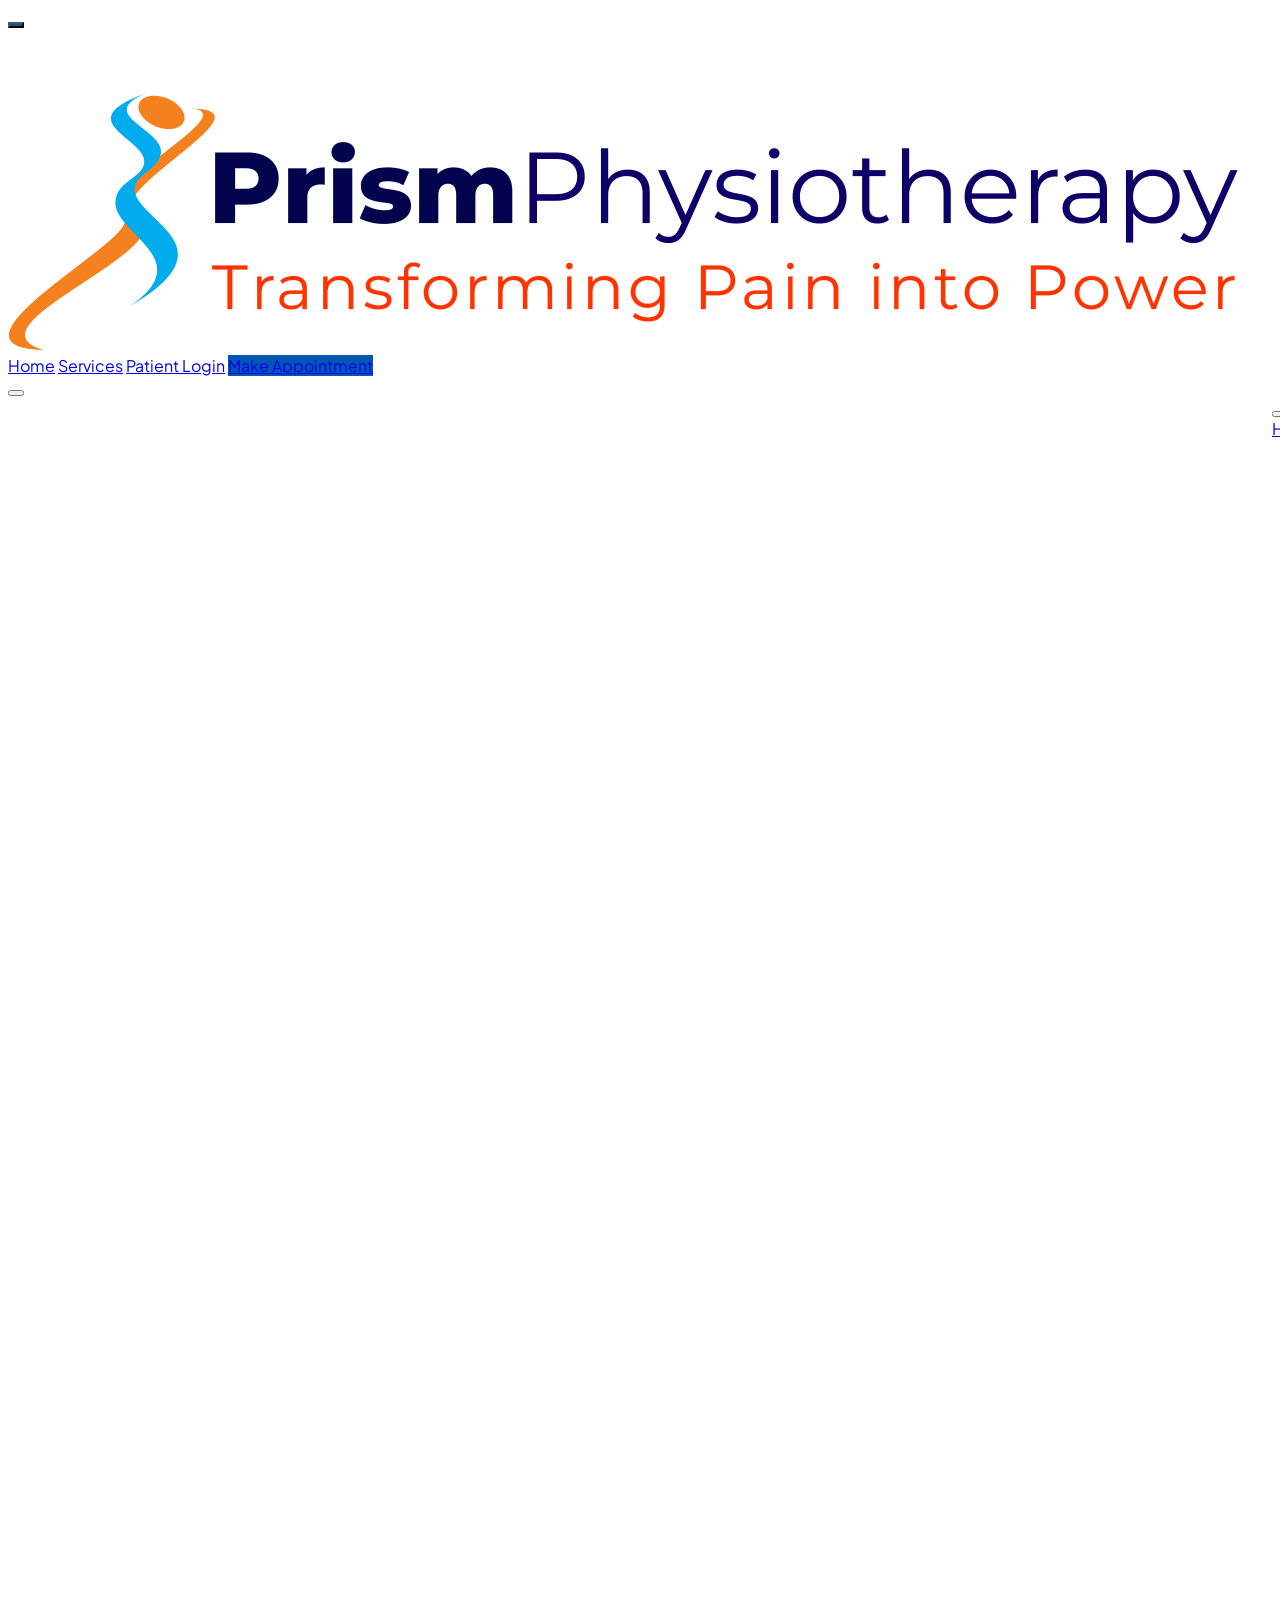
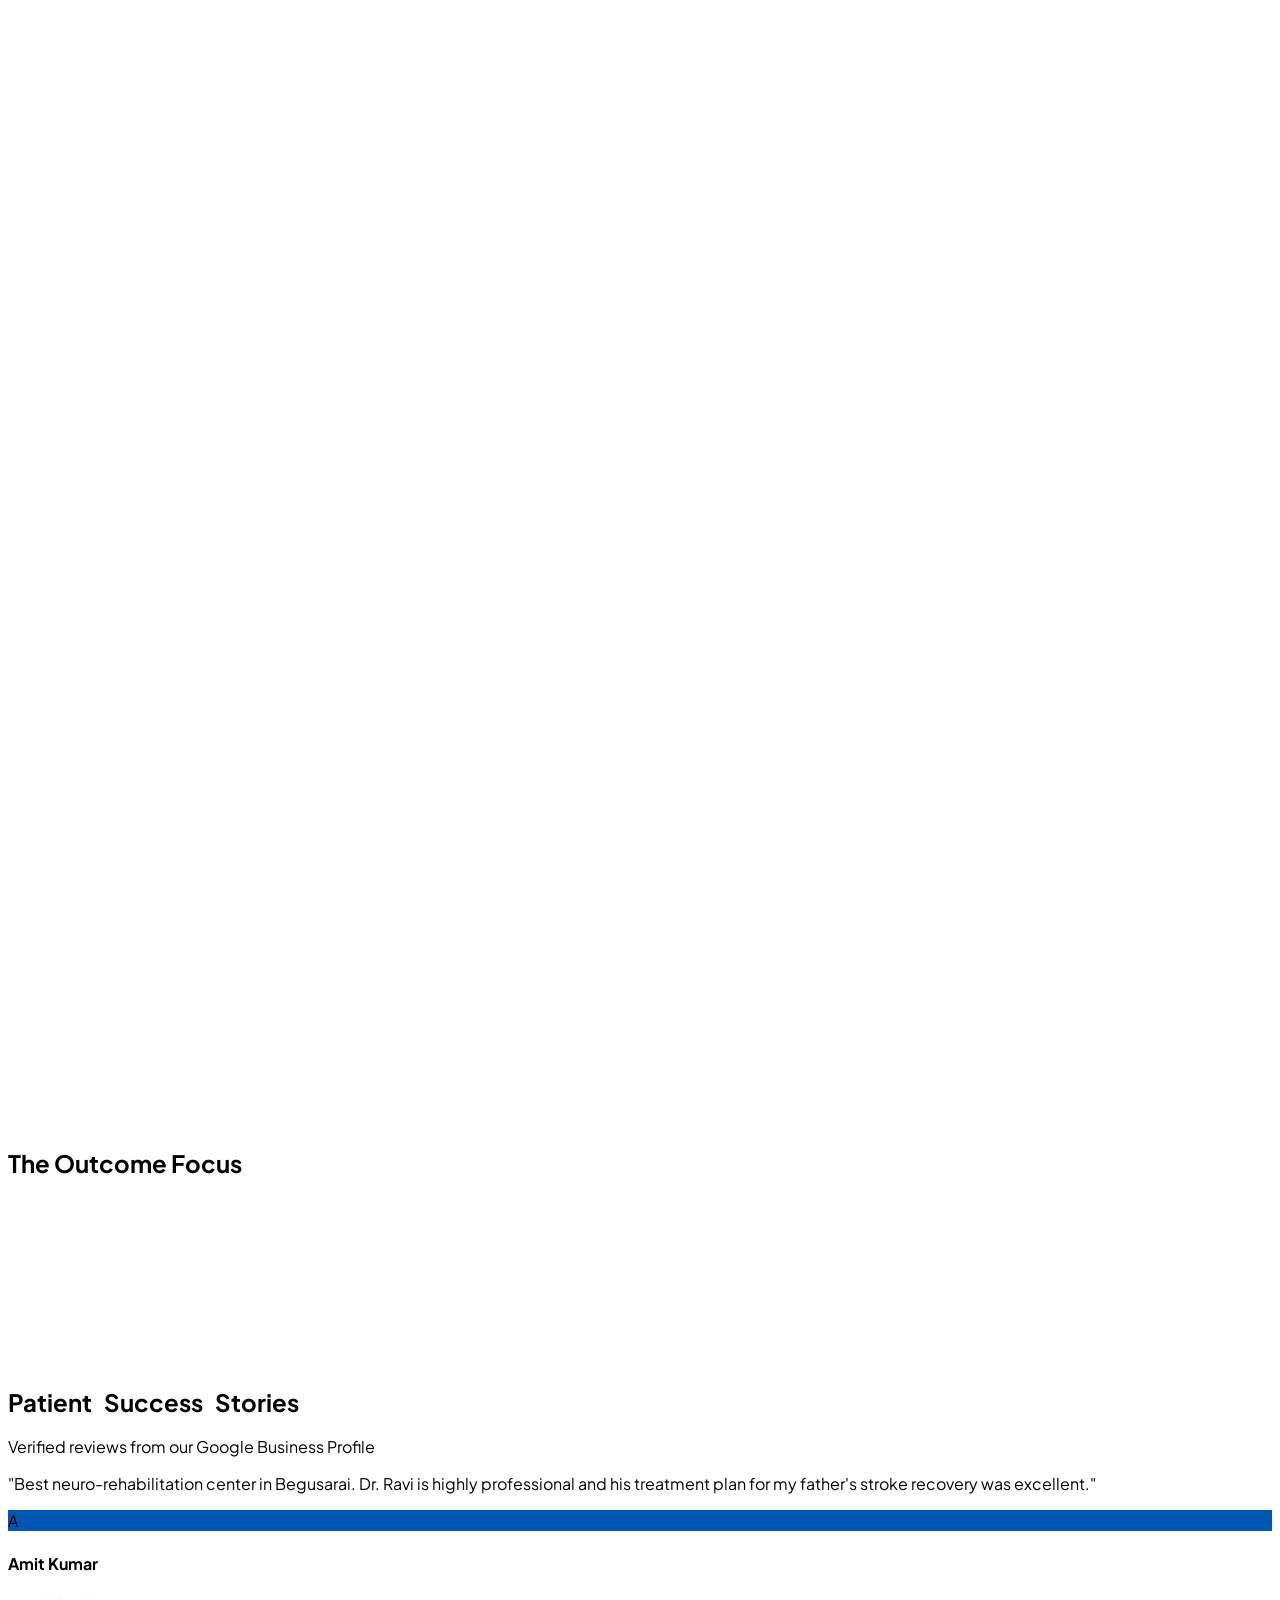
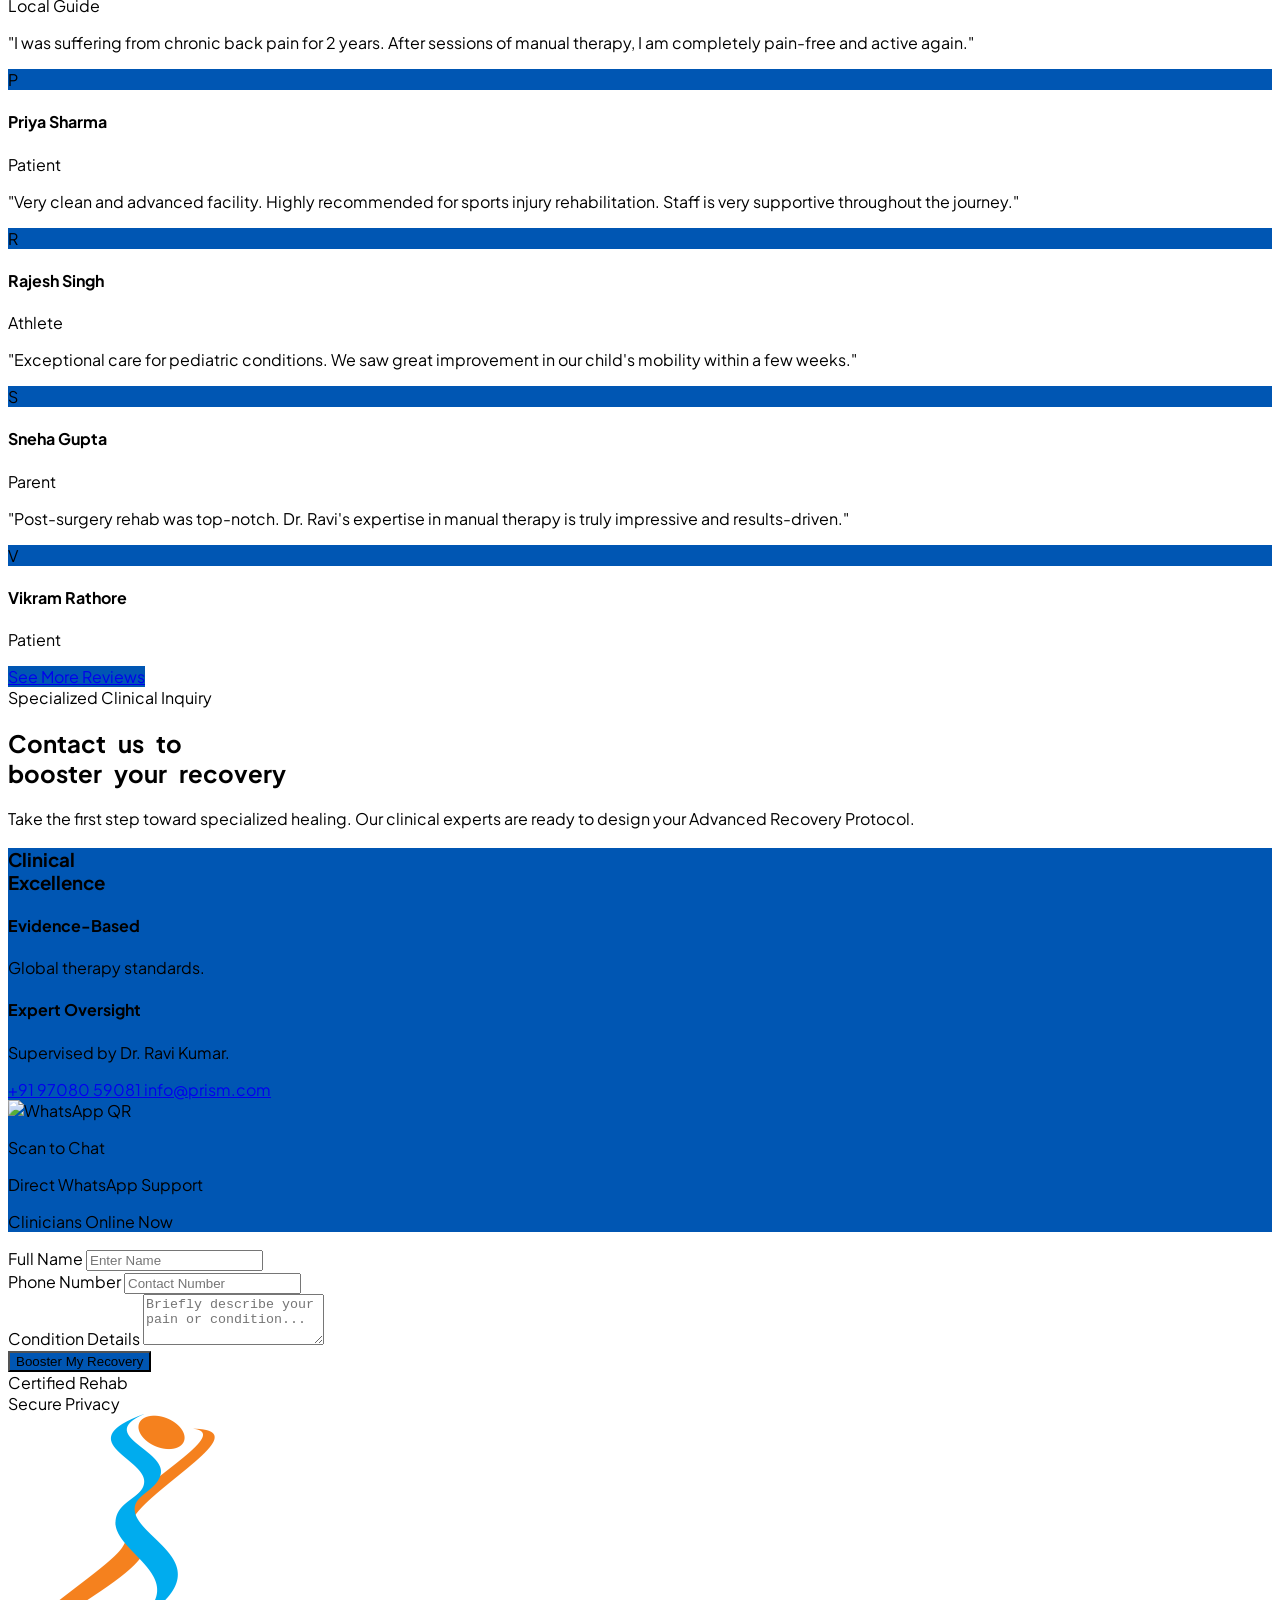
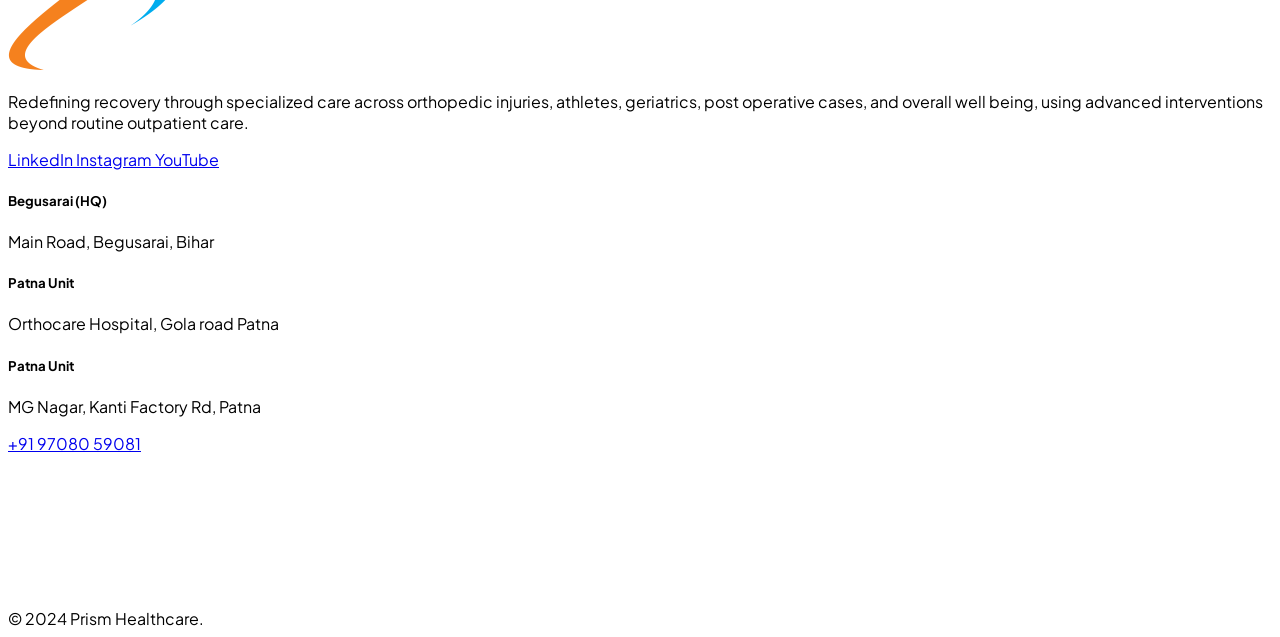
==== index.html @ 381f9679 "Update index.html" ====
<!DOCTYPE html>
<html lang="en" class="scroll-smooth">

<head>
    <meta charset="UTF-8">
    <meta name="viewport" content="width=device-width, initial-scale=1.0">
    <title>Best Physiotherapy Center in Patna | Neuro, Ortho & Advanced Rehab | Prism Physiotherapy</title>
<meta name="description" content="Prism Physiotherapy is a leading physiotherapy center in Patna (Gola Road) offering expert neuro physiotherapy, orthopaedic rehabilitation, stroke rehab, and sciatica pain management by Dr. Ravi Kumar. Book your appointment today!">
<meta name="keywords" content="best physiotherapy center in Patna, physiotherapy near me Patna, neuro physiotherapy Patna, orthopaedic physiotherapy Patna, pain management clinic Patna, back pain treatment Patna, stroke rehabilitation Patna, Dr. Ravi Kumar physiotherapist Patna, Prism Physiotherapy Patna, Gola Road physiotherapy, home physiotherapy Patna, manual therapy Patna">
<link rel="canonical" href="https://prismhealthcare.in/">

<!-- Geo Location Tags -->
<meta name="geo.region" content="IN-BR" />
<meta name="geo.placename" content="Patna" />
<meta name="geo.position" content="25.612674;85.064562" />
<meta name="ICBM" content="25.612674, 85.064562" />

<!-- Open Graph / Social Media -->
<meta property="og:type" content="website">
<meta property="og:url" content="https://prismhealthcare.in/">
<meta property="og:title" content="Best Physiotherapy Center in Patna | Prism Physiotherapy">
<meta property="og:description" content="Super Speciality Physiotherapy Clinic in Gola Road, Patna. Transforming pain into power with expert neurological & orthopaedic clinical care.">
<meta property="og:image" content="Prism logo.jpeg">
<meta property="og:site_name" content="Prism Physiotherapy">

<!-- Structured Data (JSON-LD) -->
<script type="application/ld+json">
{
  "@context": "https://schema.org",
  "@type": "PhysiotherapyClinic",
  "name": "Prism Physiotherapy",
  "image": "https://prismhealthcare.in/PrismLogo.png",
  "@id": "https://prismhealthcare.in/",
  "url": "https://prismhealthcare.in/",
  "telephone": "+919708059081",
  "address": {
    "@type": "PostalAddress",
    "streetAddress": "Orthocare Hospital, Gola Road",
    "addressLocality": "Patna",
    "addressRegion": "Bihar",
    "postalCode": "801503",
    "addressCountry": "IN"
  },
  "geo": {
    "@type": "GeoCoordinates",
    "latitude": 25.612674,
    "longitude": 85.064562
  },
  "openingHoursSpecification": {
    "@type": "OpeningHoursSpecification",
    "dayOfWeek": ["Monday", "Tuesday", "Wednesday", "Thursday", "Friday", "Saturday"],
    "opens": "09:00",
    "closes": "20:00"
  },
  "medicalSpecialty": ["Neurological Rehabilitation", "Orthopaedic Physiotherapy", "Pain Management", "Pediatric Physiotherapy", "Sports Injury"],
  "founder": { "@type": "Person", "name": "Dr. Ravi Kumar" },
  "areaServed": "Patna, Bihar"
}
</script>

<link rel="icon" type="image/jpg" href="Logo3.jpg">
<script src="https://cdn.tailwindcss.com"></script>
<link href="https://fonts.googleapis.com/css2?family=Plus+Jakarta+Sans:wght@300;400;500;600;700;800&display=swap" rel="stylesheet">
<script src="https://unpkg.com/lucide@latest"></script>
<style>
    body { font-family: 'Plus Jakarta Sans', sans-serif; }
    .clinical-blue { color: #0056b3; }
    .bg-clinical-blue { background-color: #0056b3; }
    .reveal { opacity: 0; transform: translateY(30px); transition: all 0.8s ease-out; }
    .reveal.active { opacity: 1; transform: translateY(0); }
    .whatsapp-float { animation: bounce 2s infinite; }
    @keyframes bounce { 0%, 20%, 50%, 80%, 100% { transform: translateY(0); } 40% { transform: translateY(-10px); } 60% { transform: translateY(-5px); } }
    #chat-window { transition: all 0.4s cubic-bezier(0.175, 0.885, 0.32, 1.275); transform: translateY(20px) scale(0.9); opacity: 0; pointer-events: none; }
    #chat-window.open { transform: translateY(0) scale(1); opacity: 1; pointer-events: auto; }
    .chat-bubble { max-width: 85%; padding: 12px 16px; border-radius: 18px; font-size: 14px; margin-bottom: 10px; }
    .bot-msg { background: #f1f5f9; color: #1e293b; border-bottom-left-radius: 4px; }
    .user-msg { background: #0056b3; color: white; border-bottom-right-radius: 4px; align-self: flex-end; }
    #mobile-menu { transition: 0.4s cubic-bezier(0.4, 0, 0.2, 1); transform: translateX(100%); }
    #mobile-menu.open { transform: translateX(0); }
</style>
</head>

<body class="bg-white text-slate-900 overflow-x-hidden">

    <!-- WhatsApp Button -->
    <a href="https://wa.me/919708059081?text=Hi%20Prism%20Physiotherapy,%20I%20would%20like%20to%20book%20an%20appointment."
        class="fixed bottom-6 right-6 z-[100] bg-green-500 text-white p-4 rounded-full shadow-2xl whatsapp-float flex items-center justify-center hover:scale-110 transition-transform">
        <i data-lucide="message-circle" class="w-8 h-8"></i>
    </a>

    <!-- Bot Toggle -->
    <div class="fixed bottom-6 left-6 z-[100]">
        <button id="chat-toggle" class="bg-clinical-blue text-white p-4 rounded-full shadow-2xl hover:rotate-12 transition-all">
            <i data-lucide="bot" class="w-8 h-8"></i>
        </button>
    </div>

    <!-- Chatbot Window -->
    <div id="chat-window" class="fixed bottom-24 left-6 w-[350px] h-[550px] bg-white shadow-2xl rounded-2xl z-[100] flex flex-col border border-slate-100 overflow-hidden">
        <div class="bg-clinical-blue p-4 text-white flex justify-between items-center shadow-md">
            <div class="flex items-center gap-3">
                <div class="w-8 h-8 bg-white/20 rounded-full flex items-center justify-center"><i data-lucide="shield-check" class="w-5 h-5"></i></div>
                <span class="font-bold text-sm uppercase">Prism Assistant</span>
            </div>
            <button id="close-chat"><i data-lucide="x" class="w-5 h-5"></i></button>
        </div>
        <div id="chat-content" class="flex-1 overflow-y-auto p-4 flex flex-col bg-slate-50"></div>
        <div id="chat-input-area" class="hidden p-3 bg-white border-t flex gap-2">
            <input type="text" id="bot-input" class="flex-1 text-sm p-3 bg-slate-100 rounded-xl outline-none border" placeholder="Type here...">
            <button id="send-btn" class="bg-clinical-blue text-white p-3 rounded-xl"><i data-lucide="send" class="w-4 h-4"></i></button>
        </div>
    </div>

    <!-- Sticky Navbar -->
    <nav class="fixed w-full z-50 bg-white/90 backdrop-blur-md border-b border-slate-100 h-20 flex items-center">
        <div class="max-w-7xl mx-auto px-4 w-full flex justify-between items-center">
            <a href="index.html" class="flex items-center group">
                <img src="prism1.png" alt="Prism Physiotherapy Logo" class="h-14 md:h-16 w-auto object-contain transition-transform duration-300 group-hover:scale-105">
            </a>
            <div class="hidden lg:flex space-x-8 items-center font-bold text-sm text-slate-600">
                <a href="index.html" class="text-clinical-blue hover:opacity-80 transition-all border-b-2 border-clinical-blue pb-11">Home</a>
                <a href="about.html" class="hover:text-clinical-blue transition-all>About</a>
                <a href="services.html" class="hover:text-clinical-blue transition-all">Services</a>
                <a href="careers.html" class="hover:text-clinical-blue transition-all>Careers</a>
                <a href="Patient Login.html" class="hover:text-clinical-blue transition-all">Patient Login</a>
                <a href="appointment.html" class="bg-clinical-blue text-white px-6 py-3 rounded-full shadow-lg hover:bg-blue-700 transition transform hover:-translate-y-0.5 active:scale-95">Make Appointment</a>
            </div>
            <button id="menu-btn" class="lg:hidden p-2 text-slate-700 hover:bg-slate-100 rounded-lg transition-colors focus:outline-none"><i data-lucide="menu" class="w-8 h-8"></i></button>
        </div>
    </nav>

    <!-- Mobile Menu Slide-out -->
    <div id="mobile-menu" class="fixed inset-0 z-[60] bg-white flex flex-col p-8 lg:hidden">
        <div class="flex justify-end">
            <button id="close-menu" class="p-2 text-slate-500"><i data-lucide="x" class="w-10 h-10"></i></button>
        </div>
        <div class="flex flex-col gap-8 mt-12 text-3xl font-bold">
            <a href="index.html" class="mobile-link text-clinical-blue underline">Home</a>
            <a href="about.html" class="mobile-link">About</a>
            <a href="services.html" class="mobile-link">Services</a>
            <a href="careers.html" class="mobile-link">Careers</a>
            <a href="Patient Login.html" class="mobile-link">Patient Login</a>
            <a href="appointment.html" class="bg-clinical-blue text-white p-4 rounded-2xl text-center text-lg">Make Appointment</a>
            <a href="https://wa.me/919708059081" class="text-green-600 flex items-center gap-2">WhatsApp Us <i data-lucide="external-link"></i></a>
        </div>
    </div>


<!-- Hero Section: Modern & Advanced Layout -->
<section id="home" class="relative min-h-[95vh] flex items-center pt-24 overflow-hidden bg-slate-50">
    
    <!-- Background Decor Elements -->
    <div class="absolute top-0 right-0 w-1/2 h-full bg-blue-50/50 -skew-x-12 translate-x-20 z-0 hidden lg:block"></div>
    <div class="absolute top-20 left-10 w-72 h-72 bg-clinical-blue/5 rounded-full blur-[100px] animate-pulse"></div>
    <div class="absolute bottom-10 right-10 w-96 h-96 bg-blue-400/10 rounded-full blur-[120px]"></div>

    <div class="max-w-7xl mx-auto px-4 sm:px-6 lg:px-8 relative z-10">
        <div class="grid lg:grid-cols-2 gap-12 items-center">
            
            <!-- Left Column: Content -->
            <div class="reveal">
                <div class="inline-flex items-center gap-2 py-1.5 px-4 rounded-full bg-white shadow-sm border border-slate-100 mb-6">
                    <span class="relative flex h-2 w-2">
                        <span class="animate-ping absolute inline-flex h-full w-full rounded-full bg-green-400 opacity-75"></span>
                        <span class="relative inline-flex rounded-full h-2 w-2 bg-green-500"></span>
                    </span>
                    <span class="text-[11px] font-bold uppercase tracking-wider text-slate-500">Super Speciality Clinic • Patna</span>
                    <div class="h-4 w-px bg-slate-200 mx-1"></div>
                    <span class="text-[11px] font-bold text-blue-600 uppercase tracking-wider">Top Rated 2024</span>
                </div>

                <h1 class="text-5xl lg:text-7xl font-extrabold text-slate-900 leading-[1.05] mb-6 tracking-tight">
                    Advanced <span class="text-transparent bg-clip-text bg-gradient-to-r from-blue-600 to-cyan-500">Neurological</span> &<span class="text-transparent bg-clip-text bg-gradient-to-r from-blue-600 to-cyan-500">
                        Orthopaedic</span> Rehabilitation in patna.</span>
                </h1>
                    
                <div class="space-y-4">
                    <p class="text-lg text-slate-600 leading-relaxed max-w-xl">
                        <strong class="text-slate-900">Prism Physiotherapy</strong> is a leading center in Patna delivering globally standard, evidence-based care. We specialize in <span class="clinical-blue font-semibold">Neuro, Ortho,musculoskeletal, and Pediatric rehab</span> through precise assessment and individualized recovery plans.
                    </p>

                    <!-- Modern Feature Chips -->
                    <div class="flex flex-wrap gap-2 pt-2">
                        <span class="px-3 py-1 bg-blue-100/50 border border-blue-200 text-clinical-blue text-[10px] font-bold rounded-lg uppercase">Dry Needling</span>
                        <span class="px-3 py-1 bg-blue-100/50 border border-blue-200 text-clinical-blue text-[10px] font-bold rounded-lg uppercase">Cupping</span>
                        <span class="px-3 py-1 bg-blue-100/50 border border-blue-200 text-clinical-blue text-[10px] font-bold rounded-lg uppercase">IASTM</span>
                        <span class="px-3 py-1 bg-blue-100/50 border border-blue-200 text-clinical-blue text-[10px] font-bold rounded-lg uppercase">Imported Modalities</span>
                    </div>

                    <p class="text-base text-slate-500 leading-relaxed pt-2">
                        We prioritize <span class="font-bold">one-on-one sessions</span> with <span class="font-bold">Personalized treatment programs</span> ensuring every patient receives focused attention and high-quality care. aligned with <span class="text-slate-900 font-semibold underline decoration-blue-400 underline-offset-4">global standard physiotherapy treatment</span> in patna.
                    </p>
                </div>

                <div class="flex flex-col sm:flex-row gap-4 mt-10">
                    <a href="https://wa.me/919708059081" class="group bg-clinical-blue text-white px-8 py-5 rounded-2xl font-bold shadow-2xl shadow-blue-200 hover:-translate-y-1 transition-all flex items-center justify-center gap-3">
                        Book via WhatsApp 
                        <i data-lucide="arrow-right" class="w-5 h-5 group-hover:translate-x-1 transition-transform"></i>
                    </a>
                    <button onclick="document.getElementById('chat-toggle').click()" class="bg-white border border-slate-200 text-slate-700 px-8 py-5 rounded-2xl font-bold shadow-lg hover:bg-slate-50 transition-all flex items-center justify-center gap-3">
                        <i data-lucide="bot" class="w-5 h-5 text-clinical-blue"></i>
                        Clinical Assistant
                    </button>
                </div>
                
                <!-- Trust Badges -->
                <div class="mt-12 flex items-center gap-8 border-t border-slate-200 pt-8 opacity-70">
                    <div class="flex flex-col">
                        <span class="text-xl font-bold text-slate-900">1-on-1</span>
                        <span class="text-[10px] uppercase font-bold text-slate-400 tracking-widest">Focused Care</span>
                    </div>
                    <div class="w-px h-8 bg-slate-200"></div>
                    <div class="flex flex-col">
                        <span class="text-xl font-bold text-slate-900">100%</span>
                        <span class="text-[10px] uppercase font-bold text-slate-400 tracking-widest">Evidence Based</span>
                    </div>
                    <div class="w-px h-8 bg-slate-200"></div>
                    <div class="flex flex-col">
                        <span class="text-xl font-bold text-slate-900">Elite</span>
                        <span class="text-[10px] uppercase font-bold text-slate-400 tracking-widest">Home Service</span>
                    </div>
                </div>
            </div>

            <!-- Right Column: Visual Component -->
            <div class="relative lg:block reveal">
                <div class="relative z-10 rounded-[3rem] overflow-hidden shadow-[0_50px_100px_-15px_rgba(0,0,0,0.1)] border-[12px] border-white">
                    <img src="geriatrics.png" 
                         alt="Advanced Physiotherapy Treatment Patna" 
                         class="w-full h-[550px] object-cover">
                    
                    <!-- Floating Glass Card -->
                    <div class="absolute bottom-6 left-6 right-6 backdrop-blur-xl bg-white/70 p-6 rounded-3xl border border-white/50 shadow-2xl">
                        <div class="flex items-center gap-4">
                            <div class="bg-clinical-blue text-white p-3 rounded-2xl shadow-inner">
                                <i data-lucide="shield-check" class="w-6 h-6"></i>
                            </div>
                            <div>
                                <p class="text-sm font-bold text-slate-900 leading-tight">Result-Oriented Treatment</p>
                                <p class="text-xs text-slate-500">Regain mobility with confidence.</p>
                            </div>
                        </div>
                    </div>
                </div>

                <!-- Floating Abstract Shape -->
                <div class="absolute -top-10 -right-10 w-40 h-40 bg-clinical-blue/10 rounded-full flex items-center justify-center border border-clinical-blue/20 rotate-12">
                     <i data-lucide="activity" class="w-12 h-12 text-clinical-blue opacity-40"></i>
                </div>
            </div>

        </div>
    </div>
</section>

<!-- Elite Service Portfolio Section -->
    <section id="services" class="py-32 bg-white relative overflow-hidden">
        <!-- Decorative subtle background elements -->
        <div class="absolute top-0 left-0 w-full h-24 bg-gradient-to-b from-slate-50 to-transparent opacity-50"></div>
        
        <div class="max-w-7xl mx-auto px-4 sm:px-6 lg:px-8 relative z-10">
            <!-- Section Header -->
            <div class="flex flex-col items-center text-center mb-24 reveal">
                <div class="flex items-center gap-3 mb-6">
                    <span class="w-8 h-[2px] bg-clinical-blue"></span>
                    <span class="text-xs font-black uppercase tracking-[0.4em] text-clinical-blue">Our Specializations</span>
                    <span class="w-8 h-[2px] bg-clinical-blue"></span>
                </div>
                <h2 class="text-4xl md:text-6xl font-black text-slate-900 tracking-tighter leading-none mb-8 uppercase italic">
                    Comprehensive &nbsp; Clinical &nbsp; <span class="text-clinical-blue">Portfolio</span>
                </h2>
                <div class="w-24 h-1.5 bg-clinical-blue rounded-full mb-8"></div>
                <p class="text-lg text-slate-500 max-w-3xl mx-auto font-medium leading-relaxed">
                    Utilizing globally accepted evidence-based protocols and <span class="text-slate-900">advanced clinical expertise</span> to restore functional mobility for the residents of <strong>Patna and Danapur</strong>.
                </p>
            </div>

            <div class="grid md:grid-cols-3 gap-10">
                <!-- 1. Neurological Rehab -->
                <div class="reveal group relative bg-white p-10 rounded-[3rem] border border-slate-100 shadow-sm hover:shadow-[0_30px_60px_-15px_rgba(0,86,179,0.15)] hover:border-blue-100 hover:-translate-y-3 transition-all duration-500">
                    <div class="w-16 h-16 bg-blue-50 text-clinical-blue rounded-2xl flex items-center justify-center mb-8 group-hover:bg-clinical-blue group-hover:text-white group-hover:shadow-[0_0_20px_rgba(0,86,179,0.4)] transition-all duration-500">
                        <i data-lucide="brain-circuit" class="w-8 h-8"></i>
                    </div>
                    <h3 class="text-2xl font-black text-slate-900 mb-4 tracking-tight">Neurological Rehab</h3>
                    <p class="text-slate-500 text-sm leading-relaxed mb-8">
                        Specialized <strong>stroke rehabilitation</strong>, Parkinson’s care, and SCI recovery using NDT and PNF protocols for neuro-plasticity.
                    </p>
                    <a href="services.html#neuro" class="inline-flex items-center gap-2 text-clinical-blue font-bold text-xs uppercase tracking-widest group-hover:gap-4 transition-all">
                        Clinical Details <i data-lucide="arrow-right" class="w-4 h-4"></i>
                    </a>
                </div>

                <!-- 2. Orthopaedic Rehab -->
                <div class="reveal group relative bg-white p-10 rounded-[3rem] border border-slate-100 shadow-sm hover:shadow-[0_30px_60px_-15px_rgba(0,86,179,0.15)] hover:border-blue-100 hover:-translate-y-3 transition-all duration-500" style="transition-delay: 100ms;">
                    <div class="w-16 h-16 bg-blue-50 text-clinical-blue rounded-2xl flex items-center justify-center mb-8 group-hover:bg-clinical-blue group-hover:text-white group-hover:shadow-[0_0_20px_rgba(0,86,179,0.4)] transition-all duration-500">
                        <i data-lucide="bone" class="w-8 h-8"></i>
                    </div>
                    <h3 class="text-2xl font-black text-slate-900 mb-4 tracking-tight">Orthopaedic Therapy</h3>
                    <p class="text-slate-500 text-sm leading-relaxed mb-8">
                        Elite <strong>sciatica treatment</strong>, slip disc management, and post-surgical rehab focused on structural alignment and strength.
                    </p>
                    <a href="services.html#ortho" class="inline-flex items-center gap-2 text-clinical-blue font-bold text-xs uppercase tracking-widest group-hover:gap-4 transition-all">
                        Clinical Details <i data-lucide="arrow-right" class="w-4 h-4"></i>
                    </a>
                </div>

                <!-- 3. Pediatric Care -->
                <div class="reveal group relative bg-white p-10 rounded-[3rem] border border-slate-100 shadow-sm hover:shadow-[0_30px_60px_-15px_rgba(0,86,179,0.15)] hover:border-blue-100 hover:-translate-y-3 transition-all duration-500" style="transition-delay: 200ms;">
                    <div class="w-16 h-16 bg-blue-50 text-clinical-blue rounded-2xl flex items-center justify-center mb-8 group-hover:bg-clinical-blue group-hover:text-white group-hover:shadow-[0_0_20px_rgba(0,86,179,0.4)] transition-all duration-500">
                        <i data-lucide="baby" class="w-8 h-8"></i>
                    </div>
                    <h3 class="text-2xl font-black text-slate-900 mb-4 tracking-tight">Pediatric Care</h3>
                    <p class="text-slate-500 text-sm leading-relaxed mb-8">
                        Specialized milestone tracking and therapy for Cerebral Palsy, Autism, and ADHD. Premier <strong>child physio in Patna</strong>.
                    </p>
                    <a href="services.html#pediatric" class="inline-flex items-center gap-2 text-clinical-blue font-bold text-xs uppercase tracking-widest group-hover:gap-4 transition-all">
                        Clinical Details <i data-lucide="arrow-right" class="w-4 h-4"></i>
                    </a>
                </div>

                <!-- 4. Sports Injury -->
                <div class="reveal group relative bg-white p-10 rounded-[3rem] border border-slate-100 shadow-sm hover:shadow-[0_30px_60px_-15px_rgba(0,86,179,0.15)] hover:border-blue-100 hover:-translate-y-3 transition-all duration-500">
                    <div class="w-16 h-16 bg-blue-50 text-clinical-blue rounded-2xl flex items-center justify-center mb-8 group-hover:bg-clinical-blue group-hover:text-white group-hover:shadow-[0_0_20px_rgba(0,86,179,0.4)] transition-all duration-500">
                        <i data-lucide="trophy" class="w-8 h-8"></i>
                    </div>
                    <h3 class="text-2xl font-black text-slate-900 mb-4 tracking-tight">Sports Physio</h3>
                    <p class="text-slate-500 text-sm leading-relaxed mb-8">
                        ACL reconstruction rehab, ligament management, and performance conditioning for high-level <strong>athletes and sports professionals</strong>.
                    </p>
                    <a href="services.html#sports" class="inline-flex items-center gap-2 text-clinical-blue font-bold text-xs uppercase tracking-widest group-hover:gap-4 transition-all">
                        Clinical Details <i data-lucide="arrow-right" class="w-4 h-4"></i>
                    </a>
                </div>

                <!-- 5. Advanced Modalities -->
                <div class="reveal group relative bg-white p-10 rounded-[3rem] border border-slate-100 shadow-sm hover:shadow-[0_30px_60px_-15px_rgba(0,86,179,0.15)] hover:border-blue-100 hover:-translate-y-3 transition-all duration-500" style="transition-delay: 100ms;">
                    <div class="w-16 h-16 bg-blue-50 text-clinical-blue rounded-2xl flex items-center justify-center mb-8 group-hover:bg-clinical-blue group-hover:text-white group-hover:shadow-[0_0_20px_rgba(0,86,179,0.4)] transition-all duration-500">
                        <i data-lucide="zap" class="w-8 h-8"></i>
                    </div>
                    <h3 class="text-2xl font-black text-slate-900 mb-4 tracking-tight">Clinical Modalities</h3>
                    <p class="text-slate-500 text-sm leading-relaxed mb-8">
                        Precision treatment using <strong>Dry Needling</strong>, IASTM, and imported high-tech equipment for instant pain modulation.
                    </p>
                    <a href="services.html#modalities" class="inline-flex items-center gap-2 text-clinical-blue font-bold text-xs uppercase tracking-widest group-hover:gap-4 transition-all">
                        Clinical Details <i data-lucide="arrow-right" class="w-4 h-4"></i>
                    </a>
                </div>

                <!-- Image Card Optimized -->
                <div class="reveal rounded-[3rem] overflow-hidden shadow-xl relative group h-full min-h-[300px] border-8 border-white">
                    <img src="https://images.unsplash.com/photo-1579684385127-1ef15d508118?auto=format&fit=crop&q=80&w=800"
                        class="absolute inset-0 w-full h-full object-cover transition duration-700 group-hover:scale-110"
                        alt="Advanced physiotherapy equipment in Patna clinic">
                    <div class="absolute inset-0 bg-gradient-to-t from-slate-900/90 via-transparent to-transparent flex items-end p-8">
                        <div>
                            <p class="text-white font-black text-xl tracking-tight leading-tight mb-2 italic">Evidence-Based <br>Treatment</p>
                            <p class="text-white/60 text-[10px] font-bold uppercase tracking-widest">Super Speciality Care • Patna</p>
                        </div>
                    </div>
                </div>
            </div>
        </div>
    </section>

    <!-- Outcome Focus Section -->
    <section class="py-24 bg-white text-center">
        <div class="max-w-7xl mx-auto px-4">
            <h2 class="text-3xl font-extrabold mb-4 uppercase italic tracking-tighter">The Outcome Focus</h2>
            <div class="w-20 h-1.5 bg-clinical-blue mx-auto rounded-full mb-16"></div>
            <div class="grid grid-cols-2 lg:grid-cols-5 gap-12">
                <div class="reveal group cursor-pointer">
                    <div class="w-20 h-20 bg-blue-50 text-clinical-blue rounded-full flex items-center justify-center mx-auto mb-6 transition-all group-hover:scale-125 group-hover:bg-clinical-blue group-hover:text-white group-hover:shadow-lg"><i data-lucide="heart" class="w-8 h-8"></i></div>
                    <p class="font-black text-[10px] uppercase tracking-widest text-slate-400 group-hover:text-clinical-blue">Pain Relief</p>
                </div>
                <div class="reveal group cursor-pointer" style="transition-delay: 100ms;">
                    <div class="w-20 h-20 bg-blue-50 text-clinical-blue rounded-full flex items-center justify-center mx-auto mb-6 transition-all group-hover:scale-125 group-hover:bg-clinical-blue group-hover:text-white"><i data-lucide="move" class="w-8 h-8"></i></div>
                    <p class="font-black text-[10px] uppercase tracking-widest text-slate-400 group-hover:text-clinical-blue">Mobility</p>
                </div>
                <div class="reveal group cursor-pointer" style="transition-delay: 200ms;">
                    <div class="w-20 h-20 bg-blue-50 text-clinical-blue rounded-full flex items-center justify-center mx-auto mb-6 transition-all group-hover:scale-125 group-hover:bg-clinical-blue group-hover:text-white"><i data-lucide="zap" class="w-8 h-8"></i></div>
                    <p class="font-black text-[10px] uppercase tracking-widest text-slate-400 group-hover:text-clinical-blue">Strength</p>
                </div>
                <div class="reveal group cursor-pointer" style="transition-delay: 300ms;">
                    <div class="w-20 h-20 bg-blue-50 text-clinical-blue rounded-full flex items-center justify-center mx-auto mb-6 transition-all group-hover:scale-125 group-hover:bg-clinical-blue group-hover:text-white"><i data-lucide="smile" class="w-8 h-8"></i></div>
                    <p class="font-black text-[10px] uppercase tracking-widest text-slate-400 group-hover:text-clinical-blue">Independence</p>
                </div>
                <div class="reveal group cursor-pointer" style="transition-delay: 400ms;">
                    <div class="w-20 h-20 bg-blue-50 text-clinical-blue rounded-full flex items-center justify-center mx-auto mb-6 transition-all group-hover:scale-125 group-hover:bg-clinical-blue group-hover:text-white"><i data-lucide="bike" class="w-8 h-8"></i></div>
                    <p class="font-black text-[10px] uppercase tracking-widest text-slate-400 group-hover:text-clinical-blue">Recovery</p>
                </div>
            </div>
        </div>
    </section>

    <!-- Testimonials Slider -->
    <section id="testimonials" class="py-24 lg:py-32 bg-white overflow-hidden">
        <div class="max-w-7xl mx-auto px-4">
            <div class="text-center mb-20">
                <h2 class="text-3xl lg:text-4xl font-black text-gray-900 mb-4 uppercase tracking-tighter italic">Patient
                    &nbsp;
                    Success &nbsp; Stories</h2>
                <div class="w-20 h-1.5 bg-clinical-blue mx-auto rounded-full mb-6"></div>
                <p class="text-gray-500 font-medium">Verified reviews from our Google Business Profile</p>
            </div>

            <div class="relative px-4">
                <div id="testimonial-track"
                    class="flex transition-transform duration-700 ease-[cubic-bezier(0.4,0,0.2,1)] gap-8">
                    <!-- Cards -->
                    <div
                        class="w-full md:w-[calc(33.333%-22px)] shrink-0 bg-slate-50 p-10 rounded-[2.5rem] border border-slate-100 flex flex-col justify-between">
                        <div>
                            <div class="flex gap-1 text-yellow-400 mb-6"><i data-lucide="star"
                                    class="fill-current w-4 h-4"></i><i data-lucide="star"
                                    class="fill-current w-4 h-4"></i><i data-lucide="star"
                                    class="fill-current w-4 h-4"></i><i data-lucide="star"
                                    class="fill-current w-4 h-4"></i><i data-lucide="star"
                                    class="fill-current w-4 h-4"></i></div>
                            <p class="text-gray-600 italic mb-10 leading-relaxed font-medium">"Best neuro-rehabilitation
                                center in Begusarai. Dr. Ravi is highly professional and his treatment plan for my
                                father's stroke recovery was excellent."</p>
                        </div>
                        <div class="flex items-center gap-4">
                            <div
                                class="w-12 h-12 bg-clinical-blue text-white rounded-2xl flex items-center justify-center font-bold">
                                A</div>
                            <div>
                                <h4 class="font-bold">Amit Kumar</h4>
                                <p class="text-[10px] text-slate-400 uppercase font-extrabold tracking-widest">Local
                                    Guide</p>
                            </div>
                        </div>
                    </div>

                    <div
                        class="w-full md:w-[calc(33.333%-22px)] shrink-0 bg-slate-50 p-10 rounded-[2.5rem] border border-slate-100 flex flex-col justify-between">
                        <div>
                            <div class="flex gap-1 text-yellow-400 mb-6"><i data-lucide="star"
                                    class="fill-current w-4 h-4"></i><i data-lucide="star"
                                    class="fill-current w-4 h-4"></i><i data-lucide="star"
                                    class="fill-current w-4 h-4"></i><i data-lucide="star"
                                    class="fill-current w-4 h-4"></i><i data-lucide="star"
                                    class="fill-current w-4 h-4"></i></div>
                            <p class="text-gray-600 italic mb-10 leading-relaxed font-medium">"I was suffering from
                                chronic back pain for 2 years. After sessions of manual therapy, I am completely
                                pain-free and active again."</p>
                        </div>
                        <div class="flex items-center gap-4">
                            <div
                                class="w-12 h-12 bg-clinical-blue text-white rounded-2xl flex items-center justify-center font-bold">
                                P</div>
                            <div>
                                <h4 class="font-bold">Priya Sharma</h4>
                                <p class="text-[10px] text-slate-400 uppercase font-extrabold tracking-widest">Patient
                                </p>
                            </div>
                        </div>
                    </div>

                    <div
                        class="w-full md:w-[calc(33.333%-22px)] shrink-0 bg-slate-50 p-10 rounded-[2.5rem] border border-slate-100 flex flex-col justify-between">
                        <div>
                            <div class="flex gap-1 text-yellow-400 mb-6"><i data-lucide="star"
                                    class="fill-current w-4 h-4"></i><i data-lucide="star"
                                    class="fill-current w-4 h-4"></i><i data-lucide="star"
                                    class="fill-current w-4 h-4"></i><i data-lucide="star"
                                    class="fill-current w-4 h-4"></i><i data-lucide="star"
                                    class="fill-current w-4 h-4"></i></div>
                            <p class="text-gray-600 italic mb-10 leading-relaxed font-medium">"Very clean and advanced
                                facility. Highly recommended for sports injury rehabilitation. Staff is very supportive
                                throughout the journey."</p>
                        </div>
                        <div class="flex items-center gap-4">
                            <div
                                class="w-12 h-12 bg-clinical-blue text-white rounded-2xl flex items-center justify-center font-bold">
                                R</div>
                            <div>
                                <h4 class="font-bold">Rajesh Singh</h4>
                                <p class="text-[10px] text-slate-400 uppercase font-extrabold tracking-widest">Athlete
                                </p>
                            </div>
                        </div>
                    </div>

                    <div
                        class="w-full md:w-[calc(33.333%-22px)] shrink-0 bg-slate-50 p-10 rounded-[2.5rem] border border-slate-100 flex flex-col justify-between">
                        <div>
                            <div class="flex gap-1 text-yellow-400 mb-6"><i data-lucide="star"
                                    class="fill-current w-4 h-4"></i><i data-lucide="star"
                                    class="fill-current w-4 h-4"></i><i data-lucide="star"
                                    class="fill-current w-4 h-4"></i><i data-lucide="star"
                                    class="fill-current w-4 h-4"></i><i data-lucide="star"
                                    class="fill-current w-4 h-4"></i></div>
                            <p class="text-gray-600 italic mb-10 leading-relaxed font-medium">"Exceptional care for
                                pediatric conditions. We saw great improvement in our child's mobility within a few
                                weeks."</p>
                        </div>
                        <div class="flex items-center gap-4">
                            <div
                                class="w-12 h-12 bg-clinical-blue text-white rounded-2xl flex items-center justify-center font-bold">
                                S</div>
                            <div>
                                <h4 class="font-bold">Sneha Gupta</h4>
                                <p class="text-[10px] text-slate-400 uppercase font-extrabold tracking-widest">Parent
                                </p>
                            </div>
                        </div>
                    </div>

                    <div
                        class="w-full md:w-[calc(33.333%-22px)] shrink-0 bg-slate-50 p-10 rounded-[2.5rem] border border-slate-100 flex flex-col justify-between">
                        <div>
                            <div class="flex gap-1 text-yellow-400 mb-6"><i data-lucide="star"
                                    class="fill-current w-4 h-4"></i><i data-lucide="star"
                                    class="fill-current w-4 h-4"></i><i data-lucide="star"
                                    class="fill-current w-4 h-4"></i><i data-lucide="star"
                                    class="fill-current w-4 h-4"></i><i data-lucide="star"
                                    class="fill-current w-4 h-4"></i></div>
                            <p class="text-gray-600 italic mb-10 leading-relaxed font-medium">"Post-surgery rehab was
                                top-notch. Dr. Ravi's expertise in manual therapy is truly impressive and
                                results-driven."</p>
                        </div>
                        <div class="flex items-center gap-4">
                            <div
                                class="w-12 h-12 bg-clinical-blue text-white rounded-2xl flex items-center justify-center font-bold">
                                V</div>
                            <div>
                                <h4 class="font-bold">Vikram Rathore</h4>
                                <p class="text-[10px] text-slate-400 uppercase font-extrabold tracking-widest">Patient
                                </p>
                            </div>
                        </div>
                    </div>
                </div>
            </div>

            <div class="text-center mt-20">
                <a href="https://www.google.com/search?q=prism+physiotherapy+begusarai" target="_blank"
                    class="inline-flex items-center gap-2 bg-clinical-blue text-white px-8 py-4 rounded-full font-bold uppercase text-xs tracking-widest hover:bg-blue-800 transition shadow-lg">
                    See More Reviews <i data-lucide="external-link" class="w-4 h-4"></i>
                </a>
            </div>
        </div>
    </section>

    <!-- Service Page Booster Section - Exact Match Scaling -->
    <section id="contact-section" class="py-12 md:py-24 bg-slate-50 relative overflow-hidden">
        <!-- Decorative background glow -->
        <div
            class="absolute top-1/2 left-0 w-72 h-72 md:w-96 md:h-96 bg-clinical-blue/5 rounded-full blur-[80px] md:blur-[100px] -translate-x-1/2 -translate-y-1/2">
        </div>

        <div class="max-w-6xl mx-auto px-4 relative z-10">
            <!-- Action-Oriented Heading (Matches Index Font Sizes) -->
            <div class="text-center mb-10 md:mb-16">
                <span
                    class="inline-block py-1 px-4 rounded-full bg-blue-100 text-clinical-blue text-[10px] md:text-xs font-extrabold uppercase tracking-widest mb-4">
                    Specialized Clinical Inquiry
                </span>
                <h2
                    class="text-3xl md:text-6xl font-black text-gray-900 mb-4 md:mb-6 uppercase tracking-tighter italic leading-tight md:leading-none">
                    Contact &nbsp; us &nbsp; to &nbsp; <br>
                    <span class="text-clinical-blue">booster &nbsp; your &nbsp; recovery</span>
                </h2>
                <p class="text-gray-500 max-w-2xl mx-auto text-base md:text-xl font-medium px-2">
                    Take the first step toward specialized healing. Our clinical experts are ready to design your <span
                        class="text-slate-900 font-bold">Advanced Recovery Protocol</span>.
                </p>
            </div>

            <!-- Main Container: flex-col for mobile, flex-row for desktop -->
            <div
                class="bg-white rounded-[2.5rem] md:rounded-[4rem] shadow-xl overflow-hidden flex flex-col md:flex-row border border-slate-100">

                <!-- Left Info Panel (Appears on top on mobile) -->
                <div class="md:w-2/5 bg-clinical-blue p-8 md:p-12 text-white flex flex-col justify-between">
                    <div>
                        <h3 class="text-xl md:text-2xl font-black mb-6 md:mb-8 uppercase tracking-tight">Clinical <br
                                class="hidden md:block">Excellence</h3>

                        <div class="space-y-6 md:space-y-8">
                            <!-- Points -->
                            <div class="flex gap-4">
                                <div class="w-10 h-10 bg-white/10 rounded-xl flex shrink-0 items-center justify-center">
                                    <i data-lucide="shield-check" class="w-5 h-5 text-white"></i>
                                </div>
                                <div>
                                    <h4 class="font-bold text-sm uppercase tracking-wider">Evidence-Based</h4>
                                    <p class="text-xs text-blue-100 opacity-80">Global therapy standards.</p>
                                </div>
                            </div>

                            <div class="flex gap-4">
                                <div class="w-10 h-10 bg-white/10 rounded-xl flex shrink-0 items-center justify-center">
                                    <i data-lucide="heart-pulse" class="w-5 h-5 text-white"></i>
                                </div>
                                <div>
                                    <h4 class="font-bold text-sm uppercase tracking-wider">Expert Oversight</h4>
                                    <p class="text-xs text-blue-100 opacity-80">Supervised by Dr. Ravi Kumar.</p>
                                </div>
                            </div>

                            <!-- Contact Links & WhatsApp QR -->
                            <div class="pt-6 border-t border-white/10 space-y-4">
                                <a href="tel:+919708059081" class="flex items-center gap-3 group">
                                    <i data-lucide="phone"
                                        class="w-5 h-5 text-white group-hover:scale-110 transition-transform"></i>
                                    <span class="font-bold text-base md:text-lg">+91 97080 59081</span>
                                </a>
                                <a href="mailto:info@prism.com" class="flex items-center gap-3 group">
                                    <i data-lucide="mail"
                                        class="w-5 h-5 text-white group-hover:scale-110 transition-transform"></i>
                                    <span class="font-bold text-base md:text-lg">info@prism.com</span>
                                </a>
                                
                                <div class="mt-4 flex items-center gap-4 bg-white/5 p-3 rounded-2xl border border-white/10">
                                    <img src="https://api.qrserver.com/v1/create-qr-code/?size=100x100&data=https://wa.me/919708059081" 
                                         alt="WhatsApp QR" class="w-16 h-16 rounded-lg border-2 border-white/20">
                                    <div>
                                        <p class="text-[10px] font-bold uppercase tracking-wider text-blue-100">Scan to Chat</p>
                                        <p class="text-[9px] opacity-70">Direct WhatsApp Support</p>
                                    </div>
                                </div>
                            </div>
                        </div>
                    </div>

                    <!-- Status Status -->
                    <div class="mt-8 md:mt-12">
                        <div class="bg-white/10 p-3 md:p-4 rounded-2xl inline-flex items-center gap-3">
                            <div class="w-2 h-2 md:w-3 md:h-3 bg-green-400 rounded-full animate-pulse"></div>
                            <p class="text-[9px] md:text-[10px] font-bold uppercase tracking-widest text-white">
                                Clinicians Online Now</p>
                        </div>
                    </div>
                </div>

                <!-- Right Form Panel -->
                <div class="md:w-3/5 p-8 md:p-12 bg-white">
                    <form id="homeContactForm" class="space-y-5 md:space-y-6">
                        <div class="grid grid-cols-1 md:grid-cols-2 gap-5 md:gap-6">
                            <div class="space-y-2">
                                <label class="text-[10px] font-bold uppercase tracking-[0.2em] text-slate-400 ml-2">Full
                                    Name</label>
                                <input type="text" id="fc-name" placeholder="Enter Name" required
                                    class="w-full p-4 bg-slate-50 border border-slate-100 rounded-2xl outline-none focus:ring-4 focus:ring-blue-500/10 focus:border-clinical-blue transition-all text-sm">
                            </div>
                            <div class="space-y-2">
                                <label
                                    class="text-[10px] font-bold uppercase tracking-[0.2em] text-slate-400 ml-2">Phone
                                    Number</label>
                                <input type="tel" id="fc-phone" placeholder="Contact Number" required
                                    class="w-full p-4 bg-slate-50 border border-slate-100 rounded-2xl outline-none focus:ring-4 focus:ring-blue-500/10 focus:border-clinical-blue transition-all text-sm">
                            </div>
                        </div>

                        <div class="space-y-2">
                            <label
                                class="text-[10px] font-bold uppercase tracking-[0.2em] text-slate-400 ml-2">Condition
                                Details</label>
                            <textarea id="fc-message" rows="3 md:4"
                                placeholder="Briefly describe your pain or condition..."
                                class="w-full p-4 bg-slate-50 border border-slate-100 rounded-2xl outline-none focus:ring-4 focus:ring-blue-500/10 focus:border-clinical-blue transition-all text-sm"></textarea>
                        </div>

                        <button type="submit"
                            class="group w-full bg-clinical-blue text-white font-black py-4 md:py-5 rounded-2xl shadow-xl hover:bg-blue-800 transition transform hover:-translate-y-1 active:scale-95 flex items-center justify-center gap-3 uppercase tracking-widest text-xs md:text-sm">
                            Booster My Recovery
                            <i data-lucide="rocket"
                                class="w-4 h-4 md:w-5 md:h-5 group-hover:translate-x-1 group-hover:-translate-y-1 transition-transform"></i>
                        </button>

                        <!-- Trust Badges -->
                        <div class="flex items-center justify-center gap-4 md:gap-8 mt-4 md:mt-6">
                            <div class="flex items-center gap-1.5 opacity-40">
                                <i data-lucide="award" class="w-3 h-3"></i>
                                <span class="text-[9px] font-bold uppercase tracking-tighter">Certified Rehab</span>
                            </div>
                            <div class="flex items-center gap-1.5 opacity-40">
                                <i data-lucide="lock" class="w-3 h-3"></i>
                                <span class="text-[9px] font-bold uppercase tracking-tighter">Secure Privacy</span>
                            </div>
                        </div>
                    </form>
                </div>
            </div>
        </div>
    </section>
    <!-- Map & Footer -->
    <footer class="bg-slate-900 text-white pt-20 pb-12 rounded-t-[4rem]">
<div class="max-w-7xl mx-auto px-6">
    <div class="grid lg:grid-cols-3 gap-12 mb-16">
        <div>
            <!-- Wrap the image in a link -->
            <a href="about.html" class="inline-block transition-transform duration-300 hover:scale-110 active:scale-95">
                <img src="PrismLogo.png" alt="Prism Logo" class="w-42 h-auto rounded-md">
            </a>

            <p class="text-slate-400 text-sm leading-relaxed mb-8 italic mt-4">
                Redefining recovery through specialized care across orthopedic injuries, athletes, geriatrics, post operative cases, and overall well being, using advanced interventions beyond routine outpatient care.
            </p>
            <div class="flex flex-wrap gap-3">
                        <a href="https://www.linkedin.com/company/prismphysiotherapy/?viewAsMember=true" target="_blank"
                            class="flex items-center gap-2 px-4 py-2 bg-[#1877F2] text-white rounded-xl text-xs font-bold shadow-lg hover:scale-105 transition-transform">
                            <i data-lucide="linkedin" class="w-4 h-4"></i> LinkedIn
                        </a>
                        <a href="https://instagram.com/prismphysiotherapy" target="_blank"
                            class="flex items-center gap-2 px-4 py-2 bg-gradient-to-tr from-[#f9ce34] via-[#ee2a7b] to-[#6228d7] text-white rounded-xl text-xs font-bold shadow-lg hover:scale-105 transition-transform">
                            <i data-lucide="instagram" class="w-4 h-4"></i> Instagram
                        </a>
                        <a href="#" target="_blank"
                            class="flex items-center gap-2 px-4 py-2 bg-[#FF0000] text-white rounded-xl text-xs font-bold shadow-lg hover:scale-105 transition-transform">
                            <i data-lucide="youtube" class="w-4 h-4"></i> YouTube
                        </a>
                    </div>
                </div>

                <div class="space-y-6">
                    <div>
                        <h5 class="font-bold text-xs uppercase tracking-widest text-clinical-blue mb-2 italic">Begusarai
                            (HQ)</h5>
                        <p class="text-sm text-slate-400">Main Road, Begusarai, Bihar</p>
                    </div>
                    <div>
                        <h5 class="font-bold text-xs uppercase tracking-widest text-clinical-blue mb-2 italic">Patna
                            Unit</h5>
                        <p class="text-sm text-slate-400">Orthocare Hospital, Gola road Patna</p>
                    </div>
                    <div>
                        <h5 class="font-bold text-xs uppercase tracking-widest text-clinical-blue mb-2 italic">Patna
                            Unit</h5>
                        <p class="text-sm text-slate-400">MG Nagar, Kanti Factory Rd, Patna</p>
                    </div>
                    <div class="flex items-center gap-2 text-white font-bold hover:scale-105 transition-transform">
                        <a href="tel:+919708059081"
                            class="flex items-center gap-2 text-white font-bold hover:text-clinical-blue transition-colors">
                            <i data-lucide="phone-call" class="text-clinical-blue w-5 h-5"></i>
                            <span>+91 97080 59081</span>
                        </a>
                    </div>
                </div>

                <div class="rounded-3xl overflow-hidden h-48 border border-slate-800 shadow-xl">
                    <iframe
                        src="https://www.google.com/maps/embed?pb=!1m18!1m12!1m3!1d3597.6!2d85.13!3d25.6!2m3!1f0!2f0!3f0!3m2!1i1024!2i768!4f13.1!3m3!1m2!1s0x39ed5842f03901b5%3A0x747209930f78a2!2sPatna%2C%20Bihar!5e0!3m2!1sen!2sin!4v1704543200000"
                        width="100%" height="100%" style="border:0;" allowfullscreen="" loading="lazy"></iframe>
                </div>
            </div>
            <div
                class="border-t border-slate-800 pt-10 text-center text-slate-500 text-[10px] uppercase tracking-[0.3em] font-bold">
                &copy; 2024 Prism Healthcare. 
            </div>
        </div>
    </footer>
<script>
        lucide.createIcons();

        // Navigation
        const menuBtn = document.getElementById('menu-btn');
        const closeMenu = document.getElementById('close-menu');
        const mobileMenu = document.getElementById('mobile-menu');
        if (menuBtn) menuBtn.onclick = () => mobileMenu.classList.add('open');
        if (closeMenu) closeMenu.onclick = () => mobileMenu.classList.remove('open');

        // BOT SCRIPT (Older logic)
        const SCRIPT_URL = 'https://script.google.com/macros/s/AKfycbwQmrjUara4qVeEMua8JA3jFnUguv2O0tUyF5P0arjeuFlDwfTNkCZGoLxyaCGNbLG-/exec';
        const chatWindow = document.getElementById('chat-window');
        const chatToggle = document.getElementById('chat-toggle');
        const chatContent = document.getElementById('chat-content');
        const botInputArea = document.getElementById('chat-input-area');
        const botInput = document.getElementById('bot-input');

        const prismData = {
            teamInfo: "Our clinical team is led by **Dr. Ravi Kumar (MPT Neuro)**. We specialize in advanced Neurological, Orthopaedic, and Women's health rehabilitation. Click a specialist below to view their profile:",
            services: "**Our Specializations:**\n• Neuro Rehab\n• Ortho & Spine Care\n• Pediatric Physio\n• Sports Injury\n• Women's Health",
            locations: "**Unit 1 (HQ):** Main Road, Begusarai\n**Unit 2:** Gola Road, Patna",
            treatments: {
                neuro: { title: "Neurological Rehab", info: "Specialized recovery for **Stroke, Parkinson's, and SCI** using NDT protocols." },
                ortho: { title: "Ortho & Spine", info: "Treatment for **Slip Disc and Sciatica** using McKenzie techniques." },
                peds: { title: "Pediatric Physio", info: "Helping children achieve milestones. Specialists in **CP and Autism**." },
                women: { title: "Women's Health", info: "Care for **Pelvic Floor and Post-Natal core**." }
            }
        };

        let bookingStep = 0;
        let userData = { source: 'Assistant Bot', name: '', phone: '', location: '', condition: '', paymentProof: '', message: '', visitType: '', date: '', time: '', address: '' };

        function openChat() {
            chatWindow.classList.add('open');
            if (chatContent.innerHTML === "") {
                setTimeout(() => {
                    appendMsg('bot', "Hi! 👋 I am your **Prism Assistant**. How can I help you today?");
                    showMainMenu();
                }, 400);
            }
        }
        chatToggle.onclick = openChat;
        document.getElementById('close-chat').onclick = () => chatWindow.classList.remove('open');

        function appendMsg(sender, text) {
            const div = document.createElement('div');
            div.className = `chat-bubble ${sender === 'bot' ? 'bot-msg' : 'user-msg'}`;
            div.innerHTML = text.replace(/\n/g, '<br>').replace(/\*\*(.*?)\*\*/g, '<strong>$1</strong>');
            chatContent.appendChild(div);
            chatContent.scrollTop = chatContent.scrollHeight;
        }

        function showMainMenu() {
            const div = document.createElement('div');
            div.id = "bot-options";
            div.className = "flex flex-col gap-2 mb-4 mt-2";
            div.innerHTML = `
                <button onclick="handleBotAction('book')" class="text-left text-xs bg-clinical-blue text-white p-3 rounded-xl font-bold uppercase shadow-md italic">📅 Diagnostic Booking</button>
                <button onclick="handleBotAction('doctor')" class="text-left text-xs bg-white border border-slate-200 p-3 rounded-xl font-semibold hover:border-clinical-blue transition">👨‍⚕️ Our Specialized Team</button>
                <button onclick="handleBotAction('services')" class="text-left text-xs bg-white border border-slate-200 p-3 rounded-xl font-semibold">🏥 Service Details</button>
                <button onclick="handleBotAction('browse')" class="text-left text-xs bg-white border border-slate-200 p-3 rounded-xl font-semibold">🏥 Specialized care </button>
                <button onclick="handleBotAction('loc')" class="text-left text-xs bg-white border border-slate-200 p-3 rounded-xl font-semibold">📍 Clinic Locations</button>
                <button onclick="handleBotAction('help')" class="text-left text-xs bg-slate-800 text-white p-3 rounded-xl font-bold uppercase shadow-md">💬 Need Help / Message</button>
            `;
            chatContent.appendChild(div);
            botInputArea.classList.add('hidden');
        }

        function handleBotAction(type) {
            if (document.getElementById('bot-options')) document.getElementById('bot-options').remove();

            if (type === 'doctor') {
                appendMsg('bot', prismData.teamInfo);
                const div = document.createElement('div'); div.id = "bot-options"; div.className = "flex flex-col gap-2 mt-2";
                div.innerHTML = `
                    <a href="about.html#neuro" class="text-left text-[10px] bg-slate-100 p-3 rounded-xl font-bold uppercase border border-slate-200 hover:bg-clinical-blue hover:text-white transition">👨‍⚕️ Dr. Ravi Kumar (Director)</a>
                    <a href="about.html#supriya" class="text-left text-[10px] bg-slate-100 p-3 rounded-xl font-bold uppercase border border-slate-200 hover:bg-clinical-blue hover:text-white transition">👩‍⚕️ Dr. Supriya (Consultant)</a>
                    <a href="about.html#puja" class="text-left text-[10px] bg-slate-100 p-3 rounded-xl font-bold uppercase border border-slate-200 hover:bg-clinical-blue hover:text-white transition">👩‍⚕️ Dr. Puja (Consultant)</a>
                    <button onclick="showMainMenu()" class="text-center text-[10px] font-bold text-slate-400 uppercase mt-2">🔙 Back to Menu</button>
                `;
                chatContent.appendChild(div);
            }
            else if (type === 'services') { appendMsg('bot', prismData.services); setTimeout(showMainMenu, 2000); }
            else if (type === 'loc') { appendMsg('bot', prismData.locations); setTimeout(showMainMenu, 2000); }
            else if (type === 'browse') {
                appendMsg('bot', "Select a category to view details:");
                const div = document.createElement('div'); div.id = "bot-options"; div.className = "grid grid-cols-2 gap-2 mt-2";
                Object.keys(prismData.treatments).forEach(k => {
                    div.innerHTML += `<button onclick="showTreatmentDetails('${k}')" class="bg-slate-100 p-2 rounded-lg text-[10px] font-bold border uppercase hover:bg-clinical-blue hover:text-white">${prismData.treatments[k].title}</button>`;
                });
                chatContent.appendChild(div);
            }
            else if (type === 'help') { appendMsg('bot', "Please type your query or message below:"); bookingStep = 50; botInputArea.classList.remove('hidden'); botInput.focus(); }
            else if (type === 'book') {
                appendMsg('bot', "Would you like to book a **Clinic Visit**, **Home Visit**, or an **Online Consultation**?");
                const div = document.createElement('div'); div.id = "bot-options"; div.className = "flex flex-col gap-2 mt-2";
                div.innerHTML = `
                    <button onclick="startBookingBranch('Clinic')" class="bg-clinical-blue text-white px-4 py-2 rounded-lg text-xs font-bold uppercase">🏥 Clinic Visit</button>
                    <button onclick="startBookingBranch('Home')" class="bg-slate-800 text-white px-4 py-2 rounded-lg text-xs font-bold uppercase">🏠 Home Visit</button>
                    <button onclick="startBookingBranch('Online')" class="bg-purple-600 text-white px-4 py-2 rounded-lg text-xs font-bold uppercase">💻 Online Consultation</button>
                `;
                chatContent.appendChild(div);
            }
        }

        function showTreatmentDetails(key) {
            if (document.getElementById('bot-options')) document.getElementById('bot-options').remove();
            const treat = prismData.treatments[key];
            appendMsg('bot', `**${treat.title}**\n\n${treat.info}\n\nWould you like to schedule a session?`);
            const div = document.createElement('div'); div.id = "bot-options"; div.className = "flex flex-col gap-2 mt-2";
            div.innerHTML = `
                <button onclick="handleBotAction('book')" class="text-left text-xs bg-clinical-blue text-white p-3 rounded-xl font-bold uppercase shadow-sm italic">📅 Start Booking Now</button>
                <button onclick="showMainMenu()" class="bg-slate-200 p-3 rounded-xl text-xs font-bold uppercase">🔙 Back to Menu</button>
            `;
            chatContent.appendChild(div);
        }

        function startBookingBranch(type) {
            if (document.getElementById('bot-options')) document.getElementById('bot-options').remove();
            userData.visitType = type;
            appendMsg('user', `I want to book a ${type}`);
            appendMsg('bot', "What is the **Patient's Full Name**?");
            bookingStep = 1; botInputArea.classList.remove('hidden'); botInput.focus();
        }

        async function processBotInput() {
            const val = botInput.value.trim();
            if (!val) return;
            appendMsg('user', val);
            botInput.value = "";
            if (bookingStep === 50) { userData.message = val; appendMsg('bot', "What is your mobile number?"); bookingStep = 51; return; }
            if (bookingStep === 51) { userData.phone = val; saveAndConfirm("Message Sent!"); return; }

            switch (bookingStep) {
                case 1: userData.name = val; appendMsg('bot', "Enter 10-digit **Mobile Number**?"); bookingStep = 2; break;
                case 2: userData.phone = val;
                    if (userData.visitType === 'Clinic') { appendMsg('bot', "Which location? (**Begusarai** or **Patna**)"); bookingStep = 3; } 
                    else if (userData.visitType === 'Online') { appendMsg('bot', "Requested Date?"); bookingStep = 4; } 
                    else { appendMsg('bot', "Provide your **Full Home Address**:"); bookingStep = 10; } break;
                case 3: userData.location = val; appendMsg('bot', "Preferred Date?"); bookingStep = 4; break;
                case 4: userData.date = val; appendMsg('bot', "Preferred Time Slot?"); bookingStep = 5; break;
                case 5: userData.time = val; appendMsg('bot', "Describe the **Condition**:"); bookingStep = 6; break;
                case 6: userData.condition = val; askPaymentUI(); break;
                case 10: userData.address = val; appendMsg('bot', "Requested Date?"); bookingStep = 11; break;
                case 11: userData.date = val; appendMsg('bot', "Describe Medical Condition?"); bookingStep = 12; break;
                case 12: userData.condition = val; askPaymentUI(); break;
                case 20: userData.paymentProof = val; saveAndConfirm("✅ Booking confirmed!"); break;
            }
        }

        function askPaymentUI() {
            const payDiv = document.createElement('div');
            payDiv.className = "bot-msg chat-bubble mb-4";
            payDiv.innerHTML = `
                <p class="mb-3">To finalize slot, pay the **₹500** booking fee.</p>
                <p class="mb-3">UPI: <strong>dr.raviphysio01@oksbi</strong></p>
                <div class="bg-white p-3 rounded-xl border border-slate-200 mb-3 flex flex-col items-center">
                    <img src="https://api.qrserver.com/v1/create-qr-code/?size=150x150&data=upi://pay?pa=dr.raviphysio01@oksbi%26pn=Prism%20Physiotherapy%26am=500%26cu=INR" alt="UPI QR" class="w-32 h-32">
                </div>
                <div class="flex flex-col gap-2">
                    <a href="upi://pay?pa=dr.raviphysio01@oksbi&pn=Prism%20Physiotherapy&am=500&cu=INR" class="bg-green-600 text-white p-3 rounded-xl text-center text-[10px] font-black uppercase">Pay via UPI App</a>
                    <button onclick="paymentPaidDone()" class="bg-clinical-blue text-white p-3 rounded-xl text-[10px] font-black uppercase">✅ I Have Paid</button>
                </div>
            `;
            chatContent.appendChild(payDiv);
            chatContent.scrollTop = chatContent.scrollHeight;
            botInputArea.classList.add('hidden');
        }

        function paymentPaidDone() { appendMsg('user', "I have paid"); appendMsg('bot', "Excellent. Enter your **12-digit UPI Transaction ID**:"); bookingStep = 20; botInputArea.classList.remove('hidden'); botInput.focus(); }

        async function saveAndConfirm(txt) {
            appendMsg('bot', "Syncing data...");
            userData.message = `Visit: ${userData.visitType} | Date: ${userData.date} | Time: ${userData.time || 'N/A'} | Problem: ${userData.condition}`;
            try { await fetch(SCRIPT_URL, { method: 'POST', mode: 'no-cors', body: JSON.stringify(userData) }); appendMsg('bot', txt); } 
            catch (e) { appendMsg('bot', "Recorded."); }
            bookingStep = 0; botInputArea.classList.add('hidden'); setTimeout(showMainMenu, 5000);
        }

        document.getElementById('send-btn').onclick = processBotInput;
        botInput.onkeypress = (e) => { if (e.key === 'Enter') processBotInput(); };

        // Scroll Reveal
        window.onscroll = () => { document.querySelectorAll('.reveal').forEach(el => { if (el.getBoundingClientRect().top < window.innerHeight - 100) el.classList.add('active'); }); };
        window.dispatchEvent(new Event('scroll'));

        // Inquiry Form
        const homeContactForm = document.getElementById('homeContactForm');
        if (homeContactForm) {
            homeContactForm.onsubmit = async (e) => {
                e.preventDefault();
                const btn = homeContactForm.querySelector('button'); btn.innerText = "Sending...";
                const formData = { source: "Inquiry", name: document.getElementById('fc-name').value, phone: document.getElementById('fc-phone').value, message: document.getElementById('fc-message').value };
                try { await fetch(SCRIPT_URL, { method: 'POST', mode: 'no-cors', body: JSON.stringify(formData) }); alert('Sent Successfully!'); homeContactForm.reset(); } catch (error) { alert('Done.'); }
                btn.innerText = "Submit Inquiry";
            };
        }

        // Testimonial Track
        const track = document.getElementById('testimonial-track');
        let currentSlide = 0;
        setInterval(() => {
            if (!track) return;
            currentSlide = (currentSlide + 1) % 2;
            const move = window.innerWidth < 768 ? (currentSlide * 100) : (currentSlide * 33.333);
            track.style.transform = `translateX(-${move}%)`;
        }, 5000);
    </script>
</body>
</html>
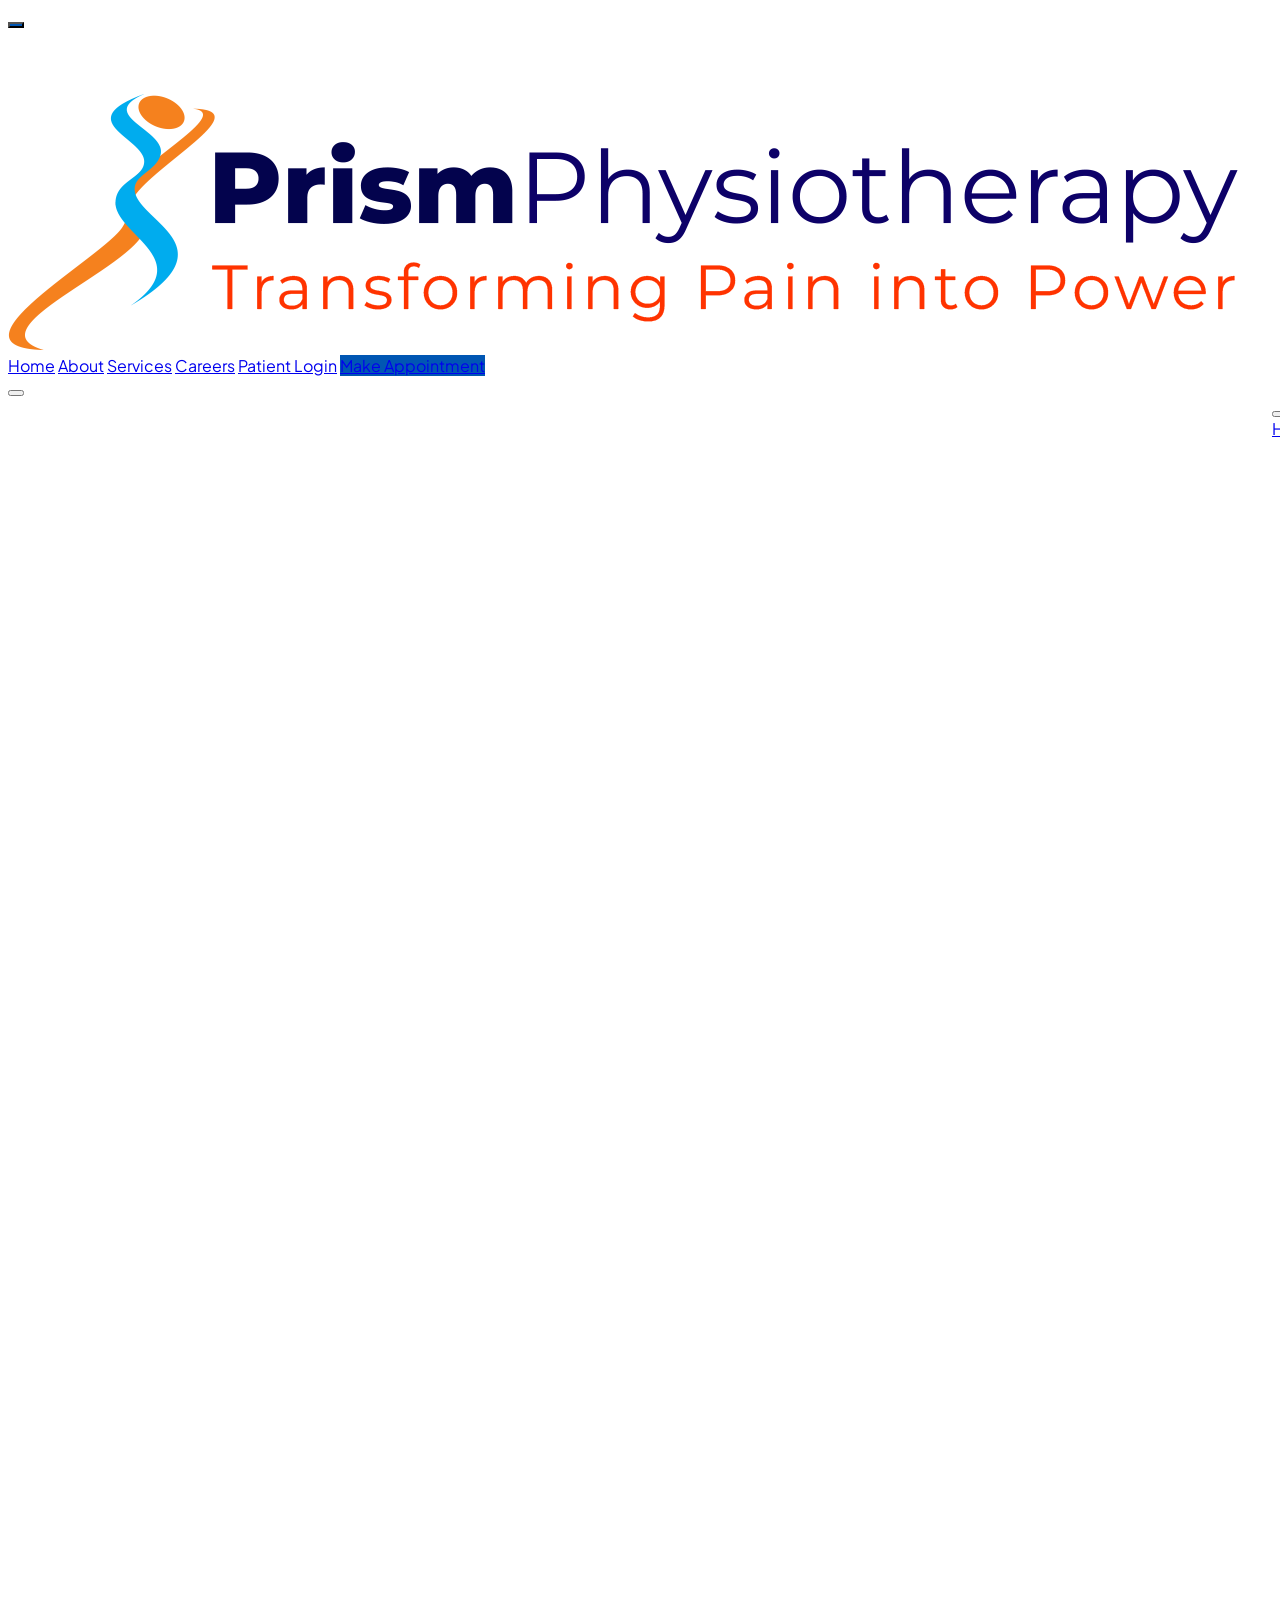
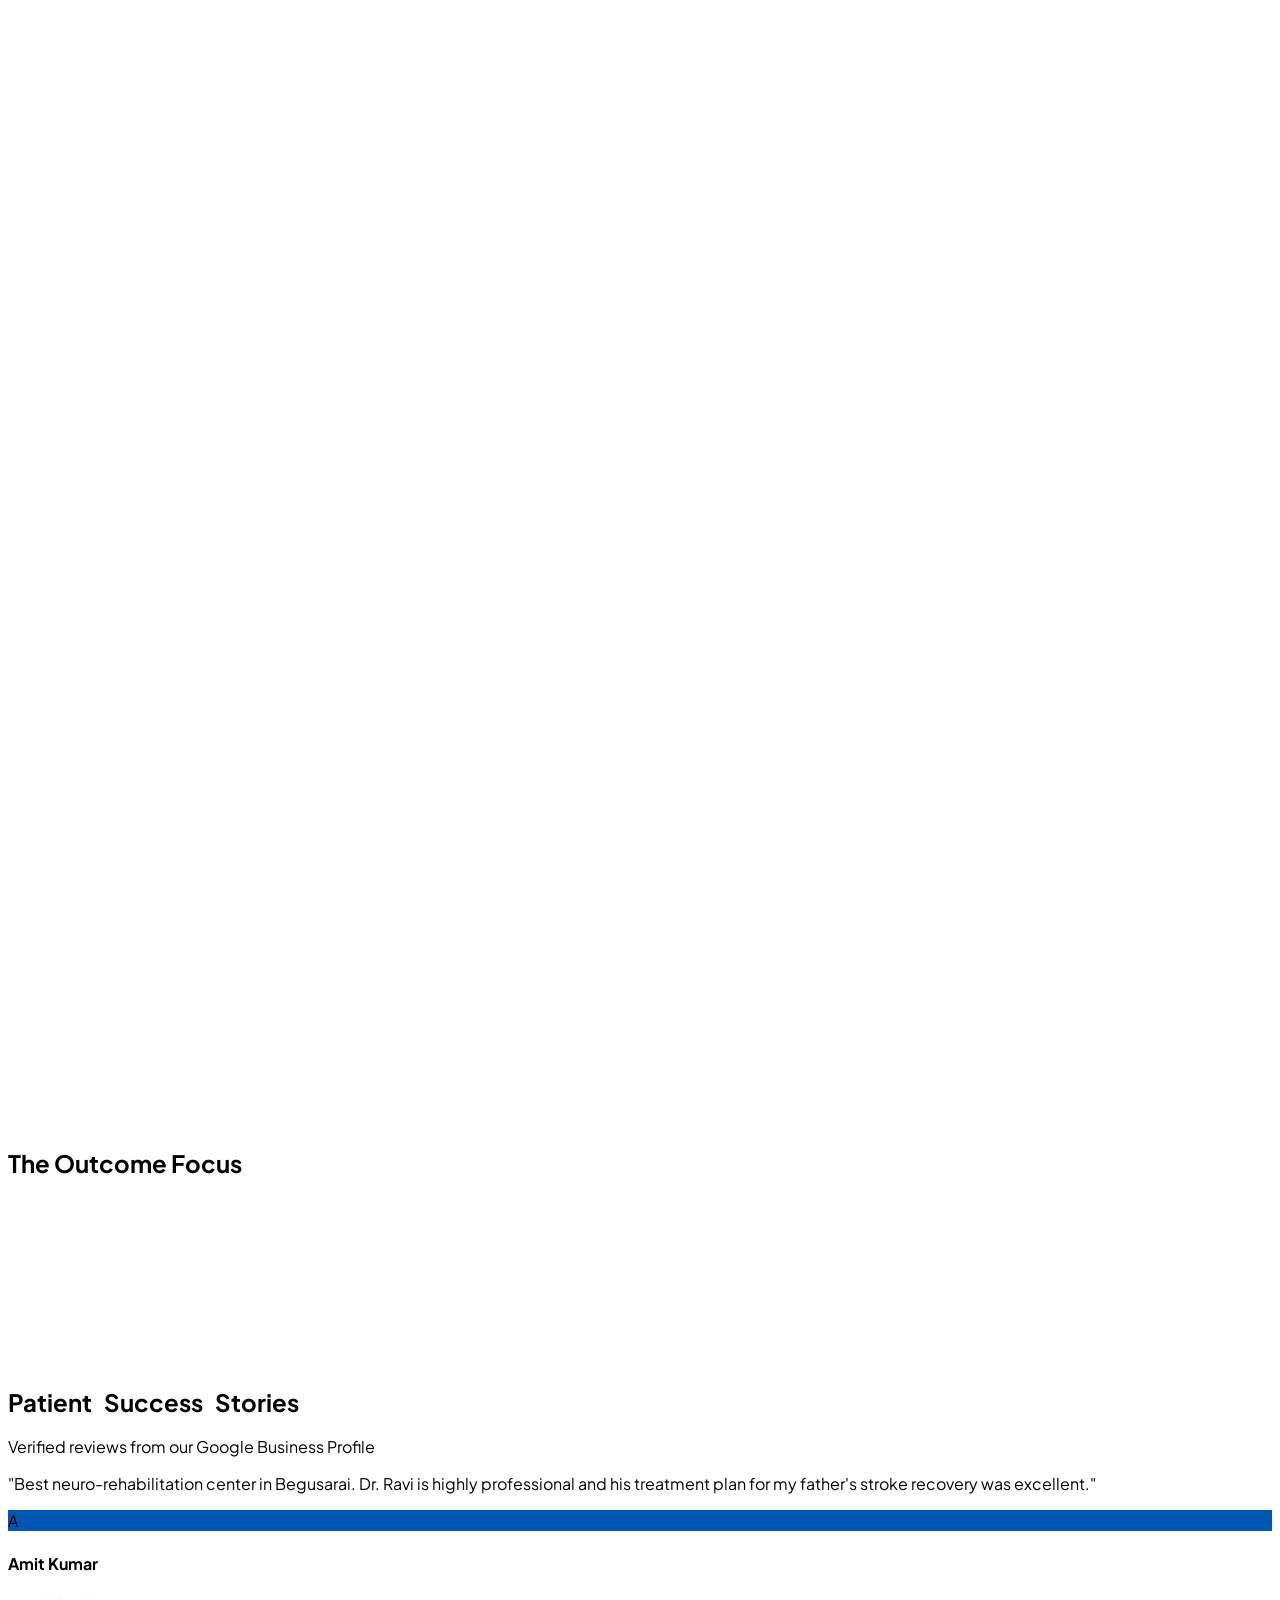
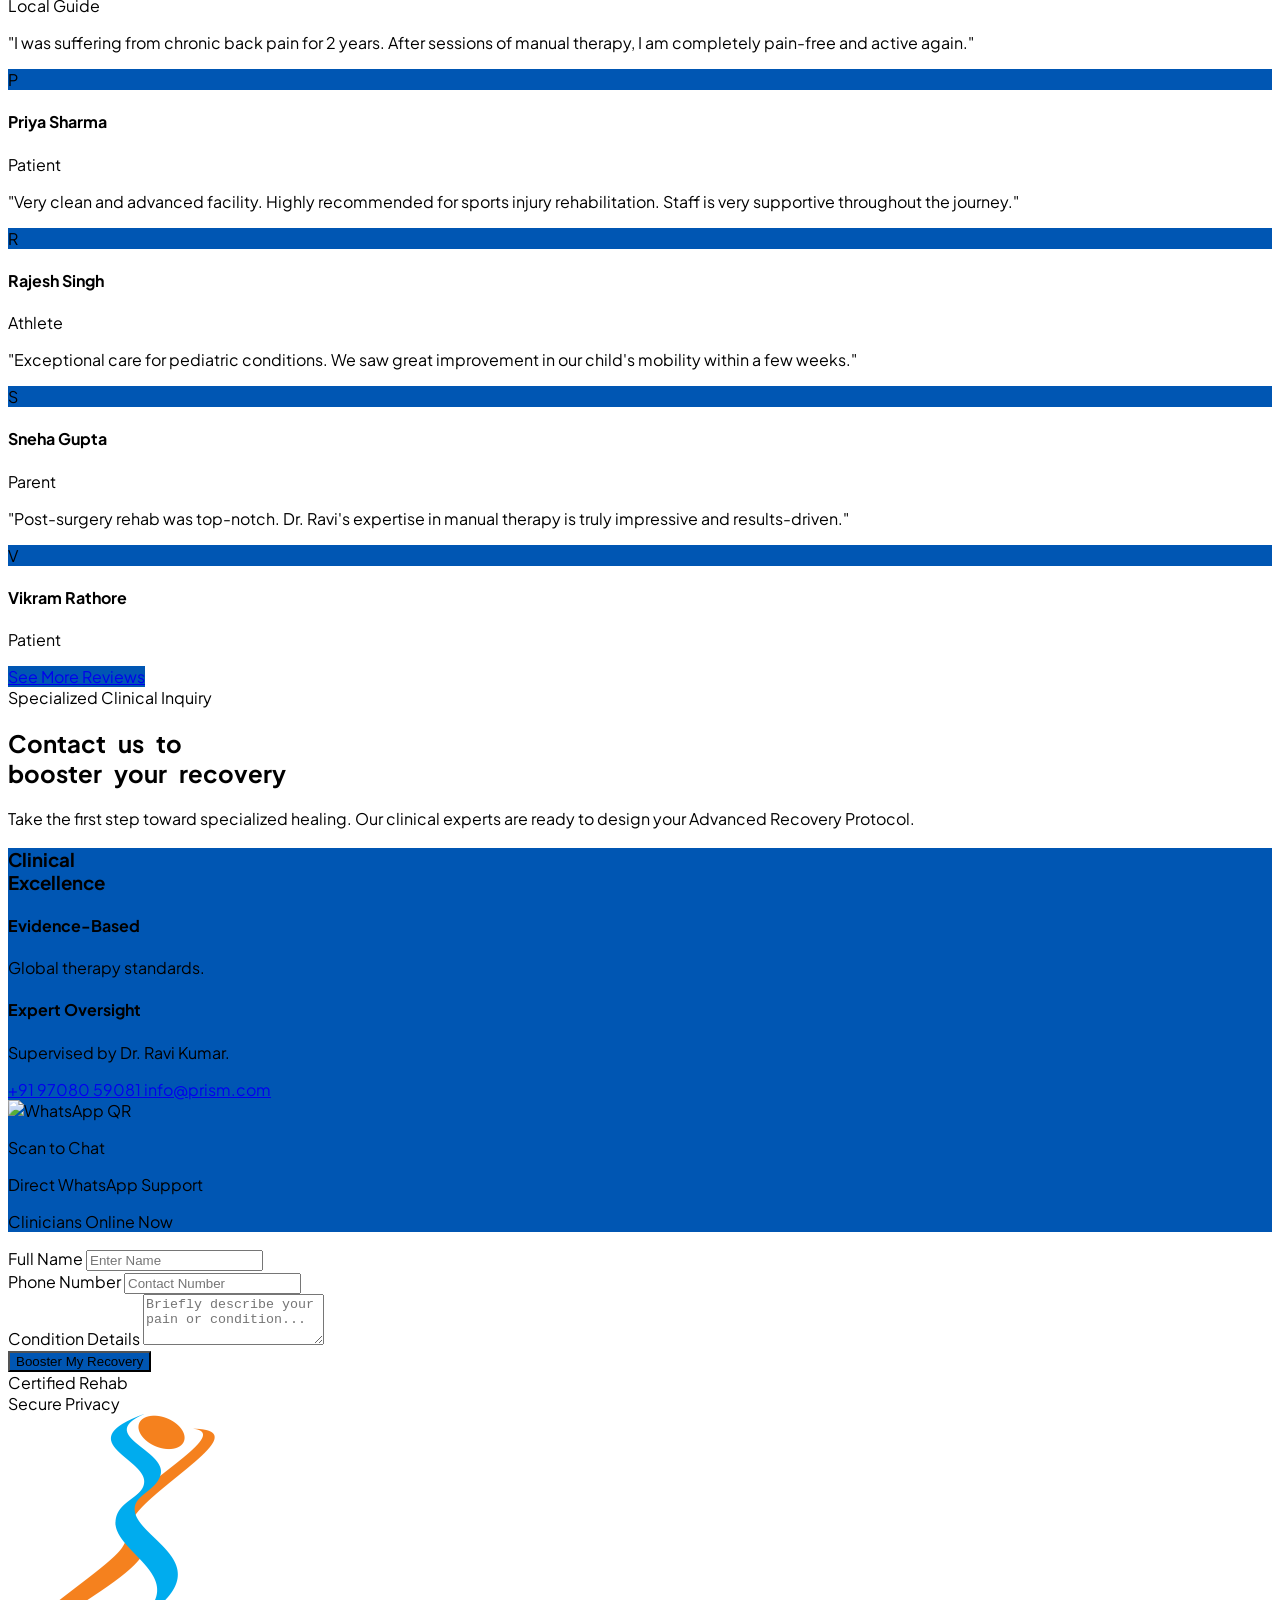
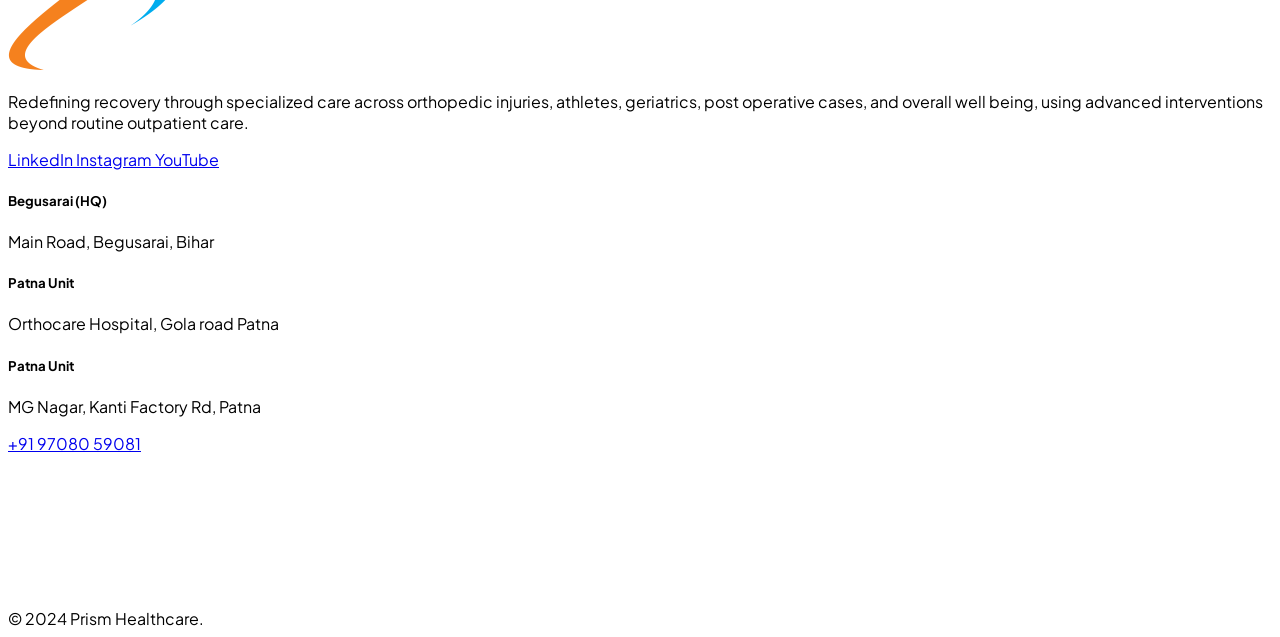
==== commit dba9938a: "Update index.html" ====
--- a/index.html
+++ b/index.html
@@ -112,22 +112,22 @@
     </div>
 
     <!-- Sticky Navbar -->
-    <nav class="fixed w-full z-50 bg-white/90 backdrop-blur-md border-b border-slate-100 h-20 flex items-center">
-        <div class="max-w-7xl mx-auto px-4 w-full flex justify-between items-center">
-            <a href="index.html" class="flex items-center group">
-                <img src="prism1.png" alt="Prism Physiotherapy Logo" class="h-14 md:h-16 w-auto object-contain transition-transform duration-300 group-hover:scale-105">
-            </a>
-            <div class="hidden lg:flex space-x-8 items-center font-bold text-sm text-slate-600">
-                <a href="index.html" class="text-clinical-blue hover:opacity-80 transition-all border-b-2 border-clinical-blue pb-11">Home</a>
-                <a href="about.html" class="hover:text-clinical-blue transition-all>About</a>
-                <a href="services.html" class="hover:text-clinical-blue transition-all">Services</a>
-                <a href="careers.html" class="hover:text-clinical-blue transition-all>Careers</a>
-                <a href="Patient Login.html" class="hover:text-clinical-blue transition-all">Patient Login</a>
-                <a href="appointment.html" class="bg-clinical-blue text-white px-6 py-3 rounded-full shadow-lg hover:bg-blue-700 transition transform hover:-translate-y-0.5 active:scale-95">Make Appointment</a>
-            </div>
-            <button id="menu-btn" class="lg:hidden p-2 text-slate-700 hover:bg-slate-100 rounded-lg transition-colors focus:outline-none"><i data-lucide="menu" class="w-8 h-8"></i></button>
-        </div>
-    </nav>
+<nav class="fixed w-full z-50 bg-white/90 backdrop-blur-md border-b border-slate-100 h-20 flex items-center">
+    <div class="max-w-7xl mx-auto px-4 w-full flex justify-between items-center">
+        <a href="index.html" class="flex items-center group">
+            <img src="prism1.png" alt="Prism Physiotherapy Logo" class="h-14 md:h-16 w-auto object-contain transition-transform duration-300 group-hover:scale-105">
+        </a>
+        <div class="hidden lg:flex space-x-8 items-center font-bold text-sm text-slate-600">
+            <a href="index.html" class="text-clinical-blue hover:opacity-80 transition-all border-b-2 border-clinical-blue pb-1">Home</a>
+            <a href="about.html" class="hover:text-clinical-blue transition-all">About</a>
+            <a href="services.html" class="hover:text-clinical-blue transition-all">Services</a>
+            <a href="careers.html" class="hover:text-clinical-blue transition-all">Careers</a>
+            <a href="Patient Login.html" class="hover:text-clinical-blue transition-all">Patient Login</a>
+            <a href="appointment.html" class="bg-clinical-blue text-white px-6 py-3 rounded-full shadow-lg hover:bg-blue-700 transition transform hover:-translate-y-0.5 active:scale-95">Make Appointment</a>
+        </div>
+        <button id="menu-btn" class="lg:hidden p-2 text-slate-700 hover:bg-slate-100 rounded-lg transition-colors focus:outline-none"><i data-lucide="menu" class="w-8 h-8"></i></button>
+    </div>
+</nav>
 
     <!-- Mobile Menu Slide-out -->
     <div id="mobile-menu" class="fixed inset-0 z-[60] bg-white flex flex-col p-8 lg:hidden">
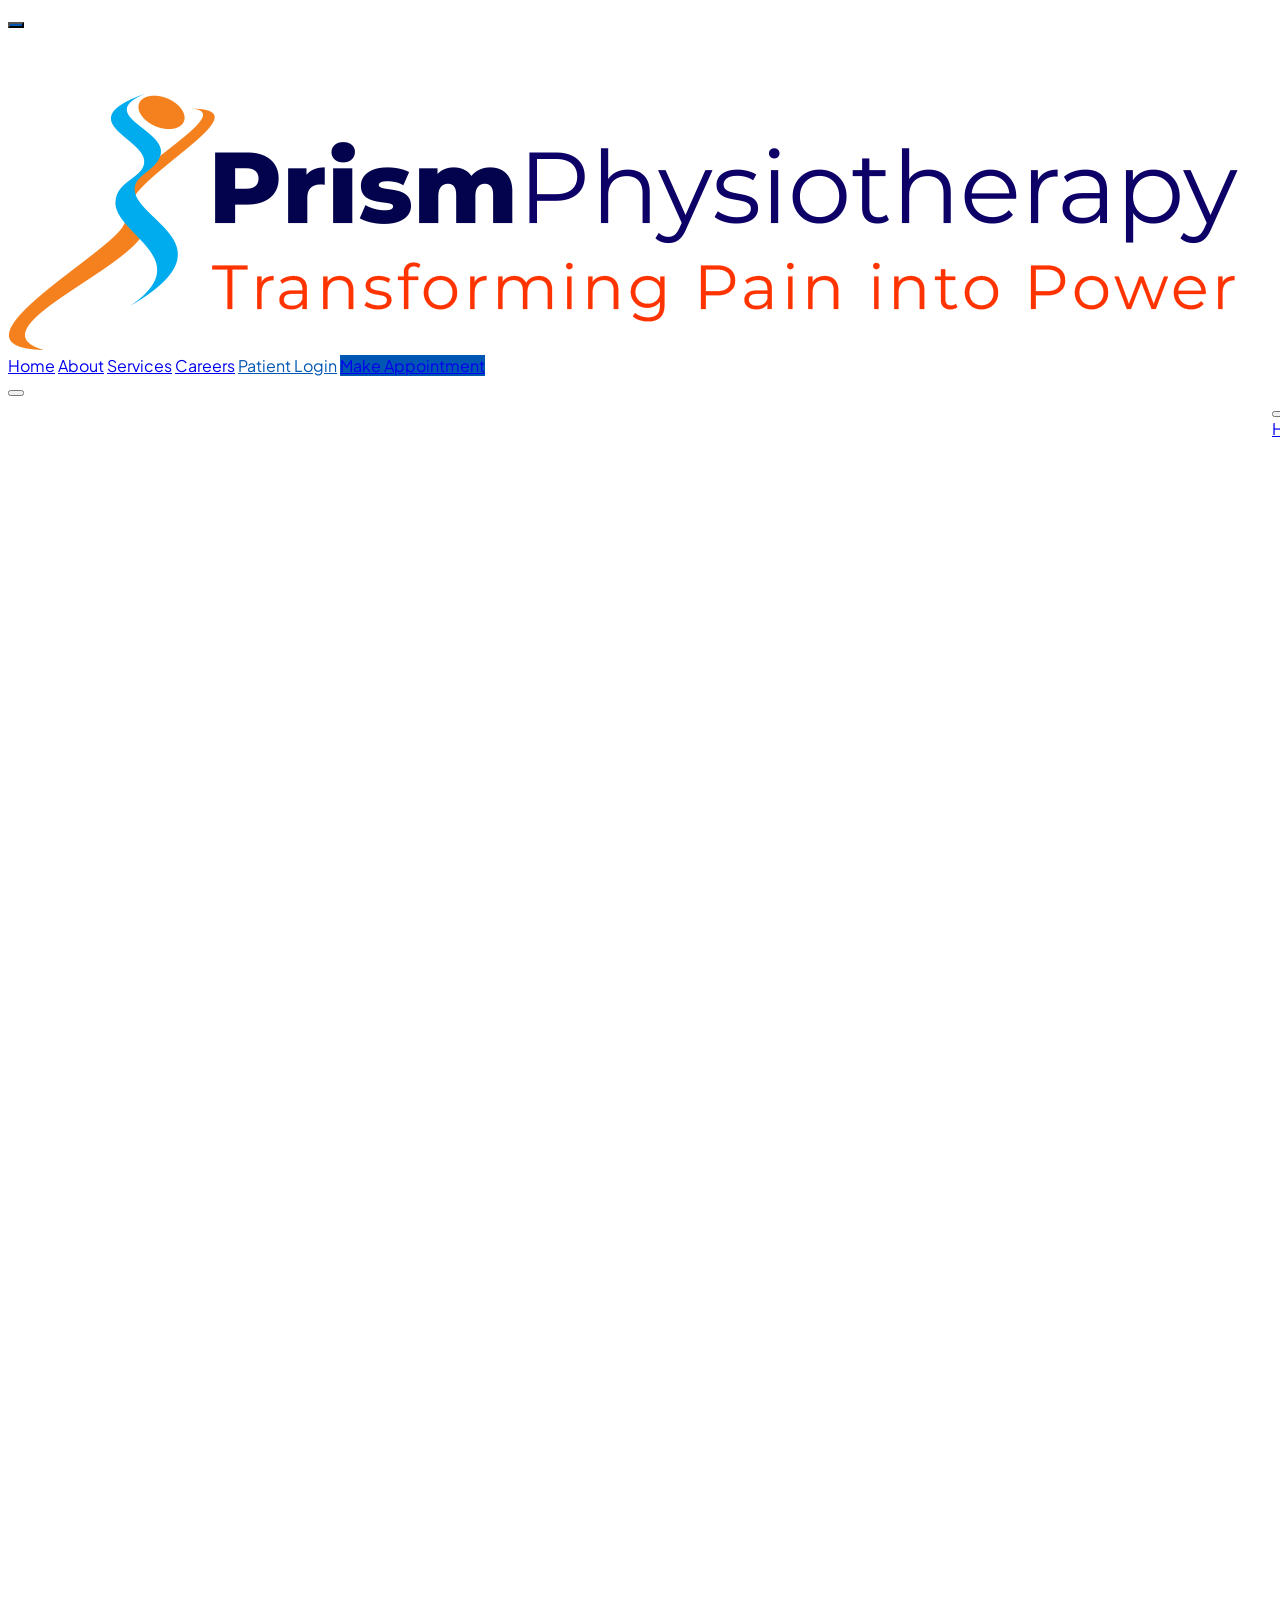
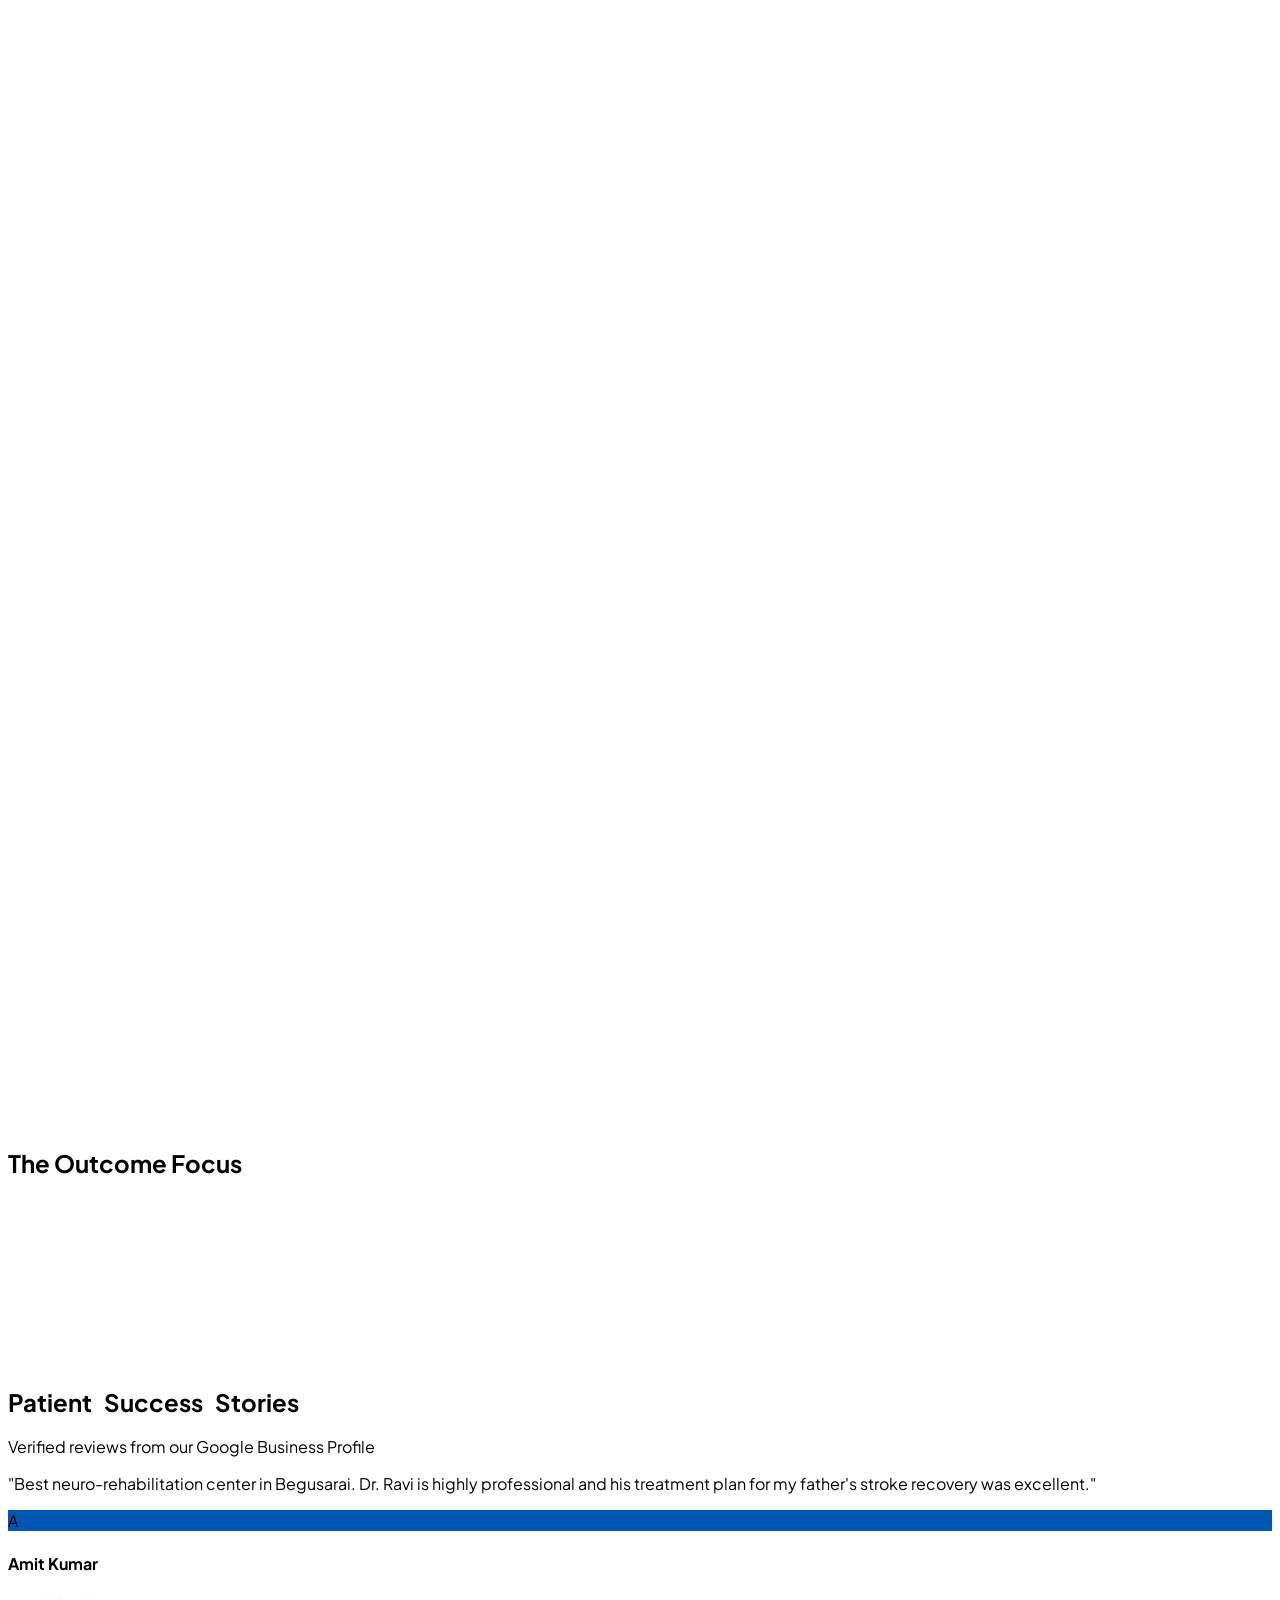
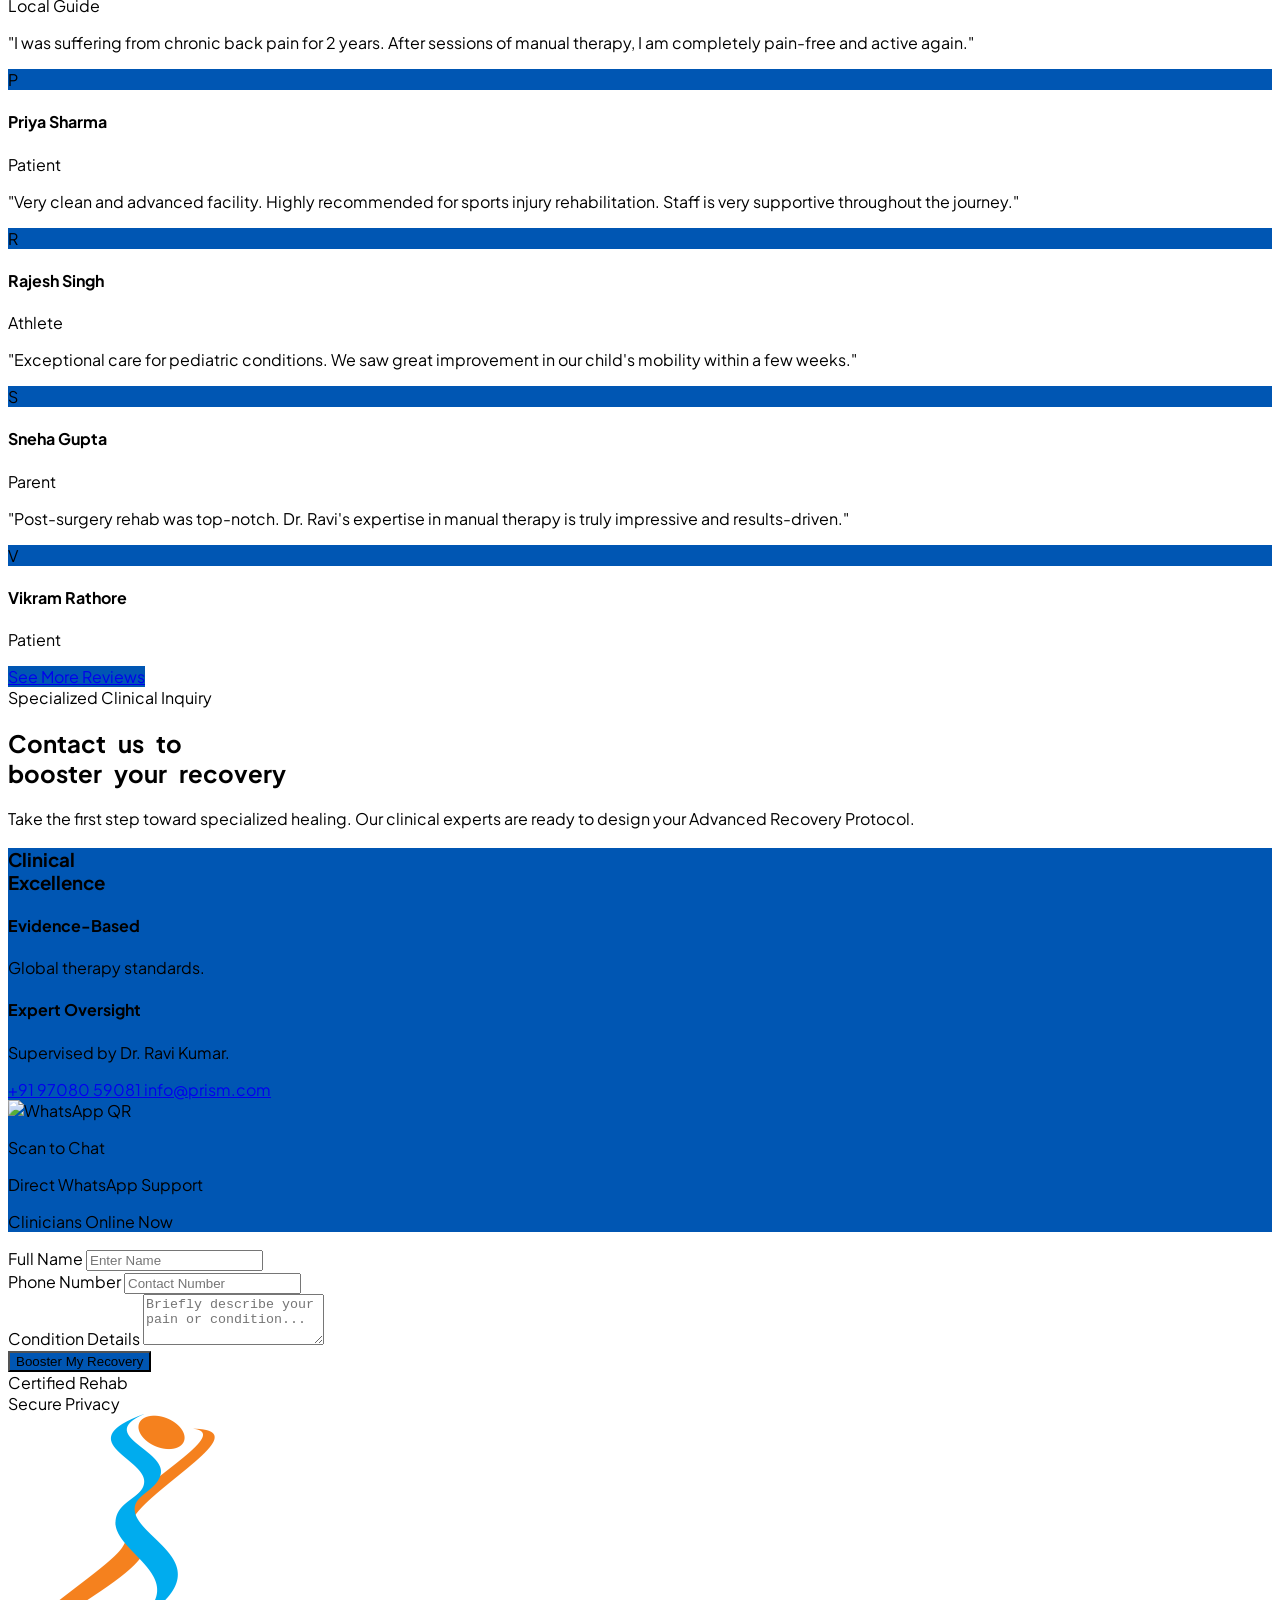
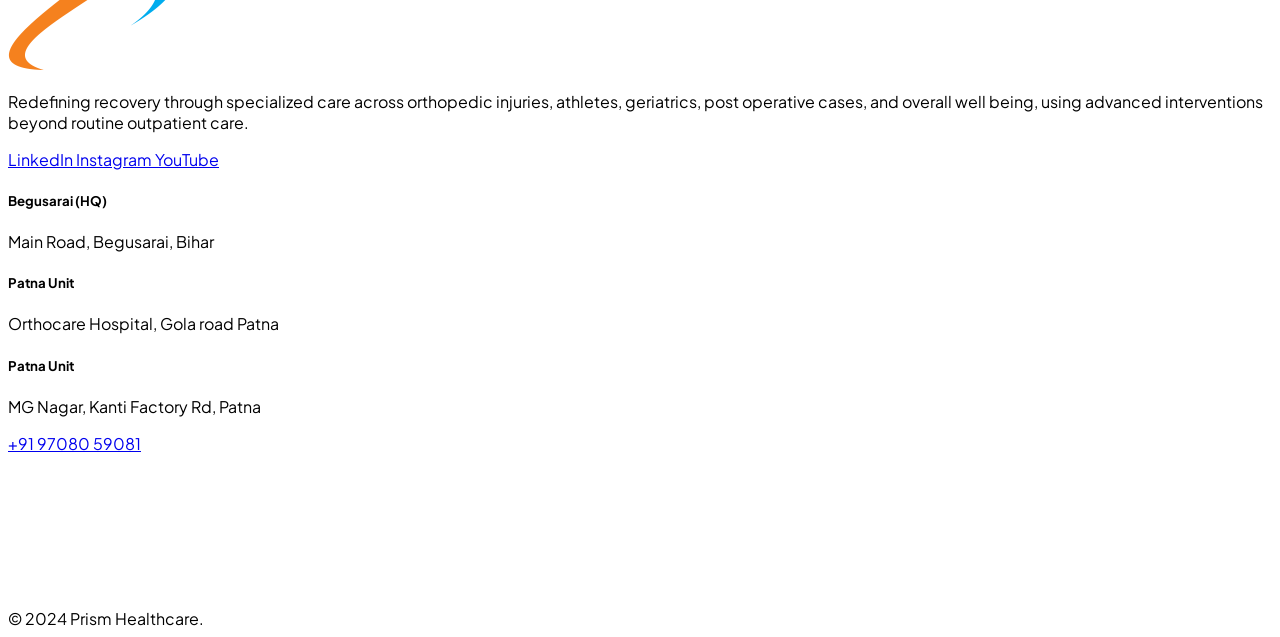
==== commit 9f5a28f7: "Update index.html" ====
--- a/index.html
+++ b/index.html
@@ -122,7 +122,7 @@
             <a href="about.html" class="hover:text-clinical-blue transition-all">About</a>
             <a href="services.html" class="hover:text-clinical-blue transition-all">Services</a>
             <a href="careers.html" class="hover:text-clinical-blue transition-all">Careers</a>
-            <a href="Patient Login.html" class="hover:text-clinical-blue transition-all">Patient Login</a>
+            <a href="Patient Login.html" class="clinical-blue transition">Patient Login</a>
             <a href="appointment.html" class="bg-clinical-blue text-white px-6 py-3 rounded-full shadow-lg hover:bg-blue-700 transition transform hover:-translate-y-0.5 active:scale-95">Make Appointment</a>
         </div>
         <button id="menu-btn" class="lg:hidden p-2 text-slate-700 hover:bg-slate-100 rounded-lg transition-colors focus:outline-none"><i data-lucide="menu" class="w-8 h-8"></i></button>
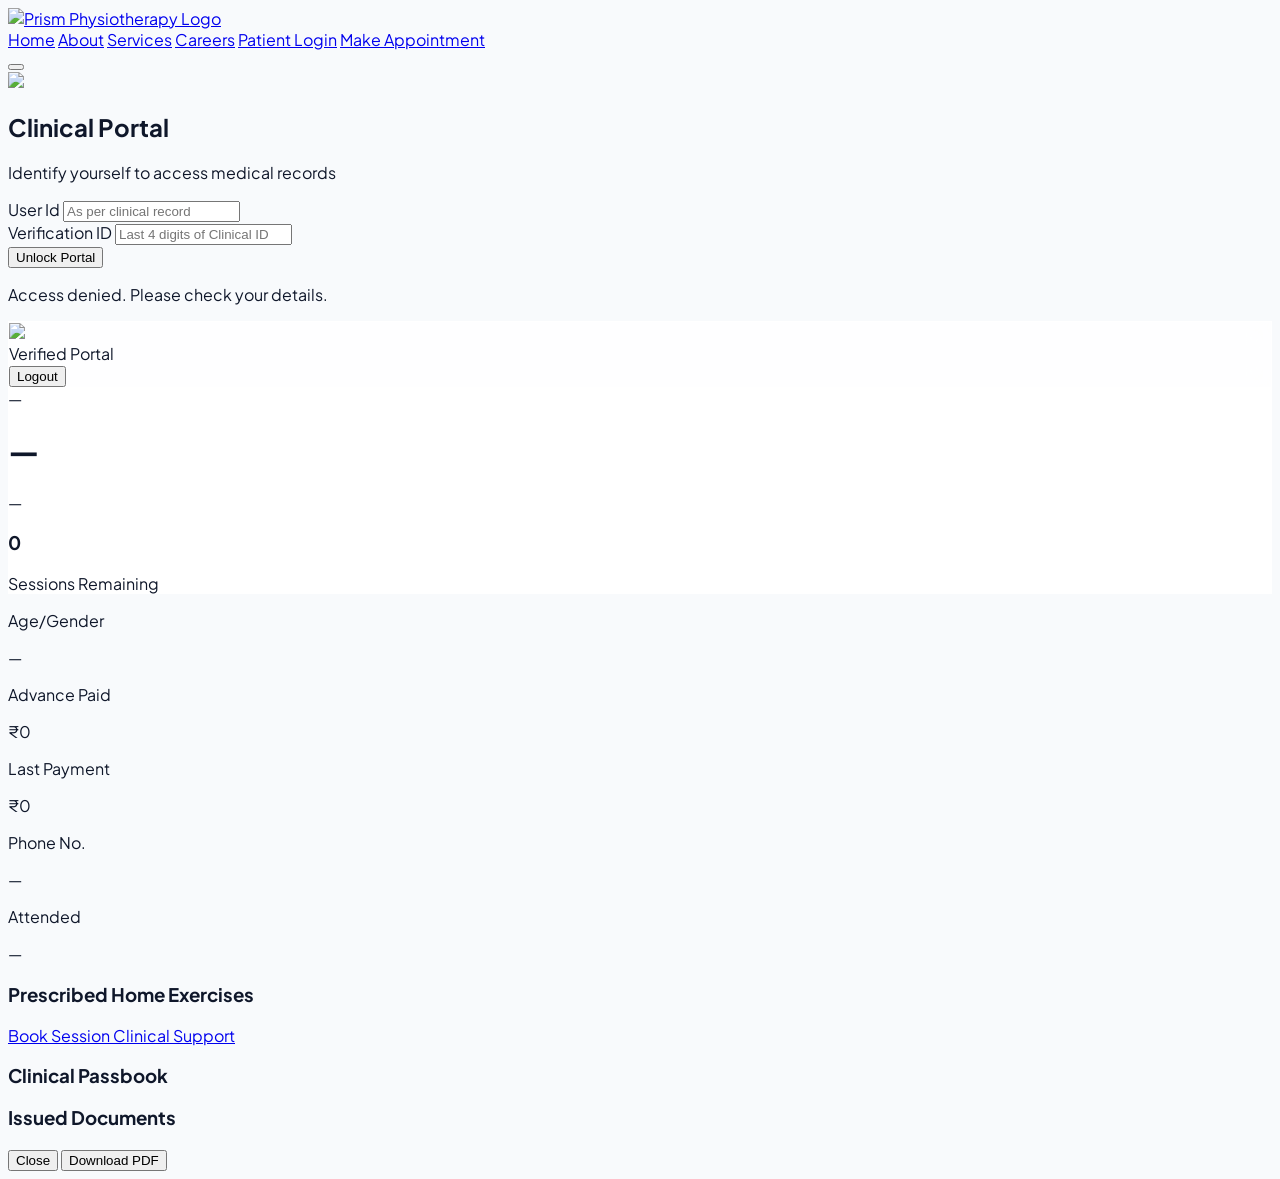
==== commit 1f9b79ad: "Update index.html" ====
--- a/index.html
+++ b/index.html
@@ -1,965 +1,393 @@
 <!DOCTYPE html>
-<html lang="en" class="scroll-smooth">
-
+<html lang="en">
 <head>
     <meta charset="UTF-8">
     <meta name="viewport" content="width=device-width, initial-scale=1.0">
-    <title>Best Physiotherapy Center in Patna | Neuro, Ortho & Advanced Rehab | Prism Physiotherapy</title>
-<meta name="description" content="Prism Physiotherapy is a leading physiotherapy center in Patna (Gola Road) offering expert neuro physiotherapy, orthopaedic rehabilitation, stroke rehab, and sciatica pain management by Dr. Ravi Kumar. Book your appointment today!">
-<meta name="keywords" content="best physiotherapy center in Patna, physiotherapy near me Patna, neuro physiotherapy Patna, orthopaedic physiotherapy Patna, pain management clinic Patna, back pain treatment Patna, stroke rehabilitation Patna, Dr. Ravi Kumar physiotherapist Patna, Prism Physiotherapy Patna, Gola Road physiotherapy, home physiotherapy Patna, manual therapy Patna">
-<link rel="canonical" href="https://prismhealthcare.in/">
-
-<!-- Geo Location Tags -->
-<meta name="geo.region" content="IN-BR" />
-<meta name="geo.placename" content="Patna" />
-<meta name="geo.position" content="25.612674;85.064562" />
-<meta name="ICBM" content="25.612674, 85.064562" />
-
-<!-- Open Graph / Social Media -->
-<meta property="og:type" content="website">
-<meta property="og:url" content="https://prismhealthcare.in/">
-<meta property="og:title" content="Best Physiotherapy Center in Patna | Prism Physiotherapy">
-<meta property="og:description" content="Super Speciality Physiotherapy Clinic in Gola Road, Patna. Transforming pain into power with expert neurological & orthopaedic clinical care.">
-<meta property="og:image" content="Prism logo.jpeg">
-<meta property="og:site_name" content="Prism Physiotherapy">
-
-<!-- Structured Data (JSON-LD) -->
-<script type="application/ld+json">
-{
-  "@context": "https://schema.org",
-  "@type": "PhysiotherapyClinic",
-  "name": "Prism Physiotherapy",
-  "image": "https://prismhealthcare.in/PrismLogo.png",
-  "@id": "https://prismhealthcare.in/",
-  "url": "https://prismhealthcare.in/",
-  "telephone": "+919708059081",
-  "address": {
-    "@type": "PostalAddress",
-    "streetAddress": "Orthocare Hospital, Gola Road",
-    "addressLocality": "Patna",
-    "addressRegion": "Bihar",
-    "postalCode": "801503",
-    "addressCountry": "IN"
-  },
-  "geo": {
-    "@type": "GeoCoordinates",
-    "latitude": 25.612674,
-    "longitude": 85.064562
-  },
-  "openingHoursSpecification": {
-    "@type": "OpeningHoursSpecification",
-    "dayOfWeek": ["Monday", "Tuesday", "Wednesday", "Thursday", "Friday", "Saturday"],
-    "opens": "09:00",
-    "closes": "20:00"
-  },
-  "medicalSpecialty": ["Neurological Rehabilitation", "Orthopaedic Physiotherapy", "Pain Management", "Pediatric Physiotherapy", "Sports Injury"],
-  "founder": { "@type": "Person", "name": "Dr. Ravi Kumar" },
-  "areaServed": "Patna, Bihar"
-}
-</script>
-
-<link rel="icon" type="image/jpg" href="Logo3.jpg">
-<script src="https://cdn.tailwindcss.com"></script>
-<link href="https://fonts.googleapis.com/css2?family=Plus+Jakarta+Sans:wght@300;400;500;600;700;800&display=swap" rel="stylesheet">
-<script src="https://unpkg.com/lucide@latest"></script>
-<style>
-    body { font-family: 'Plus Jakarta Sans', sans-serif; }
-    .clinical-blue { color: #0056b3; }
-    .bg-clinical-blue { background-color: #0056b3; }
-    .reveal { opacity: 0; transform: translateY(30px); transition: all 0.8s ease-out; }
-    .reveal.active { opacity: 1; transform: translateY(0); }
-    .whatsapp-float { animation: bounce 2s infinite; }
-    @keyframes bounce { 0%, 20%, 50%, 80%, 100% { transform: translateY(0); } 40% { transform: translateY(-10px); } 60% { transform: translateY(-5px); } }
-    #chat-window { transition: all 0.4s cubic-bezier(0.175, 0.885, 0.32, 1.275); transform: translateY(20px) scale(0.9); opacity: 0; pointer-events: none; }
-    #chat-window.open { transform: translateY(0) scale(1); opacity: 1; pointer-events: auto; }
-    .chat-bubble { max-width: 85%; padding: 12px 16px; border-radius: 18px; font-size: 14px; margin-bottom: 10px; }
-    .bot-msg { background: #f1f5f9; color: #1e293b; border-bottom-left-radius: 4px; }
-    .user-msg { background: #0056b3; color: white; border-bottom-right-radius: 4px; align-self: flex-end; }
-    #mobile-menu { transition: 0.4s cubic-bezier(0.4, 0, 0.2, 1); transform: translateX(100%); }
-    #mobile-menu.open { transform: translateX(0); }
-</style>
+    <title>Patient Portal | Prism Clinical Intelligence</title>
+    
+    <!-- Libraries -->
+    <script src="https://cdn.tailwindcss.com"></script>
+    <script>
+        tailwind.config = {
+            theme: {
+                extend: {
+                    colors: {
+                        'clinical-blue': '#4f46e5'
+                    }
+                }
+            }
+        }
+    </script>
+    <script src="https://unpkg.com/lucide@latest"></script>
+    <script src="https://cdnjs.cloudflare.com/ajax/libs/html2pdf.js/0.10.1/html2pdf.bundle.min.js"></script>
+    <link href="https://fonts.googleapis.com/css2?family=Plus+Jakarta+Sans:wght@300;400;500;600;700;800&display=swap" rel="stylesheet">
+    
+    <style>
+        body { font-family: 'Plus Jakarta Sans', sans-serif; background-color: #f8fafc; color: #0f172a; }
+        .glass-card { background: rgba(255, 255, 255, 0.8); backdrop-filter: blur(12px); border: 1px solid rgba(255, 255, 255, 0.5); }
+        .hero-gradient { background: #ffffff; }
+        
+        .bill-page { 
+            width: 210mm; min-height: 297mm; background: white; padding: 20mm; 
+            margin: 20px auto; box-shadow: 0 0 40px rgba(0,0,0,0.1); 
+            position: relative; color: #0f172a; text-align: left; 
+        }
+        .doc-header2 { display:flex; justify-content:space-between; align-items:flex-end; border-bottom:4px solid #4f46e5; padding-bottom:16px; margin-bottom:30px; }
+        .doc-meta2 { text-align:right; }
+        .meta-label { margin:0; font-size:9px; font-weight:800; color:#94a3b8; letter-spacing:1px; text-transform:uppercase; }
+        .meta-value { margin:2px 0 0; font-size:16px; font-weight:900; color:#0f172a; }
+        .section-label2 { font-size:10px; font-weight:900; letter-spacing:1px; color:#4f46e5; text-transform:uppercase; margin:0 0 6px; }
+
+        .doc-footer3 { position:absolute; bottom:14mm; left:20mm; right:20mm; display:flex; align-items:flex-start; gap:25px; border-top:1.5px solid #f1f5f9; padding-top:18px; }
+        .doc-footer3 .doc-qr-box { text-align:center; flex-shrink:0; width: 85px; }
+        .doc-footer3 .doc-qr-box .qr-slot { padding:5px; background:#fff; border:1px solid #e2e8f0; display:inline-block; border-radius:8px; }
+        .doc-footer3 .doc-qr-box small { display:block; font-size:8px; color:#94a3b8; margin-top:6px; line-height:1.2; font-weight: 700; text-transform: uppercase; }
+        .doc-footer3 .doc-cert-text { flex:1; }
+        .doc-footer3 .cert-title { font-size:10px; font-weight:900; letter-spacing:0.8px; color:#4f46e5; text-transform:uppercase; margin:0 0 4px; }
+        .doc-footer3 .cert-body { font-size:9.5px; color:#64748b; line-height:1.5; margin:0; text-align: justify; }
+        .doc-footer3 .doc-sign2 { text-align:right; flex-shrink:0; min-width:180px; }
+        .doc-footer3 .doc-sign2 strong { display:block; font-size:13px; color:#0f172a; font-weight: 900; margin-bottom: 2px; }
+        .doc-footer3 .doc-sign2 .sign-sub { display:block; font-size:8px; color:#94a3b8; font-weight: 800; letter-spacing:0.8px; text-transform: uppercase; margin-bottom: 1px; }
+        .doc-footer3 .doc-sign2 .sign-auth { display:block; font-size:9px; font-weight:900; color:#4f46e5; letter-spacing:0.5px; text-transform: uppercase; }
+
+        @media screen and (max-width: 800px) {
+            .bill-page { transform: scale(0.4); transform-origin: top center; margin-bottom: -620px; }
+        }
+    </style>
 </head>
-
-<body class="bg-white text-slate-900 overflow-x-hidden">
-
-    <!-- WhatsApp Button -->
-    <a href="https://wa.me/919708059081?text=Hi%20Prism%20Physiotherapy,%20I%20would%20like%20to%20book%20an%20appointment."
-        class="fixed bottom-6 right-6 z-[100] bg-green-500 text-white p-4 rounded-full shadow-2xl whatsapp-float flex items-center justify-center hover:scale-110 transition-transform">
-        <i data-lucide="message-circle" class="w-8 h-8"></i>
-    </a>
-
-    <!-- Bot Toggle -->
-    <div class="fixed bottom-6 left-6 z-[100]">
-        <button id="chat-toggle" class="bg-clinical-blue text-white p-4 rounded-full shadow-2xl hover:rotate-12 transition-all">
-            <i data-lucide="bot" class="w-8 h-8"></i>
-        </button>
-    </div>
-
-    <!-- Chatbot Window -->
-    <div id="chat-window" class="fixed bottom-24 left-6 w-[350px] h-[550px] bg-white shadow-2xl rounded-2xl z-[100] flex flex-col border border-slate-100 overflow-hidden">
-        <div class="bg-clinical-blue p-4 text-white flex justify-between items-center shadow-md">
-            <div class="flex items-center gap-3">
-                <div class="w-8 h-8 bg-white/20 rounded-full flex items-center justify-center"><i data-lucide="shield-check" class="w-5 h-5"></i></div>
-                <span class="font-bold text-sm uppercase">Prism Assistant</span>
-            </div>
-            <button id="close-chat"><i data-lucide="x" class="w-5 h-5"></i></button>
-        </div>
-        <div id="chat-content" class="flex-1 overflow-y-auto p-4 flex flex-col bg-slate-50"></div>
-        <div id="chat-input-area" class="hidden p-3 bg-white border-t flex gap-2">
-            <input type="text" id="bot-input" class="flex-1 text-sm p-3 bg-slate-100 rounded-xl outline-none border" placeholder="Type here...">
-            <button id="send-btn" class="bg-clinical-blue text-white p-3 rounded-xl"><i data-lucide="send" class="w-4 h-4"></i></button>
+<body class="antialiased">
+
+    <div id="login-section">
+        <nav class="fixed w-full z-50 bg-white/90 backdrop-blur-md border-b border-slate-100 h-20 flex items-center">
+            <div class="max-w-7xl mx-auto px-4 w-full flex justify-between items-center">
+                <a href="index.html" class="flex items-center group">
+                    <img src="https://prismhealthcare.in/prism1.png" alt="Prism Physiotherapy Logo" class="h-14 md:h-16 w-auto object-contain transition-transform duration-300 group-hover:scale-105">
+                </a>
+                <div class="hidden lg:flex space-x-8 items-center font-bold text-sm text-slate-600">
+                    <a href="index.html" class="hover:text-clinical-blue transition-all">Home</a>
+                    <a href="about.html" class="hover:text-clinical-blue transition-all">About</a>
+                    <a href="services.html" class="hover:text-clinical-blue transition-all">Services</a>
+                    <a href="careers.html" class="hover:text-clinical-blue transition-all">Careers</a>
+                    <a href="Patient Login.html" class="text-clinical-blue underline underline-offset-4">Patient Login</a>
+                    <a href="appointment.html" class="bg-clinical-blue text-white px-6 py-3 rounded-full shadow-lg hover:bg-blue-700 transition transform hover:-translate-y-0.5">Make Appointment</a>
+                </div>
+                <button id="menu-btn" class="lg:hidden p-2 text-slate-700 hover:bg-slate-100 rounded-lg"><i data-lucide="menu" class="w-8 h-8"></i></button>
+            </div>
+        </nav>
+
+        <div id="login-screen" class="min-h-screen bg-white flex items-center justify-center px-6 pb-6 pt-28">
+            <div class="w-full max-w-md bg-white rounded-[3rem] p-10 shadow-2xl border border-slate-100 relative overflow-hidden">
+                <div class="absolute top-0 right-0 w-32 h-32 bg-indigo-50 rounded-bl-full"></div>
+                <div class="relative z-10 text-center">
+                    <img src="https://prismhealthcare.in/prism1.png" class="h-12 mx-auto mb-6">
+                    <h2 class="text-2xl font-black tracking-tight mb-2 text-slate-800">Clinical Portal</h2>
+                    <p class="text-slate-400 text-sm mb-8 font-medium">Identify yourself to access medical records</p>
+                    
+                    <div class="space-y-4 text-left">
+                        <div class="space-y-1">
+                            <label class="text-[10px] font-black text-slate-400 uppercase ml-2 tracking-widest">User Id</label>
+                            <input type="text" id="login-name" placeholder="As per clinical record" class="w-full p-4 bg-slate-50 rounded-2xl border-none outline-none font-bold text-slate-700 ring-1 ring-slate-100 focus:ring-2 focus:ring-indigo-500/20 transition-all">
+                        </div>
+                        <div class="space-y-1">
+                            <label class="text-[10px] font-black text-slate-400 uppercase ml-2 tracking-widest">Verification ID</label>
+                            <input type="password" id="login-id" placeholder="Last 4 digits of Clinical ID" maxlength="4" class="w-full p-4 bg-slate-50 rounded-2xl border-none outline-none font-bold text-slate-700 ring-1 ring-slate-100 focus:ring-2 focus:ring-indigo-500/20 transition-all">
+                        </div>
+                        <button onclick="attemptLogin()" id="login-btn" class="w-full bg-indigo-600 text-white font-black py-4 rounded-2xl shadow-xl shadow-indigo-200 hover:bg-indigo-700 transition-all flex items-center justify-center gap-2">
+                            Unlock Portal <i data-lucide="shield-check" class="w-5 h-5"></i>
+                        </button>
+                        <p id="login-error" class="text-rose-500 text-xs font-bold text-center hidden">Access denied. Please check your details.</p>
+                    </div>
+                </div>
+            </div>
         </div>
     </div>
 
-    <!-- Sticky Navbar -->
-<nav class="fixed w-full z-50 bg-white/90 backdrop-blur-md border-b border-slate-100 h-20 flex items-center">
-    <div class="max-w-7xl mx-auto px-4 w-full flex justify-between items-center">
-        <a href="index.html" class="flex items-center group">
-            <img src="prism1.png" alt="Prism Physiotherapy Logo" class="h-14 md:h-16 w-auto object-contain transition-transform duration-300 group-hover:scale-105">
-        </a>
-        <div class="hidden lg:flex space-x-8 items-center font-bold text-sm text-slate-600">
-            <a href="index.html" class="text-clinical-blue hover:opacity-80 transition-all border-b-2 border-clinical-blue pb-1">Home</a>
-            <a href="about.html" class="hover:text-clinical-blue transition-all">About</a>
-            <a href="services.html" class="hover:text-clinical-blue transition-all">Services</a>
-            <a href="careers.html" class="hover:text-clinical-blue transition-all">Careers</a>
-            <a href="Patient Login.html" class="clinical-blue transition">Patient Login</a>
-            <a href="appointment.html" class="bg-clinical-blue text-white px-6 py-3 rounded-full shadow-lg hover:bg-blue-700 transition transform hover:-translate-y-0.5 active:scale-95">Make Appointment</a>
+    <!-- MAIN DASHBOARD -->
+    <div id="app-content" class="hidden min-h-screen">
+        <header class="glass-card sticky top-0 z-[100] px-6 py-4 flex justify-between items-center border-b border-slate-200/50">
+            <div class="flex items-center gap-3">
+                <img src="https://prismhealthcare.in/prism1.png" class="h-8">
+                <div class="h-6 w-[1px] bg-slate-200 mx-1"></div>
+                <span class="text-[10px] font-black text-indigo-600 tracking-tighter bg-indigo-50 px-2 py-1 rounded uppercase">Verified Portal</span>
+            </div>
+            <button onclick="location.reload()" class="flex items-center gap-2 text-[10px] font-black text-slate-400 hover:text-rose-500 transition-all uppercase font-bold">
+                Logout <i data-lucide="log-out" class="w-4 h-4"></i>
+            </button>
+        </header>
+
+        <main class="max-w-4xl mx-auto p-6 space-y-8">
+            <!-- Hero Patient Card -->
+            <div class="hero-gradient rounded-[3rem] p-10 shadow-2xl relative overflow-hidden border border-slate-100">
+                <div class="relative z-10 flex flex-col md:flex-row md:items-end justify-between gap-6">
+                    <div>
+                        <div class="flex items-center gap-2 mb-4">
+                            <span id="p-id-badge" class="bg-indigo-50 text-indigo-600 px-3 py-1 rounded-full text-[10px] font-black tracking-widest uppercase">—</span>
+                            <span class="bg-emerald-500 w-2 h-2 rounded-full animate-pulse"></span>
+                        </div>
+                        <h1 id="p-name" class="text-4xl font-black tracking-tight mb-2 text-slate-800">—</h1>
+                        <p id="p-diag" class="text-indigo-600 font-bold italic opacity-90">—</p>
+                    </div>
+                    <div class="flex flex-col gap-2 text-right">
+                        <div class="bg-indigo-50 backdrop-blur-md rounded-2xl p-4 border border-indigo-100 text-center min-w-[140px]">
+                            <h3 id="p-rem-sessions" class="text-3xl font-black text-emerald-600">0</h3>
+                            <p class="text-[9px] font-bold text-slate-400 uppercase">Sessions Remaining</p>
+                        </div>
+                    </div>
+                </div>
+                <i data-lucide="activity" class="absolute right-[-30px] top-[-30px] w-64 h-64 text-indigo-50"></i>
+            </div>
+
+            <!-- Stats Grid -->
+            <div class="grid grid-cols-2 md:grid-cols-5 gap-4">
+                <div class="bg-white p-5 rounded-[2rem] border border-slate-100 shadow-sm text-center">
+                    <p class="text-[9px] font-black text-slate-400 uppercase tracking-widest mb-1">Age/Gender</p>
+                    <p id="p-age-gender" class="font-black text-slate-800 text-sm">—</p>
+                </div>
+                <div class="bg-white p-5 rounded-[2rem] border border-slate-100 shadow-sm text-center">
+                    <p class="text-[9px] font-black text-slate-400 uppercase tracking-widest mb-1">Advance Paid</p>
+                    <p id="p-advance" class="font-black text-indigo-600 text-sm">₹0</p>
+                </div>
+                <div class="bg-white p-5 rounded-[2rem] border border-slate-100 shadow-sm text-center">
+                    <p class="text-[9px] font-black text-slate-400 uppercase tracking-widest mb-1">Last Payment</p>
+                    <p id="p-last-pay-amt" class="font-black text-emerald-600 text-sm">₹0</p>
+                </div>
+                <div class="bg-white p-5 rounded-[2rem] border border-slate-100 shadow-sm text-center">
+                    <p class="text-[9px] font-black text-slate-400 uppercase tracking-widest mb-1">Phone No.</p>
+                    <p id="p-phone" class="font-black text-slate-800 text-sm">—</p>
+                </div>
+                <div class="bg-white p-5 rounded-[2rem] border border-slate-100 shadow-sm text-center">
+                    <p class="text-[9px] font-black text-slate-400 uppercase tracking-widest mb-1">Attended</p>
+                    <p id="p-attended" class="font-black text-slate-800 text-sm">—</p>
+                </div>
+            </div>
+
+            <!-- Home Exercise Plan Section (New) -->
+            <section id="exercise-section" class="hidden">
+                <h3 class="text-[11px] font-black uppercase text-slate-400 tracking-widest mb-4 ml-4 flex items-center gap-2">
+                    <i data-lucide="dumbbell" class="w-4 h-4"></i> Prescribed Home Exercises
+                </h3>
+                <div id="p-exercise-list" class="grid grid-cols-1 md:grid-cols-2 gap-4"></div>
+            </section>
+
+            <!-- Integration Buttons -->
+            <div class="flex flex-wrap gap-4">
+                <a id="book-btn" href="#" target="_blank" class="flex-1 min-w-[200px] bg-indigo-600 text-white p-5 rounded-[2rem] font-black text-xs uppercase flex items-center justify-center gap-3 shadow-xl hover:scale-[1.02] transition-all">
+                    <i data-lucide="calendar-plus"></i> Book Session
+                </a>
+                <a id="wa-btn" href="#" target="_blank" class="flex-1 min-w-[200px] bg-white border border-slate-100 text-slate-800 p-5 rounded-[2rem] font-black text-xs uppercase flex items-center justify-center gap-3 shadow-sm hover:bg-slate-50 transition-all">
+                    <i data-lucide="message-circle" class="text-emerald-500"></i> Clinical Support
+                </a>
+            </div>
+
+            <div class="grid grid-cols-1 lg:grid-cols-2 gap-8 pt-4">
+                <section>
+                    <h3 class="text-[11px] font-black uppercase text-slate-400 tracking-widest mb-4 ml-4">Clinical Passbook</h3>
+                    <div id="passbook-list" class="space-y-3 max-h-[500px] overflow-y-auto pr-2"></div>
+                </section>
+                <section>
+                    <h3 class="text-[11px] font-black uppercase text-slate-400 tracking-widest mb-4 ml-4">Issued Documents</h3>
+                    <div id="bill-list" class="space-y-3"></div>
+                </section>
+            </div>
+        </main>
+    </div>
+
+    <!-- DOCUMENT MODAL -->
+    <div id="bill-modal" class="hidden fixed inset-0 bg-slate-900/95 z-[5000] overflow-y-auto flex flex-col items-center py-10 px-4">
+        <div class="sticky top-0 z-[5001] flex gap-4 mb-8">
+            <button onclick="closeModal()" class="bg-white/10 text-white px-8 py-3 rounded-2xl font-black text-xs uppercase border border-white/10">Close</button>
+            <button onclick="downloadPDF()" class="bg-indigo-600 text-white px-10 py-4 rounded-2xl font-black text-xs uppercase shadow-2xl flex items-center gap-2 hover:bg-indigo-700 transition-all">
+                <i data-lucide="download" class="w-5 h-5"></i> Download PDF
+            </button>
         </div>
-        <button id="menu-btn" class="lg:hidden p-2 text-slate-700 hover:bg-slate-100 rounded-lg transition-colors focus:outline-none"><i data-lucide="menu" class="w-8 h-8"></i></button>
+        <div id="full-document-render" class="w-full max-w-[210mm]"></div>
     </div>
-</nav>
-
-    <!-- Mobile Menu Slide-out -->
-    <div id="mobile-menu" class="fixed inset-0 z-[60] bg-white flex flex-col p-8 lg:hidden">
-        <div class="flex justify-end">
-            <button id="close-menu" class="p-2 text-slate-500"><i data-lucide="x" class="w-10 h-10"></i></button>
-        </div>
-        <div class="flex flex-col gap-8 mt-12 text-3xl font-bold">
-            <a href="index.html" class="mobile-link text-clinical-blue underline">Home</a>
-            <a href="about.html" class="mobile-link">About</a>
-            <a href="services.html" class="mobile-link">Services</a>
-            <a href="careers.html" class="mobile-link">Careers</a>
-            <a href="Patient Login.html" class="mobile-link">Patient Login</a>
-            <a href="appointment.html" class="bg-clinical-blue text-white p-4 rounded-2xl text-center text-lg">Make Appointment</a>
-            <a href="https://wa.me/919708059081" class="text-green-600 flex items-center gap-2">WhatsApp Us <i data-lucide="external-link"></i></a>
-        </div>
-    </div>
-
-
-<!-- Hero Section: Modern & Advanced Layout -->
-<section id="home" class="relative min-h-[95vh] flex items-center pt-24 overflow-hidden bg-slate-50">
-    
-    <!-- Background Decor Elements -->
-    <div class="absolute top-0 right-0 w-1/2 h-full bg-blue-50/50 -skew-x-12 translate-x-20 z-0 hidden lg:block"></div>
-    <div class="absolute top-20 left-10 w-72 h-72 bg-clinical-blue/5 rounded-full blur-[100px] animate-pulse"></div>
-    <div class="absolute bottom-10 right-10 w-96 h-96 bg-blue-400/10 rounded-full blur-[120px]"></div>
-
-    <div class="max-w-7xl mx-auto px-4 sm:px-6 lg:px-8 relative z-10">
-        <div class="grid lg:grid-cols-2 gap-12 items-center">
+
+    <script>
+        const SCRIPT_URL = 'https://script.google.com/macros/s/AKfycbyknqWUwUFsjAmFapjZBmziezQ-eedS8IpXv1A5qLu2_OXUQ1euHMWuqaZ-lyGe8F0lxQ/exec';
+        const PRISM_LOGO = "https://prismhealthcare.in/prism1.png";
+        
+        let globalData = [];
+        let exerciseData = [];
+        let loggedInPatient = null;
+        let patientLogs = [];
+
+        async function attemptLogin() {
+            const name = document.getElementById('login-name').value.trim();
+            const idLast4 = document.getElementById('login-id').value.trim();
+            const btn = document.getElementById('login-btn');
             
-            <!-- Left Column: Content -->
-            <div class="reveal">
-                <div class="inline-flex items-center gap-2 py-1.5 px-4 rounded-full bg-white shadow-sm border border-slate-100 mb-6">
-                    <span class="relative flex h-2 w-2">
-                        <span class="animate-ping absolute inline-flex h-full w-full rounded-full bg-green-400 opacity-75"></span>
-                        <span class="relative inline-flex rounded-full h-2 w-2 bg-green-500"></span>
-                    </span>
-                    <span class="text-[11px] font-bold uppercase tracking-wider text-slate-500">Super Speciality Clinic • Patna</span>
-                    <div class="h-4 w-px bg-slate-200 mx-1"></div>
-                    <span class="text-[11px] font-bold text-blue-600 uppercase tracking-wider">Top Rated 2024</span>
-                </div>
-
-                <h1 class="text-5xl lg:text-7xl font-extrabold text-slate-900 leading-[1.05] mb-6 tracking-tight">
-                    Advanced <span class="text-transparent bg-clip-text bg-gradient-to-r from-blue-600 to-cyan-500">Neurological</span> &<span class="text-transparent bg-clip-text bg-gradient-to-r from-blue-600 to-cyan-500">
-                        Orthopaedic</span> Rehabilitation in patna.</span>
-                </h1>
-                    
-                <div class="space-y-4">
-                    <p class="text-lg text-slate-600 leading-relaxed max-w-xl">
-                        <strong class="text-slate-900">Prism Physiotherapy</strong> is a leading center in Patna delivering globally standard, evidence-based care. We specialize in <span class="clinical-blue font-semibold">Neuro, Ortho,musculoskeletal, and Pediatric rehab</span> through precise assessment and individualized recovery plans.
-                    </p>
-
-                    <!-- Modern Feature Chips -->
-                    <div class="flex flex-wrap gap-2 pt-2">
-                        <span class="px-3 py-1 bg-blue-100/50 border border-blue-200 text-clinical-blue text-[10px] font-bold rounded-lg uppercase">Dry Needling</span>
-                        <span class="px-3 py-1 bg-blue-100/50 border border-blue-200 text-clinical-blue text-[10px] font-bold rounded-lg uppercase">Cupping</span>
-                        <span class="px-3 py-1 bg-blue-100/50 border border-blue-200 text-clinical-blue text-[10px] font-bold rounded-lg uppercase">IASTM</span>
-                        <span class="px-3 py-1 bg-blue-100/50 border border-blue-200 text-clinical-blue text-[10px] font-bold rounded-lg uppercase">Imported Modalities</span>
-                    </div>
-
-                    <p class="text-base text-slate-500 leading-relaxed pt-2">
-                        We prioritize <span class="font-bold">one-on-one sessions</span> with <span class="font-bold">Personalized treatment programs</span> ensuring every patient receives focused attention and high-quality care. aligned with <span class="text-slate-900 font-semibold underline decoration-blue-400 underline-offset-4">global standard physiotherapy treatment</span> in patna.
-                    </p>
-                </div>
-
-                <div class="flex flex-col sm:flex-row gap-4 mt-10">
-                    <a href="https://wa.me/919708059081" class="group bg-clinical-blue text-white px-8 py-5 rounded-2xl font-bold shadow-2xl shadow-blue-200 hover:-translate-y-1 transition-all flex items-center justify-center gap-3">
-                        Book via WhatsApp 
-                        <i data-lucide="arrow-right" class="w-5 h-5 group-hover:translate-x-1 transition-transform"></i>
-                    </a>
-                    <button onclick="document.getElementById('chat-toggle').click()" class="bg-white border border-slate-200 text-slate-700 px-8 py-5 rounded-2xl font-bold shadow-lg hover:bg-slate-50 transition-all flex items-center justify-center gap-3">
-                        <i data-lucide="bot" class="w-5 h-5 text-clinical-blue"></i>
-                        Clinical Assistant
-                    </button>
-                </div>
+            if(!name || !idLast4) return;
+            btn.disabled = true;
+            btn.innerHTML = `<span class="animate-spin border-2 border-white/20 border-t-white rounded-full h-5 w-5"></span>`;
+
+            try {
+                const res = await fetch(SCRIPT_URL, { method: 'POST', body: JSON.stringify({ action: "fetchAdminData" }) });
+                const response = await res.json();
                 
-                <!-- Trust Badges -->
-                <div class="mt-12 flex items-center gap-8 border-t border-slate-200 pt-8 opacity-70">
-                    <div class="flex flex-col">
-                        <span class="text-xl font-bold text-slate-900">1-on-1</span>
-                        <span class="text-[10px] uppercase font-bold text-slate-400 tracking-widest">Focused Care</span>
-                    </div>
-                    <div class="w-px h-8 bg-slate-200"></div>
-                    <div class="flex flex-col">
-                        <span class="text-xl font-bold text-slate-900">100%</span>
-                        <span class="text-[10px] uppercase font-bold text-slate-400 tracking-widest">Evidence Based</span>
-                    </div>
-                    <div class="w-px h-8 bg-slate-200"></div>
-                    <div class="flex flex-col">
-                        <span class="text-xl font-bold text-slate-900">Elite</span>
-                        <span class="text-[10px] uppercase font-bold text-slate-400 tracking-widest">Home Service</span>
-                    </div>
-                </div>
-            </div>
-
-            <!-- Right Column: Visual Component -->
-            <div class="relative lg:block reveal">
-                <div class="relative z-10 rounded-[3rem] overflow-hidden shadow-[0_50px_100px_-15px_rgba(0,0,0,0.1)] border-[12px] border-white">
-                    <img src="geriatrics.png" 
-                         alt="Advanced Physiotherapy Treatment Patna" 
-                         class="w-full h-[550px] object-cover">
-                    
-                    <!-- Floating Glass Card -->
-                    <div class="absolute bottom-6 left-6 right-6 backdrop-blur-xl bg-white/70 p-6 rounded-3xl border border-white/50 shadow-2xl">
-                        <div class="flex items-center gap-4">
-                            <div class="bg-clinical-blue text-white p-3 rounded-2xl shadow-inner">
-                                <i data-lucide="shield-check" class="w-6 h-6"></i>
-                            </div>
-                            <div>
-                                <p class="text-sm font-bold text-slate-900 leading-tight">Result-Oriented Treatment</p>
-                                <p class="text-xs text-slate-500">Regain mobility with confidence.</p>
-                            </div>
-                        </div>
-                    </div>
-                </div>
-
-                <!-- Floating Abstract Shape -->
-                <div class="absolute -top-10 -right-10 w-40 h-40 bg-clinical-blue/10 rounded-full flex items-center justify-center border border-clinical-blue/20 rotate-12">
-                     <i data-lucide="activity" class="w-12 h-12 text-clinical-blue opacity-40"></i>
-                </div>
-            </div>
-
-        </div>
-    </div>
-</section>
-
-<!-- Elite Service Portfolio Section -->
-    <section id="services" class="py-32 bg-white relative overflow-hidden">
-        <!-- Decorative subtle background elements -->
-        <div class="absolute top-0 left-0 w-full h-24 bg-gradient-to-b from-slate-50 to-transparent opacity-50"></div>
-        
-        <div class="max-w-7xl mx-auto px-4 sm:px-6 lg:px-8 relative z-10">
-            <!-- Section Header -->
-            <div class="flex flex-col items-center text-center mb-24 reveal">
-                <div class="flex items-center gap-3 mb-6">
-                    <span class="w-8 h-[2px] bg-clinical-blue"></span>
-                    <span class="text-xs font-black uppercase tracking-[0.4em] text-clinical-blue">Our Specializations</span>
-                    <span class="w-8 h-[2px] bg-clinical-blue"></span>
-                </div>
-                <h2 class="text-4xl md:text-6xl font-black text-slate-900 tracking-tighter leading-none mb-8 uppercase italic">
-                    Comprehensive &nbsp; Clinical &nbsp; <span class="text-clinical-blue">Portfolio</span>
-                </h2>
-                <div class="w-24 h-1.5 bg-clinical-blue rounded-full mb-8"></div>
-                <p class="text-lg text-slate-500 max-w-3xl mx-auto font-medium leading-relaxed">
-                    Utilizing globally accepted evidence-based protocols and <span class="text-slate-900">advanced clinical expertise</span> to restore functional mobility for the residents of <strong>Patna and Danapur</strong>.
-                </p>
-            </div>
-
-            <div class="grid md:grid-cols-3 gap-10">
-                <!-- 1. Neurological Rehab -->
-                <div class="reveal group relative bg-white p-10 rounded-[3rem] border border-slate-100 shadow-sm hover:shadow-[0_30px_60px_-15px_rgba(0,86,179,0.15)] hover:border-blue-100 hover:-translate-y-3 transition-all duration-500">
-                    <div class="w-16 h-16 bg-blue-50 text-clinical-blue rounded-2xl flex items-center justify-center mb-8 group-hover:bg-clinical-blue group-hover:text-white group-hover:shadow-[0_0_20px_rgba(0,86,179,0.4)] transition-all duration-500">
-                        <i data-lucide="brain-circuit" class="w-8 h-8"></i>
-                    </div>
-                    <h3 class="text-2xl font-black text-slate-900 mb-4 tracking-tight">Neurological Rehab</h3>
-                    <p class="text-slate-500 text-sm leading-relaxed mb-8">
-                        Specialized <strong>stroke rehabilitation</strong>, Parkinson’s care, and SCI recovery using NDT and PNF protocols for neuro-plasticity.
-                    </p>
-                    <a href="services.html#neuro" class="inline-flex items-center gap-2 text-clinical-blue font-bold text-xs uppercase tracking-widest group-hover:gap-4 transition-all">
-                        Clinical Details <i data-lucide="arrow-right" class="w-4 h-4"></i>
-                    </a>
-                </div>
-
-                <!-- 2. Orthopaedic Rehab -->
-                <div class="reveal group relative bg-white p-10 rounded-[3rem] border border-slate-100 shadow-sm hover:shadow-[0_30px_60px_-15px_rgba(0,86,179,0.15)] hover:border-blue-100 hover:-translate-y-3 transition-all duration-500" style="transition-delay: 100ms;">
-                    <div class="w-16 h-16 bg-blue-50 text-clinical-blue rounded-2xl flex items-center justify-center mb-8 group-hover:bg-clinical-blue group-hover:text-white group-hover:shadow-[0_0_20px_rgba(0,86,179,0.4)] transition-all duration-500">
-                        <i data-lucide="bone" class="w-8 h-8"></i>
-                    </div>
-                    <h3 class="text-2xl font-black text-slate-900 mb-4 tracking-tight">Orthopaedic Therapy</h3>
-                    <p class="text-slate-500 text-sm leading-relaxed mb-8">
-                        Elite <strong>sciatica treatment</strong>, slip disc management, and post-surgical rehab focused on structural alignment and strength.
-                    </p>
-                    <a href="services.html#ortho" class="inline-flex items-center gap-2 text-clinical-blue font-bold text-xs uppercase tracking-widest group-hover:gap-4 transition-all">
-                        Clinical Details <i data-lucide="arrow-right" class="w-4 h-4"></i>
-                    </a>
-                </div>
-
-                <!-- 3. Pediatric Care -->
-                <div class="reveal group relative bg-white p-10 rounded-[3rem] border border-slate-100 shadow-sm hover:shadow-[0_30px_60px_-15px_rgba(0,86,179,0.15)] hover:border-blue-100 hover:-translate-y-3 transition-all duration-500" style="transition-delay: 200ms;">
-                    <div class="w-16 h-16 bg-blue-50 text-clinical-blue rounded-2xl flex items-center justify-center mb-8 group-hover:bg-clinical-blue group-hover:text-white group-hover:shadow-[0_0_20px_rgba(0,86,179,0.4)] transition-all duration-500">
-                        <i data-lucide="baby" class="w-8 h-8"></i>
-                    </div>
-                    <h3 class="text-2xl font-black text-slate-900 mb-4 tracking-tight">Pediatric Care</h3>
-                    <p class="text-slate-500 text-sm leading-relaxed mb-8">
-                        Specialized milestone tracking and therapy for Cerebral Palsy, Autism, and ADHD. Premier <strong>child physio in Patna</strong>.
-                    </p>
-                    <a href="services.html#pediatric" class="inline-flex items-center gap-2 text-clinical-blue font-bold text-xs uppercase tracking-widest group-hover:gap-4 transition-all">
-                        Clinical Details <i data-lucide="arrow-right" class="w-4 h-4"></i>
-                    </a>
-                </div>
-
-                <!-- 4. Sports Injury -->
-                <div class="reveal group relative bg-white p-10 rounded-[3rem] border border-slate-100 shadow-sm hover:shadow-[0_30px_60px_-15px_rgba(0,86,179,0.15)] hover:border-blue-100 hover:-translate-y-3 transition-all duration-500">
-                    <div class="w-16 h-16 bg-blue-50 text-clinical-blue rounded-2xl flex items-center justify-center mb-8 group-hover:bg-clinical-blue group-hover:text-white group-hover:shadow-[0_0_20px_rgba(0,86,179,0.4)] transition-all duration-500">
-                        <i data-lucide="trophy" class="w-8 h-8"></i>
-                    </div>
-                    <h3 class="text-2xl font-black text-slate-900 mb-4 tracking-tight">Sports Physio</h3>
-                    <p class="text-slate-500 text-sm leading-relaxed mb-8">
-                        ACL reconstruction rehab, ligament management, and performance conditioning for high-level <strong>athletes and sports professionals</strong>.
-                    </p>
-                    <a href="services.html#sports" class="inline-flex items-center gap-2 text-clinical-blue font-bold text-xs uppercase tracking-widest group-hover:gap-4 transition-all">
-                        Clinical Details <i data-lucide="arrow-right" class="w-4 h-4"></i>
-                    </a>
-                </div>
-
-                <!-- 5. Advanced Modalities -->
-                <div class="reveal group relative bg-white p-10 rounded-[3rem] border border-slate-100 shadow-sm hover:shadow-[0_30px_60px_-15px_rgba(0,86,179,0.15)] hover:border-blue-100 hover:-translate-y-3 transition-all duration-500" style="transition-delay: 100ms;">
-                    <div class="w-16 h-16 bg-blue-50 text-clinical-blue rounded-2xl flex items-center justify-center mb-8 group-hover:bg-clinical-blue group-hover:text-white group-hover:shadow-[0_0_20px_rgba(0,86,179,0.4)] transition-all duration-500">
-                        <i data-lucide="zap" class="w-8 h-8"></i>
-                    </div>
-                    <h3 class="text-2xl font-black text-slate-900 mb-4 tracking-tight">Clinical Modalities</h3>
-                    <p class="text-slate-500 text-sm leading-relaxed mb-8">
-                        Precision treatment using <strong>Dry Needling</strong>, IASTM, and imported high-tech equipment for instant pain modulation.
-                    </p>
-                    <a href="services.html#modalities" class="inline-flex items-center gap-2 text-clinical-blue font-bold text-xs uppercase tracking-widest group-hover:gap-4 transition-all">
-                        Clinical Details <i data-lucide="arrow-right" class="w-4 h-4"></i>
-                    </a>
-                </div>
-
-                <!-- Image Card Optimized -->
-                <div class="reveal rounded-[3rem] overflow-hidden shadow-xl relative group h-full min-h-[300px] border-8 border-white">
-                    <img src="https://images.unsplash.com/photo-1579684385127-1ef15d508118?auto=format&fit=crop&q=80&w=800"
-                        class="absolute inset-0 w-full h-full object-cover transition duration-700 group-hover:scale-110"
-                        alt="Advanced physiotherapy equipment in Patna clinic">
-                    <div class="absolute inset-0 bg-gradient-to-t from-slate-900/90 via-transparent to-transparent flex items-end p-8">
-                        <div>
-                            <p class="text-white font-black text-xl tracking-tight leading-tight mb-2 italic">Evidence-Based <br>Treatment</p>
-                            <p class="text-white/60 text-[10px] font-bold uppercase tracking-widest">Super Speciality Care • Patna</p>
-                        </div>
-                    </div>
-                </div>
-            </div>
-        </div>
-    </section>
-
-    <!-- Outcome Focus Section -->
-    <section class="py-24 bg-white text-center">
-        <div class="max-w-7xl mx-auto px-4">
-            <h2 class="text-3xl font-extrabold mb-4 uppercase italic tracking-tighter">The Outcome Focus</h2>
-            <div class="w-20 h-1.5 bg-clinical-blue mx-auto rounded-full mb-16"></div>
-            <div class="grid grid-cols-2 lg:grid-cols-5 gap-12">
-                <div class="reveal group cursor-pointer">
-                    <div class="w-20 h-20 bg-blue-50 text-clinical-blue rounded-full flex items-center justify-center mx-auto mb-6 transition-all group-hover:scale-125 group-hover:bg-clinical-blue group-hover:text-white group-hover:shadow-lg"><i data-lucide="heart" class="w-8 h-8"></i></div>
-                    <p class="font-black text-[10px] uppercase tracking-widest text-slate-400 group-hover:text-clinical-blue">Pain Relief</p>
-                </div>
-                <div class="reveal group cursor-pointer" style="transition-delay: 100ms;">
-                    <div class="w-20 h-20 bg-blue-50 text-clinical-blue rounded-full flex items-center justify-center mx-auto mb-6 transition-all group-hover:scale-125 group-hover:bg-clinical-blue group-hover:text-white"><i data-lucide="move" class="w-8 h-8"></i></div>
-                    <p class="font-black text-[10px] uppercase tracking-widest text-slate-400 group-hover:text-clinical-blue">Mobility</p>
-                </div>
-                <div class="reveal group cursor-pointer" style="transition-delay: 200ms;">
-                    <div class="w-20 h-20 bg-blue-50 text-clinical-blue rounded-full flex items-center justify-center mx-auto mb-6 transition-all group-hover:scale-125 group-hover:bg-clinical-blue group-hover:text-white"><i data-lucide="zap" class="w-8 h-8"></i></div>
-                    <p class="font-black text-[10px] uppercase tracking-widest text-slate-400 group-hover:text-clinical-blue">Strength</p>
-                </div>
-                <div class="reveal group cursor-pointer" style="transition-delay: 300ms;">
-                    <div class="w-20 h-20 bg-blue-50 text-clinical-blue rounded-full flex items-center justify-center mx-auto mb-6 transition-all group-hover:scale-125 group-hover:bg-clinical-blue group-hover:text-white"><i data-lucide="smile" class="w-8 h-8"></i></div>
-                    <p class="font-black text-[10px] uppercase tracking-widest text-slate-400 group-hover:text-clinical-blue">Independence</p>
-                </div>
-                <div class="reveal group cursor-pointer" style="transition-delay: 400ms;">
-                    <div class="w-20 h-20 bg-blue-50 text-clinical-blue rounded-full flex items-center justify-center mx-auto mb-6 transition-all group-hover:scale-125 group-hover:bg-clinical-blue group-hover:text-white"><i data-lucide="bike" class="w-8 h-8"></i></div>
-                    <p class="font-black text-[10px] uppercase tracking-widest text-slate-400 group-hover:text-clinical-blue">Recovery</p>
-                </div>
-            </div>
-        </div>
-    </section>
-
-    <!-- Testimonials Slider -->
-    <section id="testimonials" class="py-24 lg:py-32 bg-white overflow-hidden">
-        <div class="max-w-7xl mx-auto px-4">
-            <div class="text-center mb-20">
-                <h2 class="text-3xl lg:text-4xl font-black text-gray-900 mb-4 uppercase tracking-tighter italic">Patient
-                    &nbsp;
-                    Success &nbsp; Stories</h2>
-                <div class="w-20 h-1.5 bg-clinical-blue mx-auto rounded-full mb-6"></div>
-                <p class="text-gray-500 font-medium">Verified reviews from our Google Business Profile</p>
-            </div>
-
-            <div class="relative px-4">
-                <div id="testimonial-track"
-                    class="flex transition-transform duration-700 ease-[cubic-bezier(0.4,0,0.2,1)] gap-8">
-                    <!-- Cards -->
-                    <div
-                        class="w-full md:w-[calc(33.333%-22px)] shrink-0 bg-slate-50 p-10 rounded-[2.5rem] border border-slate-100 flex flex-col justify-between">
-                        <div>
-                            <div class="flex gap-1 text-yellow-400 mb-6"><i data-lucide="star"
-                                    class="fill-current w-4 h-4"></i><i data-lucide="star"
-                                    class="fill-current w-4 h-4"></i><i data-lucide="star"
-                                    class="fill-current w-4 h-4"></i><i data-lucide="star"
-                                    class="fill-current w-4 h-4"></i><i data-lucide="star"
-                                    class="fill-current w-4 h-4"></i></div>
-                            <p class="text-gray-600 italic mb-10 leading-relaxed font-medium">"Best neuro-rehabilitation
-                                center in Begusarai. Dr. Ravi is highly professional and his treatment plan for my
-                                father's stroke recovery was excellent."</p>
-                        </div>
-                        <div class="flex items-center gap-4">
-                            <div
-                                class="w-12 h-12 bg-clinical-blue text-white rounded-2xl flex items-center justify-center font-bold">
-                                A</div>
-                            <div>
-                                <h4 class="font-bold">Amit Kumar</h4>
-                                <p class="text-[10px] text-slate-400 uppercase font-extrabold tracking-widest">Local
-                                    Guide</p>
-                            </div>
-                        </div>
-                    </div>
-
-                    <div
-                        class="w-full md:w-[calc(33.333%-22px)] shrink-0 bg-slate-50 p-10 rounded-[2.5rem] border border-slate-100 flex flex-col justify-between">
-                        <div>
-                            <div class="flex gap-1 text-yellow-400 mb-6"><i data-lucide="star"
-                                    class="fill-current w-4 h-4"></i><i data-lucide="star"
-                                    class="fill-current w-4 h-4"></i><i data-lucide="star"
-                                    class="fill-current w-4 h-4"></i><i data-lucide="star"
-                                    class="fill-current w-4 h-4"></i><i data-lucide="star"
-                                    class="fill-current w-4 h-4"></i></div>
-                            <p class="text-gray-600 italic mb-10 leading-relaxed font-medium">"I was suffering from
-                                chronic back pain for 2 years. After sessions of manual therapy, I am completely
-                                pain-free and active again."</p>
-                        </div>
-                        <div class="flex items-center gap-4">
-                            <div
-                                class="w-12 h-12 bg-clinical-blue text-white rounded-2xl flex items-center justify-center font-bold">
-                                P</div>
-                            <div>
-                                <h4 class="font-bold">Priya Sharma</h4>
-                                <p class="text-[10px] text-slate-400 uppercase font-extrabold tracking-widest">Patient
-                                </p>
-                            </div>
-                        </div>
-                    </div>
-
-                    <div
-                        class="w-full md:w-[calc(33.333%-22px)] shrink-0 bg-slate-50 p-10 rounded-[2.5rem] border border-slate-100 flex flex-col justify-between">
-                        <div>
-                            <div class="flex gap-1 text-yellow-400 mb-6"><i data-lucide="star"
-                                    class="fill-current w-4 h-4"></i><i data-lucide="star"
-                                    class="fill-current w-4 h-4"></i><i data-lucide="star"
-                                    class="fill-current w-4 h-4"></i><i data-lucide="star"
-                                    class="fill-current w-4 h-4"></i><i data-lucide="star"
-                                    class="fill-current w-4 h-4"></i></div>
-                            <p class="text-gray-600 italic mb-10 leading-relaxed font-medium">"Very clean and advanced
-                                facility. Highly recommended for sports injury rehabilitation. Staff is very supportive
-                                throughout the journey."</p>
-                        </div>
-                        <div class="flex items-center gap-4">
-                            <div
-                                class="w-12 h-12 bg-clinical-blue text-white rounded-2xl flex items-center justify-center font-bold">
-                                R</div>
-                            <div>
-                                <h4 class="font-bold">Rajesh Singh</h4>
-                                <p class="text-[10px] text-slate-400 uppercase font-extrabold tracking-widest">Athlete
-                                </p>
-                            </div>
-                        </div>
-                    </div>
-
-                    <div
-                        class="w-full md:w-[calc(33.333%-22px)] shrink-0 bg-slate-50 p-10 rounded-[2.5rem] border border-slate-100 flex flex-col justify-between">
-                        <div>
-                            <div class="flex gap-1 text-yellow-400 mb-6"><i data-lucide="star"
-                                    class="fill-current w-4 h-4"></i><i data-lucide="star"
-                                    class="fill-current w-4 h-4"></i><i data-lucide="star"
-                                    class="fill-current w-4 h-4"></i><i data-lucide="star"
-                                    class="fill-current w-4 h-4"></i><i data-lucide="star"
-                                    class="fill-current w-4 h-4"></i></div>
-                            <p class="text-gray-600 italic mb-10 leading-relaxed font-medium">"Exceptional care for
-                                pediatric conditions. We saw great improvement in our child's mobility within a few
-                                weeks."</p>
-                        </div>
-                        <div class="flex items-center gap-4">
-                            <div
-                                class="w-12 h-12 bg-clinical-blue text-white rounded-2xl flex items-center justify-center font-bold">
-                                S</div>
-                            <div>
-                                <h4 class="font-bold">Sneha Gupta</h4>
-                                <p class="text-[10px] text-slate-400 uppercase font-extrabold tracking-widest">Parent
-                                </p>
-                            </div>
-                        </div>
-                    </div>
-
-                    <div
-                        class="w-full md:w-[calc(33.333%-22px)] shrink-0 bg-slate-50 p-10 rounded-[2.5rem] border border-slate-100 flex flex-col justify-between">
-                        <div>
-                            <div class="flex gap-1 text-yellow-400 mb-6"><i data-lucide="star"
-                                    class="fill-current w-4 h-4"></i><i data-lucide="star"
-                                    class="fill-current w-4 h-4"></i><i data-lucide="star"
-                                    class="fill-current w-4 h-4"></i><i data-lucide="star"
-                                    class="fill-current w-4 h-4"></i><i data-lucide="star"
-                                    class="fill-current w-4 h-4"></i></div>
-                            <p class="text-gray-600 italic mb-10 leading-relaxed font-medium">"Post-surgery rehab was
-                                top-notch. Dr. Ravi's expertise in manual therapy is truly impressive and
-                                results-driven."</p>
-                        </div>
-                        <div class="flex items-center gap-4">
-                            <div
-                                class="w-12 h-12 bg-clinical-blue text-white rounded-2xl flex items-center justify-center font-bold">
-                                V</div>
-                            <div>
-                                <h4 class="font-bold">Vikram Rathore</h4>
-                                <p class="text-[10px] text-slate-400 uppercase font-extrabold tracking-widest">Patient
-                                </p>
-                            </div>
-                        </div>
-                    </div>
-                </div>
-            </div>
-
-            <div class="text-center mt-20">
-                <a href="https://www.google.com/search?q=prism+physiotherapy+begusarai" target="_blank"
-                    class="inline-flex items-center gap-2 bg-clinical-blue text-white px-8 py-4 rounded-full font-bold uppercase text-xs tracking-widest hover:bg-blue-800 transition shadow-lg">
-                    See More Reviews <i data-lucide="external-link" class="w-4 h-4"></i>
-                </a>
-            </div>
-        </div>
-    </section>
-
-    <!-- Service Page Booster Section - Exact Match Scaling -->
-    <section id="contact-section" class="py-12 md:py-24 bg-slate-50 relative overflow-hidden">
-        <!-- Decorative background glow -->
-        <div
-            class="absolute top-1/2 left-0 w-72 h-72 md:w-96 md:h-96 bg-clinical-blue/5 rounded-full blur-[80px] md:blur-[100px] -translate-x-1/2 -translate-y-1/2">
-        </div>
-
-        <div class="max-w-6xl mx-auto px-4 relative z-10">
-            <!-- Action-Oriented Heading (Matches Index Font Sizes) -->
-            <div class="text-center mb-10 md:mb-16">
-                <span
-                    class="inline-block py-1 px-4 rounded-full bg-blue-100 text-clinical-blue text-[10px] md:text-xs font-extrabold uppercase tracking-widest mb-4">
-                    Specialized Clinical Inquiry
-                </span>
-                <h2
-                    class="text-3xl md:text-6xl font-black text-gray-900 mb-4 md:mb-6 uppercase tracking-tighter italic leading-tight md:leading-none">
-                    Contact &nbsp; us &nbsp; to &nbsp; <br>
-                    <span class="text-clinical-blue">booster &nbsp; your &nbsp; recovery</span>
-                </h2>
-                <p class="text-gray-500 max-w-2xl mx-auto text-base md:text-xl font-medium px-2">
-                    Take the first step toward specialized healing. Our clinical experts are ready to design your <span
-                        class="text-slate-900 font-bold">Advanced Recovery Protocol</span>.
-                </p>
-            </div>
-
-            <!-- Main Container: flex-col for mobile, flex-row for desktop -->
-            <div
-                class="bg-white rounded-[2.5rem] md:rounded-[4rem] shadow-xl overflow-hidden flex flex-col md:flex-row border border-slate-100">
-
-                <!-- Left Info Panel (Appears on top on mobile) -->
-                <div class="md:w-2/5 bg-clinical-blue p-8 md:p-12 text-white flex flex-col justify-between">
-                    <div>
-                        <h3 class="text-xl md:text-2xl font-black mb-6 md:mb-8 uppercase tracking-tight">Clinical <br
-                                class="hidden md:block">Excellence</h3>
-
-                        <div class="space-y-6 md:space-y-8">
-                            <!-- Points -->
-                            <div class="flex gap-4">
-                                <div class="w-10 h-10 bg-white/10 rounded-xl flex shrink-0 items-center justify-center">
-                                    <i data-lucide="shield-check" class="w-5 h-5 text-white"></i>
-                                </div>
-                                <div>
-                                    <h4 class="font-bold text-sm uppercase tracking-wider">Evidence-Based</h4>
-                                    <p class="text-xs text-blue-100 opacity-80">Global therapy standards.</p>
-                                </div>
-                            </div>
-
-                            <div class="flex gap-4">
-                                <div class="w-10 h-10 bg-white/10 rounded-xl flex shrink-0 items-center justify-center">
-                                    <i data-lucide="heart-pulse" class="w-5 h-5 text-white"></i>
-                                </div>
-                                <div>
-                                    <h4 class="font-bold text-sm uppercase tracking-wider">Expert Oversight</h4>
-                                    <p class="text-xs text-blue-100 opacity-80">Supervised by Dr. Ravi Kumar.</p>
-                                </div>
-                            </div>
-
-                            <!-- Contact Links & WhatsApp QR -->
-                            <div class="pt-6 border-t border-white/10 space-y-4">
-                                <a href="tel:+919708059081" class="flex items-center gap-3 group">
-                                    <i data-lucide="phone"
-                                        class="w-5 h-5 text-white group-hover:scale-110 transition-transform"></i>
-                                    <span class="font-bold text-base md:text-lg">+91 97080 59081</span>
-                                </a>
-                                <a href="mailto:info@prism.com" class="flex items-center gap-3 group">
-                                    <i data-lucide="mail"
-                                        class="w-5 h-5 text-white group-hover:scale-110 transition-transform"></i>
-                                    <span class="font-bold text-base md:text-lg">info@prism.com</span>
-                                </a>
-                                
-                                <div class="mt-4 flex items-center gap-4 bg-white/5 p-3 rounded-2xl border border-white/10">
-                                    <img src="https://api.qrserver.com/v1/create-qr-code/?size=100x100&data=https://wa.me/919708059081" 
-                                         alt="WhatsApp QR" class="w-16 h-16 rounded-lg border-2 border-white/20">
-                                    <div>
-                                        <p class="text-[10px] font-bold uppercase tracking-wider text-blue-100">Scan to Chat</p>
-                                        <p class="text-[9px] opacity-70">Direct WhatsApp Support</p>
-                                    </div>
-                                </div>
-                            </div>
-                        </div>
-                    </div>
-
-                    <!-- Status Status -->
-                    <div class="mt-8 md:mt-12">
-                        <div class="bg-white/10 p-3 md:p-4 rounded-2xl inline-flex items-center gap-3">
-                            <div class="w-2 h-2 md:w-3 md:h-3 bg-green-400 rounded-full animate-pulse"></div>
-                            <p class="text-[9px] md:text-[10px] font-bold uppercase tracking-widest text-white">
-                                Clinicians Online Now</p>
-                        </div>
-                    </div>
-                </div>
-
-                <!-- Right Form Panel -->
-                <div class="md:w-3/5 p-8 md:p-12 bg-white">
-                    <form id="homeContactForm" class="space-y-5 md:space-y-6">
-                        <div class="grid grid-cols-1 md:grid-cols-2 gap-5 md:gap-6">
-                            <div class="space-y-2">
-                                <label class="text-[10px] font-bold uppercase tracking-[0.2em] text-slate-400 ml-2">Full
-                                    Name</label>
-                                <input type="text" id="fc-name" placeholder="Enter Name" required
-                                    class="w-full p-4 bg-slate-50 border border-slate-100 rounded-2xl outline-none focus:ring-4 focus:ring-blue-500/10 focus:border-clinical-blue transition-all text-sm">
-                            </div>
-                            <div class="space-y-2">
-                                <label
-                                    class="text-[10px] font-bold uppercase tracking-[0.2em] text-slate-400 ml-2">Phone
-                                    Number</label>
-                                <input type="tel" id="fc-phone" placeholder="Contact Number" required
-                                    class="w-full p-4 bg-slate-50 border border-slate-100 rounded-2xl outline-none focus:ring-4 focus:ring-blue-500/10 focus:border-clinical-blue transition-all text-sm">
-                            </div>
-                        </div>
-
-                        <div class="space-y-2">
-                            <label
-                                class="text-[10px] font-bold uppercase tracking-[0.2em] text-slate-400 ml-2">Condition
-                                Details</label>
-                            <textarea id="fc-message" rows="3 md:4"
-                                placeholder="Briefly describe your pain or condition..."
-                                class="w-full p-4 bg-slate-50 border border-slate-100 rounded-2xl outline-none focus:ring-4 focus:ring-blue-500/10 focus:border-clinical-blue transition-all text-sm"></textarea>
-                        </div>
-
-                        <button type="submit"
-                            class="group w-full bg-clinical-blue text-white font-black py-4 md:py-5 rounded-2xl shadow-xl hover:bg-blue-800 transition transform hover:-translate-y-1 active:scale-95 flex items-center justify-center gap-3 uppercase tracking-widest text-xs md:text-sm">
-                            Booster My Recovery
-                            <i data-lucide="rocket"
-                                class="w-4 h-4 md:w-5 md:h-5 group-hover:translate-x-1 group-hover:-translate-y-1 transition-transform"></i>
-                        </button>
-
-                        <!-- Trust Badges -->
-                        <div class="flex items-center justify-center gap-4 md:gap-8 mt-4 md:mt-6">
-                            <div class="flex items-center gap-1.5 opacity-40">
-                                <i data-lucide="award" class="w-3 h-3"></i>
-                                <span class="text-[9px] font-bold uppercase tracking-tighter">Certified Rehab</span>
-                            </div>
-                            <div class="flex items-center gap-1.5 opacity-40">
-                                <i data-lucide="lock" class="w-3 h-3"></i>
-                                <span class="text-[9px] font-bold uppercase tracking-tighter">Secure Privacy</span>
-                            </div>
-                        </div>
-                    </form>
-                </div>
-            </div>
-        </div>
-    </section>
-    <!-- Map & Footer -->
-    <footer class="bg-slate-900 text-white pt-20 pb-12 rounded-t-[4rem]">
-<div class="max-w-7xl mx-auto px-6">
-    <div class="grid lg:grid-cols-3 gap-12 mb-16">
-        <div>
-            <!-- Wrap the image in a link -->
-            <a href="about.html" class="inline-block transition-transform duration-300 hover:scale-110 active:scale-95">
-                <img src="PrismLogo.png" alt="Prism Logo" class="w-42 h-auto rounded-md">
-            </a>
-
-            <p class="text-slate-400 text-sm leading-relaxed mb-8 italic mt-4">
-                Redefining recovery through specialized care across orthopedic injuries, athletes, geriatrics, post operative cases, and overall well being, using advanced interventions beyond routine outpatient care.
-            </p>
-            <div class="flex flex-wrap gap-3">
-                        <a href="https://www.linkedin.com/company/prismphysiotherapy/?viewAsMember=true" target="_blank"
-                            class="flex items-center gap-2 px-4 py-2 bg-[#1877F2] text-white rounded-xl text-xs font-bold shadow-lg hover:scale-105 transition-transform">
-                            <i data-lucide="linkedin" class="w-4 h-4"></i> LinkedIn
-                        </a>
-                        <a href="https://instagram.com/prismphysiotherapy" target="_blank"
-                            class="flex items-center gap-2 px-4 py-2 bg-gradient-to-tr from-[#f9ce34] via-[#ee2a7b] to-[#6228d7] text-white rounded-xl text-xs font-bold shadow-lg hover:scale-105 transition-transform">
-                            <i data-lucide="instagram" class="w-4 h-4"></i> Instagram
-                        </a>
-                        <a href="#" target="_blank"
-                            class="flex items-center gap-2 px-4 py-2 bg-[#FF0000] text-white rounded-xl text-xs font-bold shadow-lg hover:scale-105 transition-transform">
-                            <i data-lucide="youtube" class="w-4 h-4"></i> YouTube
-                        </a>
-                    </div>
-                </div>
-
-                <div class="space-y-6">
-                    <div>
-                        <h5 class="font-bold text-xs uppercase tracking-widest text-clinical-blue mb-2 italic">Begusarai
-                            (HQ)</h5>
-                        <p class="text-sm text-slate-400">Main Road, Begusarai, Bihar</p>
-                    </div>
-                    <div>
-                        <h5 class="font-bold text-xs uppercase tracking-widest text-clinical-blue mb-2 italic">Patna
-                            Unit</h5>
-                        <p class="text-sm text-slate-400">Orthocare Hospital, Gola road Patna</p>
-                    </div>
-                    <div>
-                        <h5 class="font-bold text-xs uppercase tracking-widest text-clinical-blue mb-2 italic">Patna
-                            Unit</h5>
-                        <p class="text-sm text-slate-400">MG Nagar, Kanti Factory Rd, Patna</p>
-                    </div>
-                    <div class="flex items-center gap-2 text-white font-bold hover:scale-105 transition-transform">
-                        <a href="tel:+919708059081"
-                            class="flex items-center gap-2 text-white font-bold hover:text-clinical-blue transition-colors">
-                            <i data-lucide="phone-call" class="text-clinical-blue w-5 h-5"></i>
-                            <span>+91 97080 59081</span>
-                        </a>
-                    </div>
-                </div>
-
-                <div class="rounded-3xl overflow-hidden h-48 border border-slate-800 shadow-xl">
-                    <iframe
-                        src="https://www.google.com/maps/embed?pb=!1m18!1m12!1m3!1d3597.6!2d85.13!3d25.6!2m3!1f0!2f0!3f0!3m2!1i1024!2i768!4f13.1!3m3!1m2!1s0x39ed5842f03901b5%3A0x747209930f78a2!2sPatna%2C%20Bihar!5e0!3m2!1sen!2sin!4v1704543200000"
-                        width="100%" height="100%" style="border:0;" allowfullscreen="" loading="lazy"></iframe>
-                </div>
-            </div>
-            <div
-                class="border-t border-slate-800 pt-10 text-center text-slate-500 text-[10px] uppercase tracking-[0.3em] font-bold">
-                &copy; 2024 Prism Healthcare. 
-            </div>
-        </div>
-    </footer>
-<script>
-        lucide.createIcons();
-
-        // Navigation
-        const menuBtn = document.getElementById('menu-btn');
-        const closeMenu = document.getElementById('close-menu');
-        const mobileMenu = document.getElementById('mobile-menu');
-        if (menuBtn) menuBtn.onclick = () => mobileMenu.classList.add('open');
-        if (closeMenu) closeMenu.onclick = () => mobileMenu.classList.remove('open');
-
-        // BOT SCRIPT (Older logic)
-        const SCRIPT_URL = 'https://script.google.com/macros/s/AKfycbwQmrjUara4qVeEMua8JA3jFnUguv2O0tUyF5P0arjeuFlDwfTNkCZGoLxyaCGNbLG-/exec';
-        const chatWindow = document.getElementById('chat-window');
-        const chatToggle = document.getElementById('chat-toggle');
-        const chatContent = document.getElementById('chat-content');
-        const botInputArea = document.getElementById('chat-input-area');
-        const botInput = document.getElementById('bot-input');
-
-        const prismData = {
-            teamInfo: "Our clinical team is led by **Dr. Ravi Kumar (MPT Neuro)**. We specialize in advanced Neurological, Orthopaedic, and Women's health rehabilitation. Click a specialist below to view their profile:",
-            services: "**Our Specializations:**\n• Neuro Rehab\n• Ortho & Spine Care\n• Pediatric Physio\n• Sports Injury\n• Women's Health",
-            locations: "**Unit 1 (HQ):** Main Road, Begusarai\n**Unit 2:** Gola Road, Patna",
-            treatments: {
-                neuro: { title: "Neurological Rehab", info: "Specialized recovery for **Stroke, Parkinson's, and SCI** using NDT protocols." },
-                ortho: { title: "Ortho & Spine", info: "Treatment for **Slip Disc and Sciatica** using McKenzie techniques." },
-                peds: { title: "Pediatric Physio", info: "Helping children achieve milestones. Specialists in **CP and Autism**." },
-                women: { title: "Women's Health", info: "Care for **Pelvic Floor and Post-Natal core**." }
+                // THE FIX: Result is an object, we need the adminData array
+                globalData = response.adminData || [];
+                exerciseData = response.exercisePlans || [];
+
+                const match = globalData.find(r => 
+                    String(r[2]).toLowerCase() === name.toLowerCase() && 
+                    String(r[1]).endsWith(idLast4)
+                );
+
+                if (match) {
+                    loggedInPatient = { 
+                        name: match[2], 
+                        id: match[1], 
+                        phone: match[3], 
+                        age: match[4], 
+                        gender: match[5], 
+                        diag: match[6], 
+                        address: match[14] 
+                    };
+                    patientLogs = globalData.filter(r => r[1] === loggedInPatient.id);
+                    renderUI();
+                } else {
+                    document.getElementById('login-error').classList.remove('hidden');
+                }
+            } catch (e) { 
+                console.error(e);
+                alert("Secure Connection Failed"); 
             }
-        };
-
-        let bookingStep = 0;
-        let userData = { source: 'Assistant Bot', name: '', phone: '', location: '', condition: '', paymentProof: '', message: '', visitType: '', date: '', time: '', address: '' };
-
-        function openChat() {
-            chatWindow.classList.add('open');
-            if (chatContent.innerHTML === "") {
-                setTimeout(() => {
-                    appendMsg('bot', "Hi! 👋 I am your **Prism Assistant**. How can I help you today?");
-                    showMainMenu();
-                }, 400);
+            btn.disabled = false;
+            btn.innerHTML = `Unlock Portal <i data-lucide="shield-check" class="w-5 h-5"></i>`;
+            lucide.createIcons();
+        }
+
+        function renderUI() {
+            document.getElementById('login-section').classList.add('hidden');
+            document.getElementById('app-content').classList.remove('hidden');
+
+            const sessions = patientLogs.filter(r => r[9] > 0 && !['bill issued', 'case closed', 'enrollment'].includes(String(r[7]).toLowerCase()));
+            const totalPurchased = patientLogs.filter(r => String(r[7]).toLowerCase() === 'enrollment').reduce((s, r) => s + (parseFloat(r[10]) || 0), 0);
+            const totalAdvance = patientLogs.filter(r => String(r[7]).toLowerCase() === 'enrollment').reduce((s, r) => s + (parseFloat(r[11]) || 0), 0);
+            const lastPayment = patientLogs.filter(r => parseFloat(r[9]) > 0).sort((a,b) => new Date(b[8]) - new Date(a[8]))[0];
+
+            document.getElementById('p-name').innerText = loggedInPatient.name;
+            document.getElementById('p-diag').innerText = loggedInPatient.diag || "Clinical Rehabilitation Plan";
+            document.getElementById('p-age-gender').innerText = `${loggedInPatient.age || '-'}Y / ${loggedInPatient.gender || '-'}`;
+            document.getElementById('p-phone').innerText = loggedInPatient.phone || '-';
+            document.getElementById('p-id-badge').innerText = loggedInPatient.id;
+            document.getElementById('p-attended').innerText = sessions.length;
+            document.getElementById('p-rem-sessions').innerText = (totalPurchased - sessions.length) > 0 ? (totalPurchased - sessions.length) : "Regular";
+            document.getElementById('p-advance').innerText = "₹" + totalAdvance.toLocaleString();
+            document.getElementById('p-last-pay-amt').innerText = lastPayment ? "₹" + parseFloat(lastPayment[9]).toLocaleString() : "₹0";
+
+            // Home Exercises Logic
+            const myExercises = exerciseData.filter(ex => ex[0] === loggedInPatient.name);
+            if(myExercises.length > 0) {
+                document.getElementById('exercise-section').classList.remove('hidden');
+                document.getElementById('p-exercise-list').innerHTML = myExercises.map(ex => `
+                    <div class="bg-emerald-50 p-5 rounded-[2rem] border border-emerald-100 shadow-sm">
+                        <h4 class="font-black text-emerald-800 text-sm mb-1">${ex[1]}</h4>
+                        <p class="text-[9px] font-black text-emerald-600 uppercase mb-3">${ex[2]} • ${ex[5]}</p>
+                        <p class="text-[11px] text-slate-600 mb-4 leading-relaxed">${ex[3]}</p>
+                        ${ex[4] ? `<a href="${ex[4]}" target="_blank" class="inline-flex items-center gap-2 text-[10px] font-black text-blue-600 bg-white px-4 py-2 rounded-xl shadow-sm"><i data-lucide="play-circle" class="w-3 h-3"></i> Watch Video</a>` : ''}
+                    </div>
+                `).join('');
             }
-        }
-        chatToggle.onclick = openChat;
-        document.getElementById('close-chat').onclick = () => chatWindow.classList.remove('open');
-
-        function appendMsg(sender, text) {
-            const div = document.createElement('div');
-            div.className = `chat-bubble ${sender === 'bot' ? 'bot-msg' : 'user-msg'}`;
-            div.innerHTML = text.replace(/\n/g, '<br>').replace(/\*\*(.*?)\*\*/g, '<strong>$1</strong>');
-            chatContent.appendChild(div);
-            chatContent.scrollTop = chatContent.scrollHeight;
-        }
-
-        function showMainMenu() {
-            const div = document.createElement('div');
-            div.id = "bot-options";
-            div.className = "flex flex-col gap-2 mb-4 mt-2";
-            div.innerHTML = `
-                <button onclick="handleBotAction('book')" class="text-left text-xs bg-clinical-blue text-white p-3 rounded-xl font-bold uppercase shadow-md italic">📅 Diagnostic Booking</button>
-                <button onclick="handleBotAction('doctor')" class="text-left text-xs bg-white border border-slate-200 p-3 rounded-xl font-semibold hover:border-clinical-blue transition">👨‍⚕️ Our Specialized Team</button>
-                <button onclick="handleBotAction('services')" class="text-left text-xs bg-white border border-slate-200 p-3 rounded-xl font-semibold">🏥 Service Details</button>
-                <button onclick="handleBotAction('browse')" class="text-left text-xs bg-white border border-slate-200 p-3 rounded-xl font-semibold">🏥 Specialized care </button>
-                <button onclick="handleBotAction('loc')" class="text-left text-xs bg-white border border-slate-200 p-3 rounded-xl font-semibold">📍 Clinic Locations</button>
-                <button onclick="handleBotAction('help')" class="text-left text-xs bg-slate-800 text-white p-3 rounded-xl font-bold uppercase shadow-md">💬 Need Help / Message</button>
+
+            const waMsg = encodeURIComponent("Hello Prism, I am " + loggedInPatient.name + " (ID: " + loggedInPatient.id + "). I want to book my next session.");
+            document.getElementById('book-btn').href = `https://wa.me/919708059081?text=${waMsg}`;
+            document.getElementById('wa-btn').href = `https://wa.me/919708059081?text=${encodeURIComponent("Clinical Assistance required for ID: " + loggedInPatient.id)}`;
+
+            document.getElementById('passbook-list').innerHTML = sessions.length ? sessions.map(s => `
+                <div class="bg-white p-5 rounded-2xl border border-slate-100 flex items-center justify-between shadow-sm">
+                    <div class="flex items-center gap-4">
+                        <div class="bg-indigo-50 text-indigo-600 p-3 rounded-xl"><i data-lucide="check-circle" class="w-4 h-4"></i></div>
+                        <div><p class="text-xs font-black text-slate-800">${formatDate(s[8])}</p><p class="text-[10px] text-slate-400 font-bold uppercase">${s[6] || 'Treatment'}</p></div>
+                    </div>
+                    <span class="text-[10px] font-black text-indigo-600 border border-indigo-100 px-2 py-1 rounded">₹${s[9]}</span>
+                </div>
+            `).reverse().join('') : '<div class="p-10 text-center text-slate-400 italic bg-white rounded-3xl border border-dashed">No history recorded yet.</div>';
+
+            const bills = patientLogs.filter(r => String(r[7]).toLowerCase() === 'bill issued');
+            document.getElementById('bill-list').innerHTML = bills.length ? bills.map(b => `
+                <div class="bg-white p-6 rounded-3xl border border-slate-100 shadow-sm flex justify-between items-center">
+                    <div><p class="text-[9px] font-black text-indigo-500 uppercase tracking-widest">Statement No: ${b[13]}</p><h4 class="font-black text-slate-800">${formatDate(b[8])}</h4></div>
+                    <button onclick="generateOfficialDoc('${b[13]}')" class="bg-indigo-600 text-white p-4 rounded-2xl shadow-lg hover:scale-105 transition-all"><i data-lucide="file-text" class="w-5 h-5"></i></button>
+                </div>
+            `).join('') : '<div class="p-10 text-center text-slate-400 italic bg-white rounded-3xl border border-dashed">No statements issued.</div>';
+            lucide.createIcons();
+        }
+
+        function generateOfficialDoc(stmtNo) {
+            const p = loggedInPatient;
+            const logs = patientLogs.filter(l => !['case closed', 'bill issued'].includes(String(l[7]).toLowerCase()));
+            const billRec = patientLogs.find(r => r[13] === stmtNo);
+            const dateStr = formatDate(billRec[8]);
+            
+            let total = 0; const groups = {};
+            logs.forEach(l => {
+                const fee = parseFloat(l[9]) || 0; total += fee;
+                if (!groups[fee]) groups[fee] = { qty: 0, dates: [] };
+                groups[fee].qty++; groups[fee].dates.push(l[8]);
+            });
+
+            const verifyUrl = `https://prismhealthcare.in/verify.html?billNo=${encodeURIComponent(stmtNo)}`;
+            const header = `<div class="doc-header2"><div><img src="${PRISM_LOGO}" style="height: 50px;"></div><div class="doc-meta2"><p class="meta-label">Statement No.</p><p class="meta-value">${stmtNo}</p></div></div>`;
+            
+            const footer = `<div class="doc-footer3">
+                <div class="doc-qr-box">
+                    <div class="qr-slot">
+                        <img src="https://api.qrserver.com/v1/create-qr-code/?size=80x80&data=${encodeURIComponent(verifyUrl)}" style="width:70px; height:70px; display:block;">
+                    </div>
+                    <small>Scan to verify<br>this statement</small>
+                </div>
+                <div class="doc-cert-text">
+                    <p class="cert-title">Certification & Authorization</p>
+                    <p class="cert-body">This is a system-generated medical statement issued by Prism Physiotherapy & Rehabilitation Center. The records contained herein are digitally authenticated and valid without a physical signature. Verification can be performed by scanning the secure QR code.</p>
+                </div>
+                <div class="doc-sign2">
+                    <strong>Dr Ravi Kumar, <span style="font-weight:600; color:#64748b;">PT</span></strong>
+                    <span class="sign-sub">Digital Signature</span>
+                    <span class="sign-auth">Authorized Signatory</span>
+                </div>
+            </div>`;
+
+            const rowHtml = Object.keys(groups).map(fee => `
+                <tr style="border-bottom:1px solid #edf2f7"><td style="padding:14px"><strong>Physiotherapy Session</strong><br><span style="font-size:10px; color:#4f46e5; font-weight:700">Period: ${formatDate(groups[fee].dates[0])} - ${formatDate(groups[fee].dates.at(-1))}</span></td><td style="text-align:center; font-weight:800">${groups[fee].qty}</td><td style="text-align:center; color:#64748b">₹${fee}</td><td style="text-align:right; font-weight:900">₹${(fee*groups[fee].qty).toLocaleString()}</td></tr>
+            `).join('');
+
+            const ledgerRows = logs.map((l, i) => `
+                <div style="display:flex; align-items:center; padding:16px 4px; border-bottom:1px solid #f1f5f9;"><div style="width:34px; color:#6366f1; font-weight:800; font-size:13px;">${i+1}.</div><div style="width:120px; color:#4f46e5; font-weight:800; font-size:13px;">${formatDate(l[8])}</div><div style="flex:1; color:#64748b; font-size:13px;">Physiotherapy Session</div><div style="font-weight:800; font-size:14px; color:#0f172a; text-align:right; min-width:80px;">₹${l[9]}</div></div>
+            `).join('');
+
+            document.getElementById('full-document-render').innerHTML = `
+                <div class="bill-page">${header}
+                    <div style="display:grid; grid-template-columns:1fr 1fr; gap:40px; margin-bottom:26px">
+                        <div><p class="section-label2">Patient Information</p><strong style="font-size:20px;">${p.name}</strong><p style="font-size:12px; color:#475569; margin:2px 0;">ID: <span style="font-weight:800; color:#0f172a">${p.id}</span></p><p style="font-size:12px; color:#475569; margin:2px 0;">Gender: ${p.gender} | Age: ${p.age} Y</p><p style="font-size:12px; color:#475569; margin:2px 0;">Addr: ${p.address || ''}</p><p class="section-label2" style="margin-top:14px">Clinical Diagnosis</p><strong style="font-size:14px; color:#0f172a">${p.diag}</strong></div>
+                        <div style="text-align:right"><p class="section-label2">Provider Details</p><strong style="font-size:15px; color:#0f172a">Dr Ravi Kumar, PT</strong><p style="margin:2px 0; font-size:11px; color:#64748b">Reg No: UDYAM-BR-06-0028454</p><p style="margin:2px 0; font-size:11px; color:#64748b">Ph: +91 97080 59081</p><p style="margin:2px 0; font-size:11px; color:#64748b">Prismhealthcare.in</p><p class="section-label2" style="text-align:right; margin-top:14px">Bill Date</p><strong style="font-size:13px">${dateStr}</strong></div>
+                    </div>
+                    <table style="width:100%; border-collapse:collapse; margin-bottom:20px"><thead style="background:#f8fafc; text-align:left; border-bottom:2px solid #e2e8f0; font-size:11px; color:#64748b"><th style="padding:12px;">PROCEDURE DESCRIPTION</th><th style="padding:12px; text-align:center">QTY</th><th style="padding:12px; text-align:center">RATE</th><th style="padding:12px; text-align:right">SUBTOTAL</th></thead><tbody>${rowHtml}</tbody><tfoot><tr style="background:#f8fafc"><td colspan="3" style="padding:18px; text-align:right; font-weight:900; font-size:13px; color:#4f46e5; text-transform:uppercase">Total Payable Balance</td><td style="padding:18px; text-align:right; font-weight:900; color:#0f172a; font-size:20px">₹${total.toLocaleString()}</td></tr></tfoot></table>
+                ${footer}</div>
+                <div class="bill-page">${header}<h2 style="font-size:19px; font-weight:900; letter-spacing:0.5px; color:#0f172a; margin:0 0 6px;">SESSION NARRATIVE LEDGER</h2><div style="height:4px; width:100%; background:#4f46e5; border-radius:4px; margin-bottom:10px;"></div><div style="margin-bottom:30px; margin-top:14px">${ledgerRows}</div>${footer}</div>
+                <div class="bill-page">${header}<h2 style="font-size:22px; font-weight:900; letter-spacing:0.5px; color:#0f172a; text-align:center; margin:0 0 30px;">CERTIFICATE OF TREATMENT</h2><p style="font-size:16px; line-height:2.1; color:#334155; text-align:justify; margin-bottom:40px">This is to certify that <strong>${p.name}</strong> (Age: ${p.age} Y, Gender: ${p.gender}) has been under our care for the clinical diagnosis of <strong>${p.diag}</strong>.<br><br>The patient has successfully completed <strong>${logs.length}</strong> session(s) of Physiotherapy Rehabilitation by Dr Ravi Kumar, PT.<br><br>These therapeutic sessions were administered during the period from <strong>${formatDate(logs[0][8])}</strong> to <strong>${formatDate(logs.at(-1)[8])}</strong>.<br><br>This certificate is issued at the request of the patient for records and health insurance claim purposes.</p><div style="text-align:right; margin-top:60px"><strong>Dr Ravi Kumar, PT</strong><br><span style="font-size:11px; color:#64748b">Consulting Physiotherapist</span></div>${footer}</div>
             `;
-            chatContent.appendChild(div);
-            botInputArea.classList.add('hidden');
-        }
-
-        function handleBotAction(type) {
-            if (document.getElementById('bot-options')) document.getElementById('bot-options').remove();
-
-            if (type === 'doctor') {
-                appendMsg('bot', prismData.teamInfo);
-                const div = document.createElement('div'); div.id = "bot-options"; div.className = "flex flex-col gap-2 mt-2";
-                div.innerHTML = `
-                    <a href="about.html#neuro" class="text-left text-[10px] bg-slate-100 p-3 rounded-xl font-bold uppercase border border-slate-200 hover:bg-clinical-blue hover:text-white transition">👨‍⚕️ Dr. Ravi Kumar (Director)</a>
-                    <a href="about.html#supriya" class="text-left text-[10px] bg-slate-100 p-3 rounded-xl font-bold uppercase border border-slate-200 hover:bg-clinical-blue hover:text-white transition">👩‍⚕️ Dr. Supriya (Consultant)</a>
-                    <a href="about.html#puja" class="text-left text-[10px] bg-slate-100 p-3 rounded-xl font-bold uppercase border border-slate-200 hover:bg-clinical-blue hover:text-white transition">👩‍⚕️ Dr. Puja (Consultant)</a>
-                    <button onclick="showMainMenu()" class="text-center text-[10px] font-bold text-slate-400 uppercase mt-2">🔙 Back to Menu</button>
-                `;
-                chatContent.appendChild(div);
-            }
-            else if (type === 'services') { appendMsg('bot', prismData.services); setTimeout(showMainMenu, 2000); }
-            else if (type === 'loc') { appendMsg('bot', prismData.locations); setTimeout(showMainMenu, 2000); }
-            else if (type === 'browse') {
-                appendMsg('bot', "Select a category to view details:");
-                const div = document.createElement('div'); div.id = "bot-options"; div.className = "grid grid-cols-2 gap-2 mt-2";
-                Object.keys(prismData.treatments).forEach(k => {
-                    div.innerHTML += `<button onclick="showTreatmentDetails('${k}')" class="bg-slate-100 p-2 rounded-lg text-[10px] font-bold border uppercase hover:bg-clinical-blue hover:text-white">${prismData.treatments[k].title}</button>`;
-                });
-                chatContent.appendChild(div);
-            }
-            else if (type === 'help') { appendMsg('bot', "Please type your query or message below:"); bookingStep = 50; botInputArea.classList.remove('hidden'); botInput.focus(); }
-            else if (type === 'book') {
-                appendMsg('bot', "Would you like to book a **Clinic Visit**, **Home Visit**, or an **Online Consultation**?");
-                const div = document.createElement('div'); div.id = "bot-options"; div.className = "flex flex-col gap-2 mt-2";
-                div.innerHTML = `
-                    <button onclick="startBookingBranch('Clinic')" class="bg-clinical-blue text-white px-4 py-2 rounded-lg text-xs font-bold uppercase">🏥 Clinic Visit</button>
-                    <button onclick="startBookingBranch('Home')" class="bg-slate-800 text-white px-4 py-2 rounded-lg text-xs font-bold uppercase">🏠 Home Visit</button>
-                    <button onclick="startBookingBranch('Online')" class="bg-purple-600 text-white px-4 py-2 rounded-lg text-xs font-bold uppercase">💻 Online Consultation</button>
-                `;
-                chatContent.appendChild(div);
-            }
-        }
-
-        function showTreatmentDetails(key) {
-            if (document.getElementById('bot-options')) document.getElementById('bot-options').remove();
-            const treat = prismData.treatments[key];
-            appendMsg('bot', `**${treat.title}**\n\n${treat.info}\n\nWould you like to schedule a session?`);
-            const div = document.createElement('div'); div.id = "bot-options"; div.className = "flex flex-col gap-2 mt-2";
-            div.innerHTML = `
-                <button onclick="handleBotAction('book')" class="text-left text-xs bg-clinical-blue text-white p-3 rounded-xl font-bold uppercase shadow-sm italic">📅 Start Booking Now</button>
-                <button onclick="showMainMenu()" class="bg-slate-200 p-3 rounded-xl text-xs font-bold uppercase">🔙 Back to Menu</button>
-            `;
-            chatContent.appendChild(div);
-        }
-
-        function startBookingBranch(type) {
-            if (document.getElementById('bot-options')) document.getElementById('bot-options').remove();
-            userData.visitType = type;
-            appendMsg('user', `I want to book a ${type}`);
-            appendMsg('bot', "What is the **Patient's Full Name**?");
-            bookingStep = 1; botInputArea.classList.remove('hidden'); botInput.focus();
-        }
-
-        async function processBotInput() {
-            const val = botInput.value.trim();
-            if (!val) return;
-            appendMsg('user', val);
-            botInput.value = "";
-            if (bookingStep === 50) { userData.message = val; appendMsg('bot', "What is your mobile number?"); bookingStep = 51; return; }
-            if (bookingStep === 51) { userData.phone = val; saveAndConfirm("Message Sent!"); return; }
-
-            switch (bookingStep) {
-                case 1: userData.name = val; appendMsg('bot', "Enter 10-digit **Mobile Number**?"); bookingStep = 2; break;
-                case 2: userData.phone = val;
-                    if (userData.visitType === 'Clinic') { appendMsg('bot', "Which location? (**Begusarai** or **Patna**)"); bookingStep = 3; } 
-                    else if (userData.visitType === 'Online') { appendMsg('bot', "Requested Date?"); bookingStep = 4; } 
-                    else { appendMsg('bot', "Provide your **Full Home Address**:"); bookingStep = 10; } break;
-                case 3: userData.location = val; appendMsg('bot', "Preferred Date?"); bookingStep = 4; break;
-                case 4: userData.date = val; appendMsg('bot', "Preferred Time Slot?"); bookingStep = 5; break;
-                case 5: userData.time = val; appendMsg('bot', "Describe the **Condition**:"); bookingStep = 6; break;
-                case 6: userData.condition = val; askPaymentUI(); break;
-                case 10: userData.address = val; appendMsg('bot', "Requested Date?"); bookingStep = 11; break;
-                case 11: userData.date = val; appendMsg('bot', "Describe Medical Condition?"); bookingStep = 12; break;
-                case 12: userData.condition = val; askPaymentUI(); break;
-                case 20: userData.paymentProof = val; saveAndConfirm("✅ Booking confirmed!"); break;
-            }
-        }
-
-        function askPaymentUI() {
-            const payDiv = document.createElement('div');
-            payDiv.className = "bot-msg chat-bubble mb-4";
-            payDiv.innerHTML = `
-                <p class="mb-3">To finalize slot, pay the **₹500** booking fee.</p>
-                <p class="mb-3">UPI: <strong>dr.raviphysio01@oksbi</strong></p>
-                <div class="bg-white p-3 rounded-xl border border-slate-200 mb-3 flex flex-col items-center">
-                    <img src="https://api.qrserver.com/v1/create-qr-code/?size=150x150&data=upi://pay?pa=dr.raviphysio01@oksbi%26pn=Prism%20Physiotherapy%26am=500%26cu=INR" alt="UPI QR" class="w-32 h-32">
-                </div>
-                <div class="flex flex-col gap-2">
-                    <a href="upi://pay?pa=dr.raviphysio01@oksbi&pn=Prism%20Physiotherapy&am=500&cu=INR" class="bg-green-600 text-white p-3 rounded-xl text-center text-[10px] font-black uppercase">Pay via UPI App</a>
-                    <button onclick="paymentPaidDone()" class="bg-clinical-blue text-white p-3 rounded-xl text-[10px] font-black uppercase">✅ I Have Paid</button>
-                </div>
-            `;
-            chatContent.appendChild(payDiv);
-            chatContent.scrollTop = chatContent.scrollHeight;
-            botInputArea.classList.add('hidden');
-        }
-
-        function paymentPaidDone() { appendMsg('user', "I have paid"); appendMsg('bot', "Excellent. Enter your **12-digit UPI Transaction ID**:"); bookingStep = 20; botInputArea.classList.remove('hidden'); botInput.focus(); }
-
-        async function saveAndConfirm(txt) {
-            appendMsg('bot', "Syncing data...");
-            userData.message = `Visit: ${userData.visitType} | Date: ${userData.date} | Time: ${userData.time || 'N/A'} | Problem: ${userData.condition}`;
-            try { await fetch(SCRIPT_URL, { method: 'POST', mode: 'no-cors', body: JSON.stringify(userData) }); appendMsg('bot', txt); } 
-            catch (e) { appendMsg('bot', "Recorded."); }
-            bookingStep = 0; botInputArea.classList.add('hidden'); setTimeout(showMainMenu, 5000);
-        }
-
-        document.getElementById('send-btn').onclick = processBotInput;
-        botInput.onkeypress = (e) => { if (e.key === 'Enter') processBotInput(); };
-
-        // Scroll Reveal
-        window.onscroll = () => { document.querySelectorAll('.reveal').forEach(el => { if (el.getBoundingClientRect().top < window.innerHeight - 100) el.classList.add('active'); }); };
-        window.dispatchEvent(new Event('scroll'));
-
-        // Inquiry Form
-        const homeContactForm = document.getElementById('homeContactForm');
-        if (homeContactForm) {
-            homeContactForm.onsubmit = async (e) => {
-                e.preventDefault();
-                const btn = homeContactForm.querySelector('button'); btn.innerText = "Sending...";
-                const formData = { source: "Inquiry", name: document.getElementById('fc-name').value, phone: document.getElementById('fc-phone').value, message: document.getElementById('fc-message').value };
-                try { await fetch(SCRIPT_URL, { method: 'POST', mode: 'no-cors', body: JSON.stringify(formData) }); alert('Sent Successfully!'); homeContactForm.reset(); } catch (error) { alert('Done.'); }
-                btn.innerText = "Submit Inquiry";
-            };
-        }
-
-        // Testimonial Track
-        const track = document.getElementById('testimonial-track');
-        let currentSlide = 0;
-        setInterval(() => {
-            if (!track) return;
-            currentSlide = (currentSlide + 1) % 2;
-            const move = window.innerWidth < 768 ? (currentSlide * 100) : (currentSlide * 33.333);
-            track.style.transform = `translateX(-${move}%)`;
-        }, 5000);
+            document.getElementById('bill-modal').classList.remove('hidden');
+            lucide.createIcons();
+        }
+
+        function downloadPDF() {
+            const opt = { margin: 0, filename: `Prism_Statement_${loggedInPatient.name}.pdf`, image: { type: 'jpeg', quality: 1 }, html2canvas: { scale: 2 }, jsPDF: { unit: 'mm', format: 'a4', orientation: 'portrait' } };
+            html2pdf().set(opt).from(document.getElementById('full-document-render')).save();
+        }
+
+        function closeModal() { document.getElementById('bill-modal').classList.add('hidden'); }
+        function formatDate(d) { if(!d) return '-'; return new Date(d).toLocaleDateString('en-GB', { day: '2-digit', month: 'short', year: 'numeric' }); }
+
+        document.addEventListener('DOMContentLoaded', () => {
+            lucide.createIcons();
+            const menuBtn = document.getElementById('menu-btn');
+            const closeMenuBtn = document.getElementById('close-menu');
+            const mobileMenu = document.getElementById('mobile-menu');
+            if (menuBtn && mobileMenu) menuBtn.addEventListener('click', () => mobileMenu.classList.remove('hidden'));
+            if (closeMenuBtn && mobileMenu) closeMenuBtn.addEventListener('click', () => mobileMenu.classList.add('hidden'));
+        });
     </script>
 </body>
 </html>
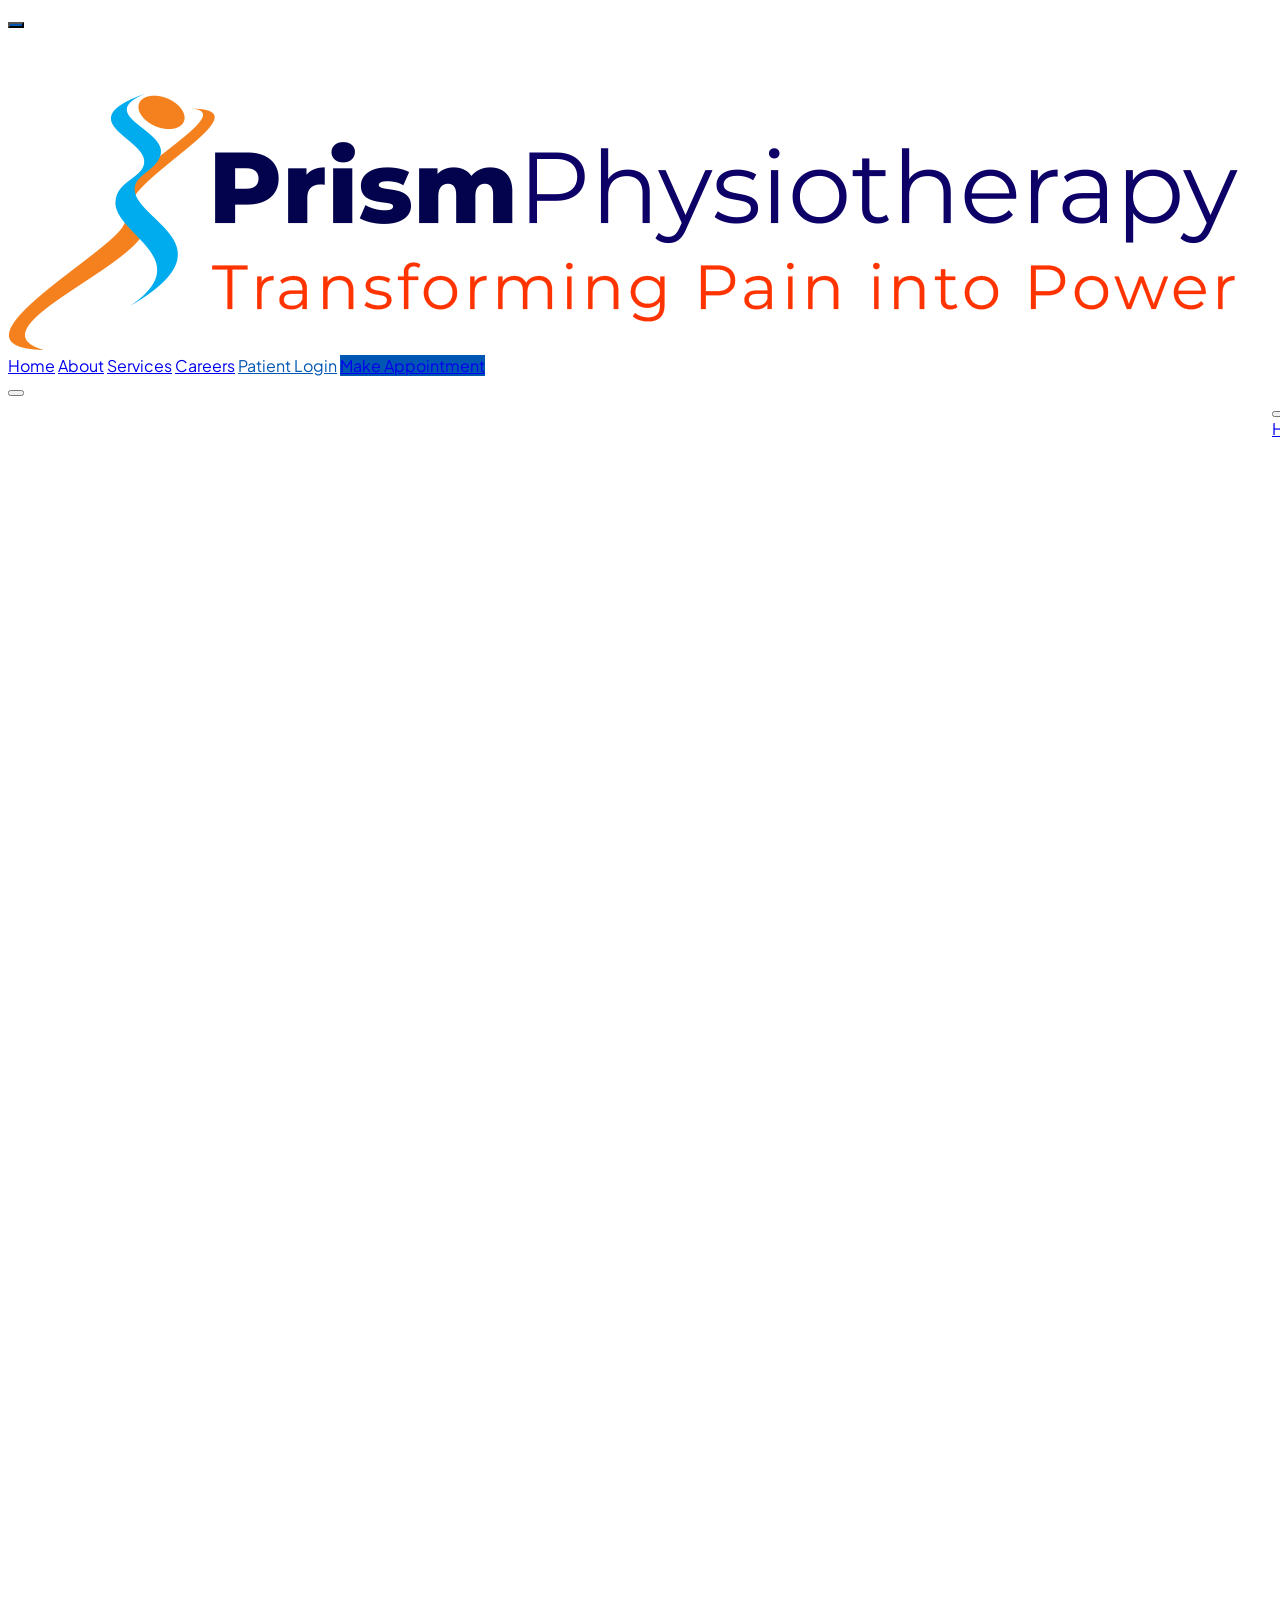
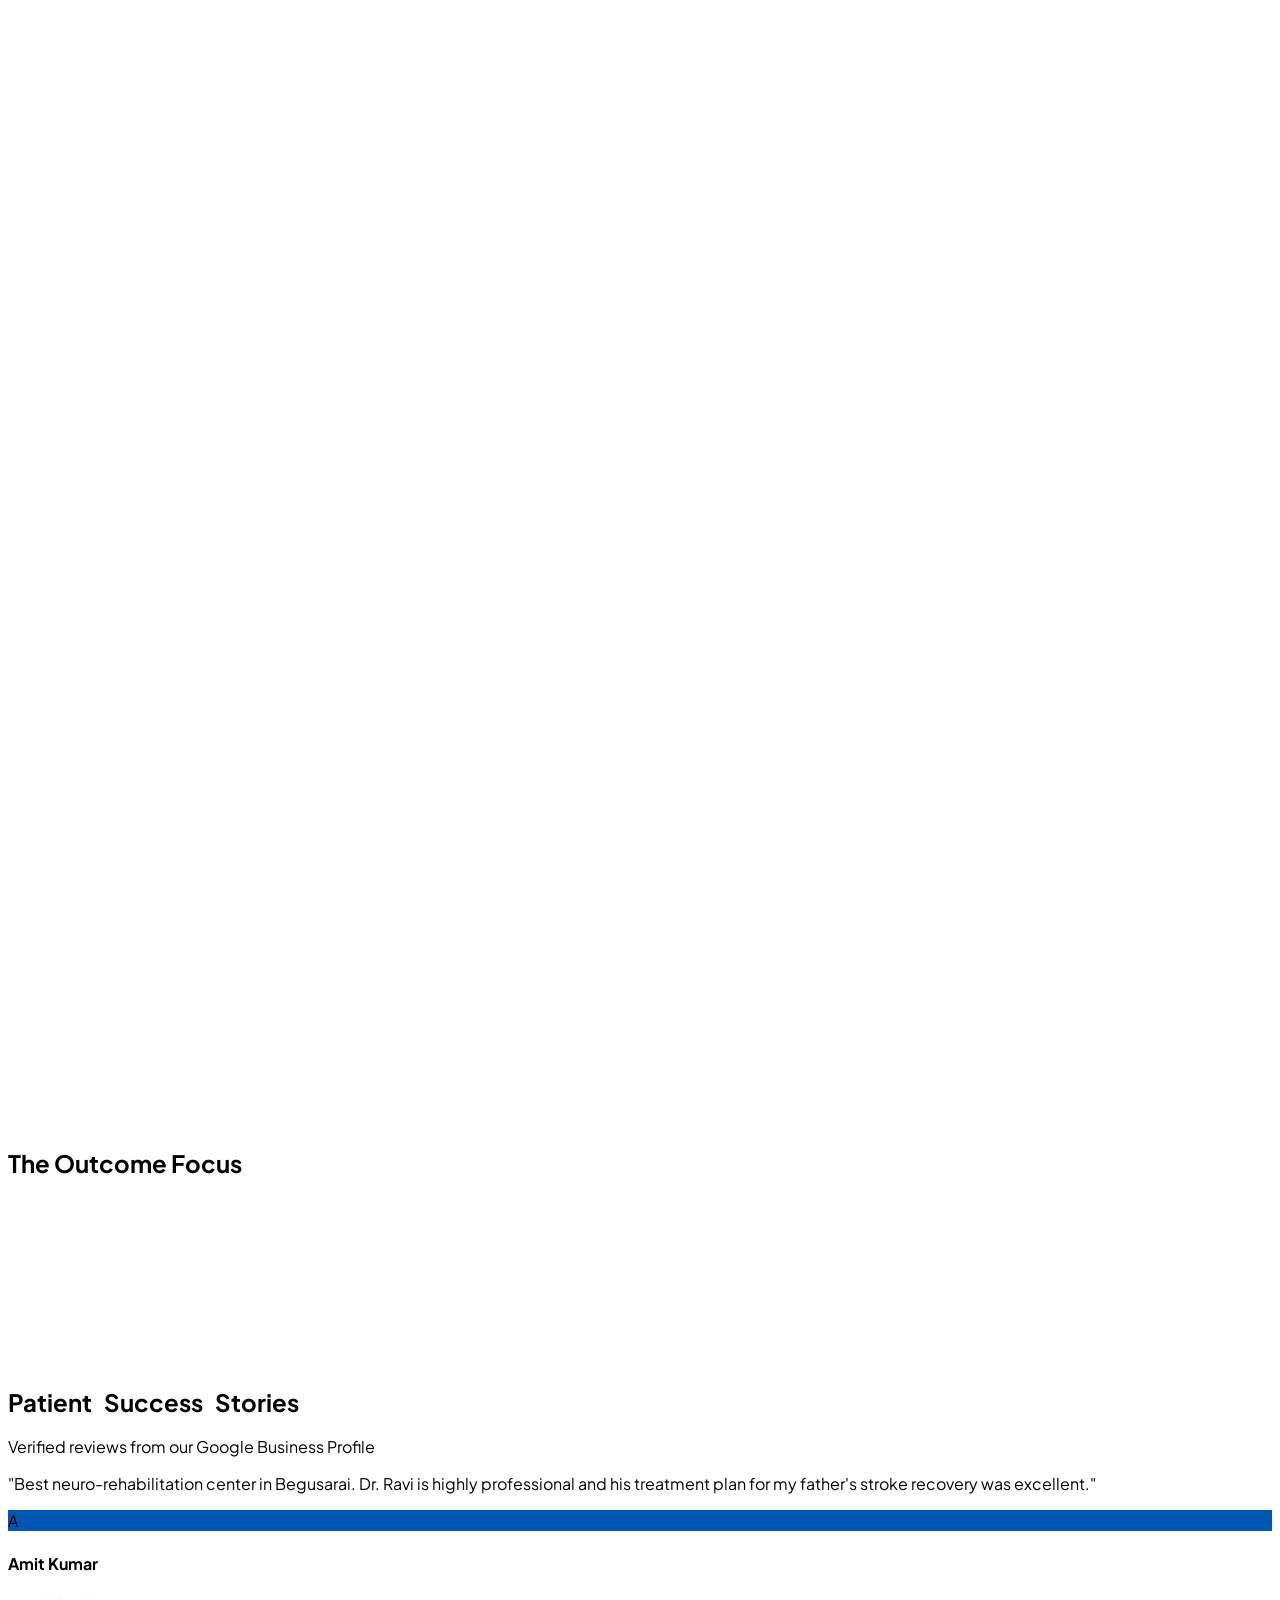
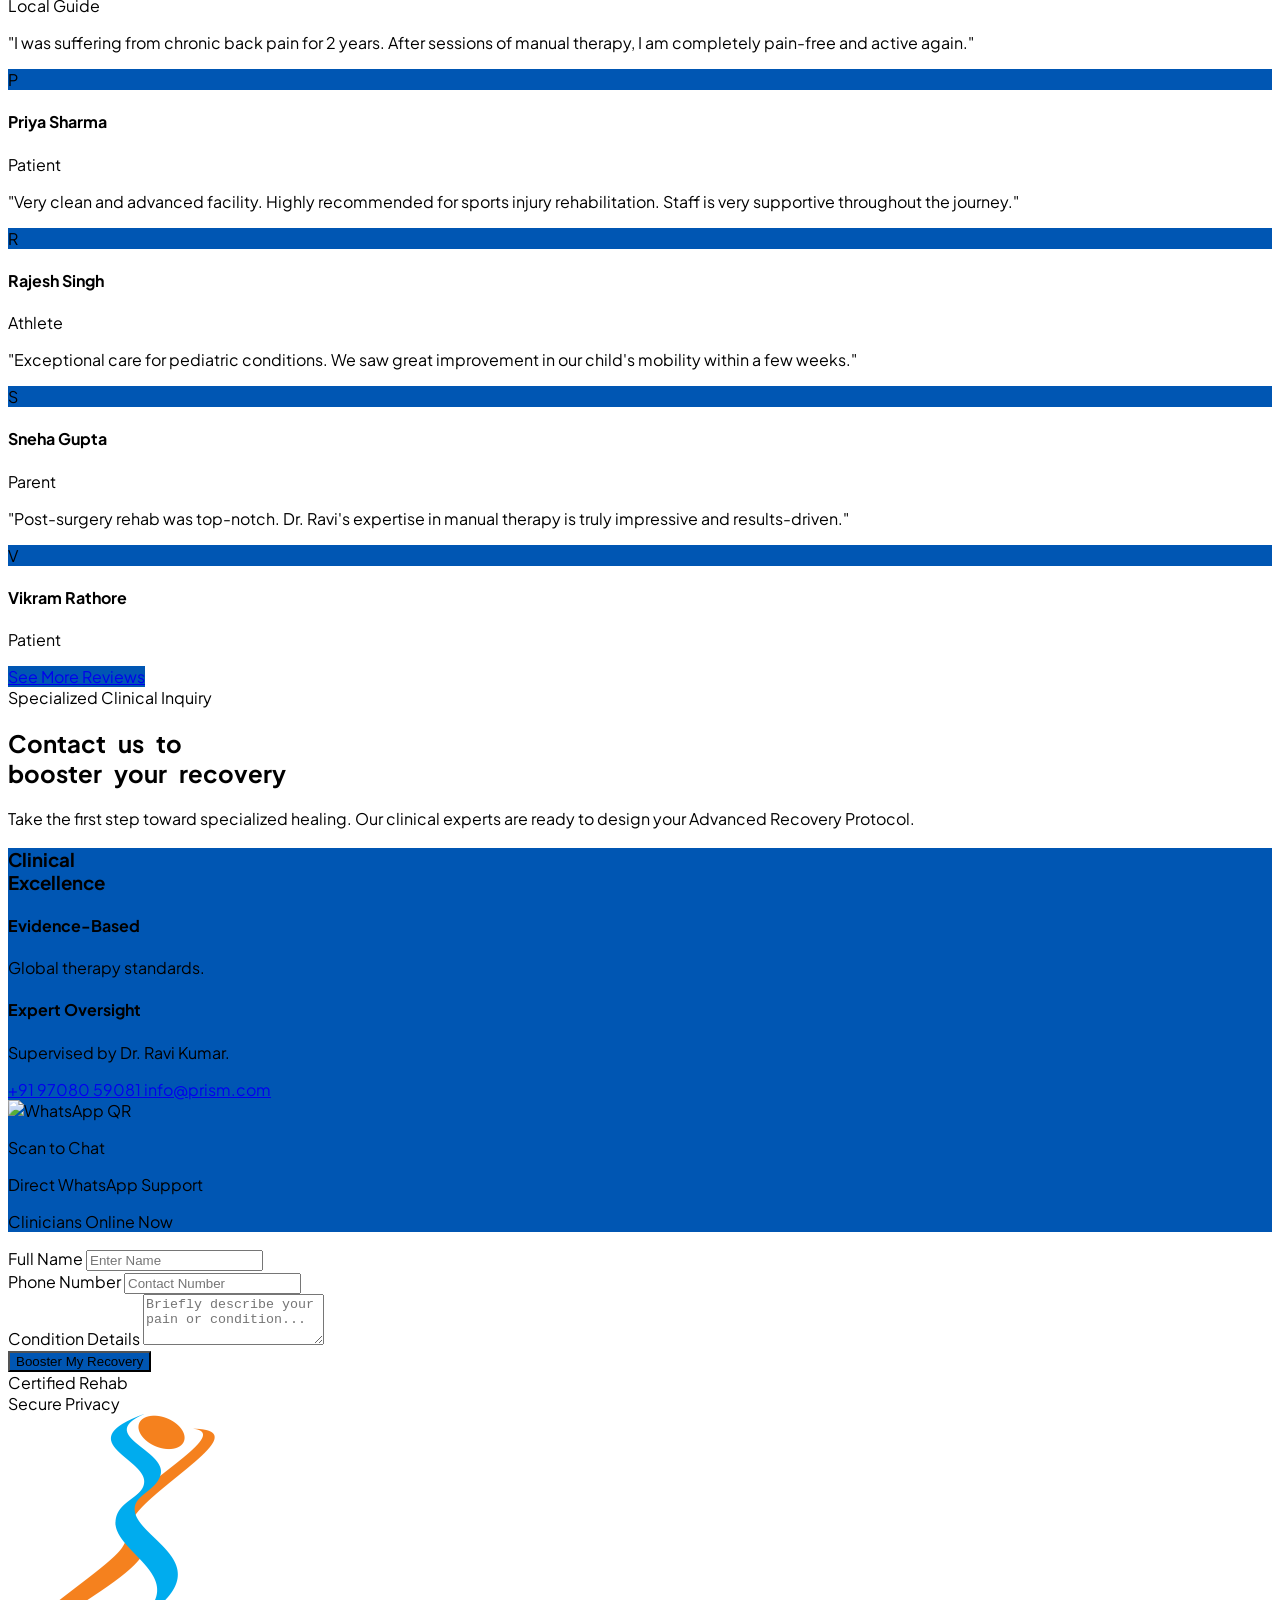
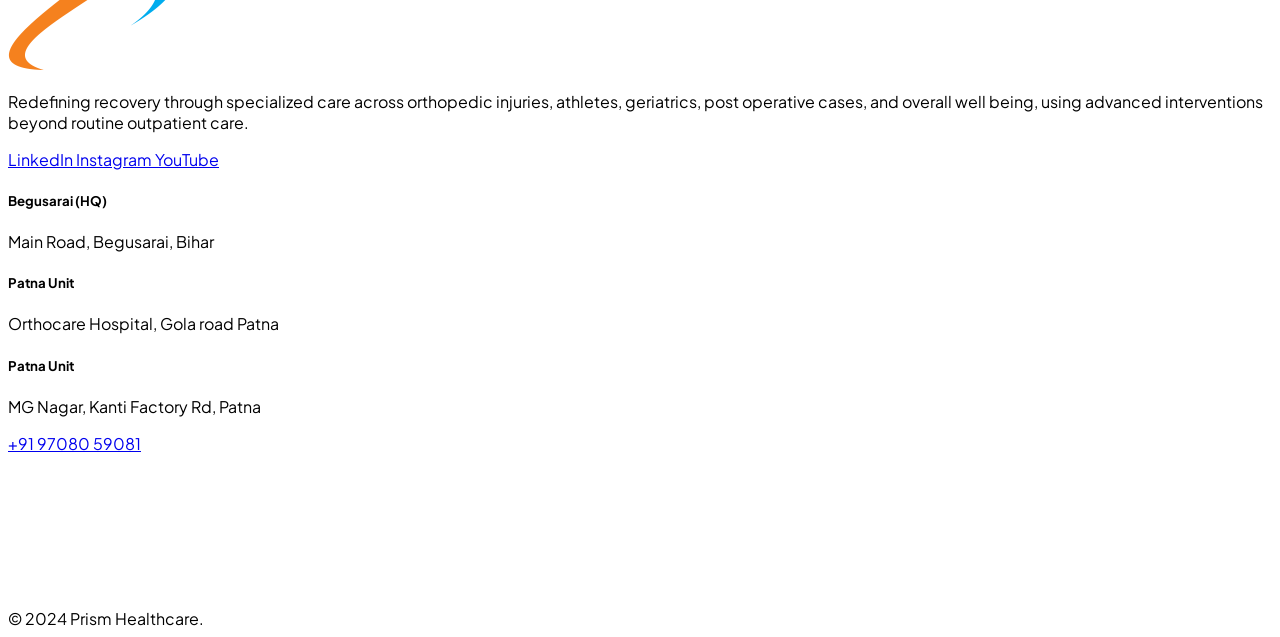
==== commit 34ad528c: "Update index.html" ====
--- a/index.html
+++ b/index.html
@@ -1,393 +1,965 @@
 <!DOCTYPE html>
-<html lang="en">
+<html lang="en" class="scroll-smooth">
+
 <head>
     <meta charset="UTF-8">
     <meta name="viewport" content="width=device-width, initial-scale=1.0">
-    <title>Patient Portal | Prism Clinical Intelligence</title>
+    <title>Best Physiotherapy Center in Patna | Neuro, Ortho & Advanced Rehab | Prism Physiotherapy</title>
+<meta name="description" content="Prism Physiotherapy is a leading physiotherapy center in Patna (Gola Road) offering expert neuro physiotherapy, orthopaedic rehabilitation, stroke rehab, and sciatica pain management by Dr. Ravi Kumar. Book your appointment today!">
+<meta name="keywords" content="best physiotherapy center in Patna, physiotherapy near me Patna, neuro physiotherapy Patna, orthopaedic physiotherapy Patna, pain management clinic Patna, back pain treatment Patna, stroke rehabilitation Patna, Dr. Ravi Kumar physiotherapist Patna, Prism Physiotherapy Patna, Gola Road physiotherapy, home physiotherapy Patna, manual therapy Patna">
+<link rel="canonical" href="https://prismhealthcare.in/">
+
+<!-- Geo Location Tags -->
+<meta name="geo.region" content="IN-BR" />
+<meta name="geo.placename" content="Patna" />
+<meta name="geo.position" content="25.612674;85.064562" />
+<meta name="ICBM" content="25.612674, 85.064562" />
+
+<!-- Open Graph / Social Media -->
+<meta property="og:type" content="website">
+<meta property="og:url" content="https://prismhealthcare.in/">
+<meta property="og:title" content="Best Physiotherapy Center in Patna | Prism Physiotherapy">
+<meta property="og:description" content="Super Speciality Physiotherapy Clinic in Gola Road, Patna. Transforming pain into power with expert neurological & orthopaedic clinical care.">
+<meta property="og:image" content="Prism logo.jpeg">
+<meta property="og:site_name" content="Prism Physiotherapy">
+
+<!-- Structured Data (JSON-LD) -->
+<script type="application/ld+json">
+{
+  "@context": "https://schema.org",
+  "@type": "PhysiotherapyClinic",
+  "name": "Prism Physiotherapy",
+  "image": "https://prismhealthcare.in/PrismLogo.png",
+  "@id": "https://prismhealthcare.in/",
+  "url": "https://prismhealthcare.in/",
+  "telephone": "+919708059081",
+  "address": {
+    "@type": "PostalAddress",
+    "streetAddress": "Orthocare Hospital, Gola Road",
+    "addressLocality": "Patna",
+    "addressRegion": "Bihar",
+    "postalCode": "801503",
+    "addressCountry": "IN"
+  },
+  "geo": {
+    "@type": "GeoCoordinates",
+    "latitude": 25.612674,
+    "longitude": 85.064562
+  },
+  "openingHoursSpecification": {
+    "@type": "OpeningHoursSpecification",
+    "dayOfWeek": ["Monday", "Tuesday", "Wednesday", "Thursday", "Friday", "Saturday"],
+    "opens": "09:00",
+    "closes": "20:00"
+  },
+  "medicalSpecialty": ["Neurological Rehabilitation", "Orthopaedic Physiotherapy", "Pain Management", "Pediatric Physiotherapy", "Sports Injury"],
+  "founder": { "@type": "Person", "name": "Dr. Ravi Kumar" },
+  "areaServed": "Patna, Bihar"
+}
+</script>
+
+<link rel="icon" type="image/jpg" href="Logo3.jpg">
+<script src="https://cdn.tailwindcss.com"></script>
+<link href="https://fonts.googleapis.com/css2?family=Plus+Jakarta+Sans:wght@300;400;500;600;700;800&display=swap" rel="stylesheet">
+<script src="https://unpkg.com/lucide@latest"></script>
+<style>
+    body { font-family: 'Plus Jakarta Sans', sans-serif; }
+    .clinical-blue { color: #0056b3; }
+    .bg-clinical-blue { background-color: #0056b3; }
+    .reveal { opacity: 0; transform: translateY(30px); transition: all 0.8s ease-out; }
+    .reveal.active { opacity: 1; transform: translateY(0); }
+    .whatsapp-float { animation: bounce 2s infinite; }
+    @keyframes bounce { 0%, 20%, 50%, 80%, 100% { transform: translateY(0); } 40% { transform: translateY(-10px); } 60% { transform: translateY(-5px); } }
+    #chat-window { transition: all 0.4s cubic-bezier(0.175, 0.885, 0.32, 1.275); transform: translateY(20px) scale(0.9); opacity: 0; pointer-events: none; }
+    #chat-window.open { transform: translateY(0) scale(1); opacity: 1; pointer-events: auto; }
+    .chat-bubble { max-width: 85%; padding: 12px 16px; border-radius: 18px; font-size: 14px; margin-bottom: 10px; }
+    .bot-msg { background: #f1f5f9; color: #1e293b; border-bottom-left-radius: 4px; }
+    .user-msg { background: #0056b3; color: white; border-bottom-right-radius: 4px; align-self: flex-end; }
+    #mobile-menu { transition: 0.4s cubic-bezier(0.4, 0, 0.2, 1); transform: translateX(100%); }
+    #mobile-menu.open { transform: translateX(0); }
+</style>
+</head>
+
+<body class="bg-white text-slate-900 overflow-x-hidden">
+
+    <!-- WhatsApp Button -->
+    <a href="https://wa.me/919708059081?text=Hi%20Prism%20Physiotherapy,%20I%20would%20like%20to%20book%20an%20appointment."
+        class="fixed bottom-6 right-6 z-[100] bg-green-500 text-white p-4 rounded-full shadow-2xl whatsapp-float flex items-center justify-center hover:scale-110 transition-transform">
+        <i data-lucide="message-circle" class="w-8 h-8"></i>
+    </a>
+
+    <!-- Bot Toggle -->
+    <div class="fixed bottom-6 left-6 z-[100]">
+        <button id="chat-toggle" class="bg-clinical-blue text-white p-4 rounded-full shadow-2xl hover:rotate-12 transition-all">
+            <i data-lucide="bot" class="w-8 h-8"></i>
+        </button>
+    </div>
+
+    <!-- Chatbot Window -->
+    <div id="chat-window" class="fixed bottom-24 left-6 w-[350px] h-[550px] bg-white shadow-2xl rounded-2xl z-[100] flex flex-col border border-slate-100 overflow-hidden">
+        <div class="bg-clinical-blue p-4 text-white flex justify-between items-center shadow-md">
+            <div class="flex items-center gap-3">
+                <div class="w-8 h-8 bg-white/20 rounded-full flex items-center justify-center"><i data-lucide="shield-check" class="w-5 h-5"></i></div>
+                <span class="font-bold text-sm uppercase">Prism Assistant</span>
+            </div>
+            <button id="close-chat"><i data-lucide="x" class="w-5 h-5"></i></button>
+        </div>
+        <div id="chat-content" class="flex-1 overflow-y-auto p-4 flex flex-col bg-slate-50"></div>
+        <div id="chat-input-area" class="hidden p-3 bg-white border-t flex gap-2">
+            <input type="text" id="bot-input" class="flex-1 text-sm p-3 bg-slate-100 rounded-xl outline-none border" placeholder="Type here...">
+            <button id="send-btn" class="bg-clinical-blue text-white p-3 rounded-xl"><i data-lucide="send" class="w-4 h-4"></i></button>
+        </div>
+    </div>
+
+    <!-- Sticky Navbar -->
+<nav class="fixed w-full z-50 bg-white/90 backdrop-blur-md border-b border-slate-100 h-20 flex items-center">
+    <div class="max-w-7xl mx-auto px-4 w-full flex justify-between items-center">
+        <a href="index.html" class="flex items-center group">
+            <img src="prism1.png" alt="Prism Physiotherapy Logo" class="h-14 md:h-16 w-auto object-contain transition-transform duration-300 group-hover:scale-105">
+        </a>
+        <div class="hidden lg:flex space-x-8 items-center font-bold text-sm text-slate-600">
+            <a href="index.html" class="text-clinical-blue hover:opacity-80 transition-all border-b-2 border-clinical-blue pb-1">Home</a>
+            <a href="about.html" class="hover:text-clinical-blue transition-all">About</a>
+            <a href="services.html" class="hover:text-clinical-blue transition-all">Services</a>
+            <a href="careers.html" class="hover:text-clinical-blue transition-all">Careers</a>
+            <a href="Patient Login.html" class="clinical-blue transition">Patient Login</a>
+            <a href="appointment.html" class="bg-clinical-blue text-white px-6 py-3 rounded-full shadow-lg hover:bg-blue-700 transition transform hover:-translate-y-0.5 active:scale-95">Make Appointment</a>
+        </div>
+        <button id="menu-btn" class="lg:hidden p-2 text-slate-700 hover:bg-slate-100 rounded-lg transition-colors focus:outline-none"><i data-lucide="menu" class="w-8 h-8"></i></button>
+    </div>
+</nav>
+
+    <!-- Mobile Menu Slide-out -->
+    <div id="mobile-menu" class="fixed inset-0 z-[60] bg-white flex flex-col p-8 lg:hidden">
+        <div class="flex justify-end">
+            <button id="close-menu" class="p-2 text-slate-500"><i data-lucide="x" class="w-10 h-10"></i></button>
+        </div>
+        <div class="flex flex-col gap-8 mt-12 text-3xl font-bold">
+            <a href="index.html" class="mobile-link text-clinical-blue underline">Home</a>
+            <a href="about.html" class="mobile-link">About</a>
+            <a href="services.html" class="mobile-link">Services</a>
+            <a href="careers.html" class="mobile-link">Careers</a>
+            <a href="Patient Login.html" class="mobile-link">Patient Login</a>
+            <a href="appointment.html" class="bg-clinical-blue text-white p-4 rounded-2xl text-center text-lg">Make Appointment</a>
+            <a href="https://wa.me/919708059081" class="text-green-600 flex items-center gap-2">WhatsApp Us <i data-lucide="external-link"></i></a>
+        </div>
+    </div>
+
+
+<!-- Hero Section: Modern & Advanced Layout -->
+<section id="home" class="relative min-h-[95vh] flex items-center pt-24 overflow-hidden bg-slate-50">
     
-    <!-- Libraries -->
-    <script src="https://cdn.tailwindcss.com"></script>
-    <script>
-        tailwind.config = {
-            theme: {
-                extend: {
-                    colors: {
-                        'clinical-blue': '#4f46e5'
-                    }
-                }
+    <!-- Background Decor Elements -->
+    <div class="absolute top-0 right-0 w-1/2 h-full bg-blue-50/50 -skew-x-12 translate-x-20 z-0 hidden lg:block"></div>
+    <div class="absolute top-20 left-10 w-72 h-72 bg-clinical-blue/5 rounded-full blur-[100px] animate-pulse"></div>
+    <div class="absolute bottom-10 right-10 w-96 h-96 bg-blue-400/10 rounded-full blur-[120px]"></div>
+
+    <div class="max-w-7xl mx-auto px-4 sm:px-6 lg:px-8 relative z-10">
+        <div class="grid lg:grid-cols-2 gap-12 items-center">
+            
+            <!-- Left Column: Content -->
+            <div class="reveal">
+                <div class="inline-flex items-center gap-2 py-1.5 px-4 rounded-full bg-white shadow-sm border border-slate-100 mb-6">
+                    <span class="relative flex h-2 w-2">
+                        <span class="animate-ping absolute inline-flex h-full w-full rounded-full bg-green-400 opacity-75"></span>
+                        <span class="relative inline-flex rounded-full h-2 w-2 bg-green-500"></span>
+                    </span>
+                    <span class="text-[11px] font-bold uppercase tracking-wider text-slate-500">Super Speciality Clinic • Patna</span>
+                    <div class="h-4 w-px bg-slate-200 mx-1"></div>
+                    <span class="text-[11px] font-bold text-blue-600 uppercase tracking-wider">Top Rated 2024</span>
+                </div>
+
+                <h1 class="text-5xl lg:text-7xl font-extrabold text-slate-900 leading-[1.05] mb-6 tracking-tight">
+                    Advanced <span class="text-transparent bg-clip-text bg-gradient-to-r from-blue-600 to-cyan-500">Neurological</span> &<span class="text-transparent bg-clip-text bg-gradient-to-r from-blue-600 to-cyan-500">
+                        Orthopaedic</span> Rehabilitation in patna.</span>
+                </h1>
+                    
+                <div class="space-y-4">
+                    <p class="text-lg text-slate-600 leading-relaxed max-w-xl">
+                        <strong class="text-slate-900">Prism Physiotherapy</strong> is a leading center in Patna delivering globally standard, evidence-based care. We specialize in <span class="clinical-blue font-semibold">Neuro, Ortho,musculoskeletal, and Pediatric rehab</span> through precise assessment and individualized recovery plans.
+                    </p>
+
+                    <!-- Modern Feature Chips -->
+                    <div class="flex flex-wrap gap-2 pt-2">
+                        <span class="px-3 py-1 bg-blue-100/50 border border-blue-200 text-clinical-blue text-[10px] font-bold rounded-lg uppercase">Dry Needling</span>
+                        <span class="px-3 py-1 bg-blue-100/50 border border-blue-200 text-clinical-blue text-[10px] font-bold rounded-lg uppercase">Cupping</span>
+                        <span class="px-3 py-1 bg-blue-100/50 border border-blue-200 text-clinical-blue text-[10px] font-bold rounded-lg uppercase">IASTM</span>
+                        <span class="px-3 py-1 bg-blue-100/50 border border-blue-200 text-clinical-blue text-[10px] font-bold rounded-lg uppercase">Imported Modalities</span>
+                    </div>
+
+                    <p class="text-base text-slate-500 leading-relaxed pt-2">
+                        We prioritize <span class="font-bold">one-on-one sessions</span> with <span class="font-bold">Personalized treatment programs</span> ensuring every patient receives focused attention and high-quality care. aligned with <span class="text-slate-900 font-semibold underline decoration-blue-400 underline-offset-4">global standard physiotherapy treatment</span> in patna.
+                    </p>
+                </div>
+
+                <div class="flex flex-col sm:flex-row gap-4 mt-10">
+                    <a href="https://wa.me/919708059081" class="group bg-clinical-blue text-white px-8 py-5 rounded-2xl font-bold shadow-2xl shadow-blue-200 hover:-translate-y-1 transition-all flex items-center justify-center gap-3">
+                        Book via WhatsApp 
+                        <i data-lucide="arrow-right" class="w-5 h-5 group-hover:translate-x-1 transition-transform"></i>
+                    </a>
+                    <button onclick="document.getElementById('chat-toggle').click()" class="bg-white border border-slate-200 text-slate-700 px-8 py-5 rounded-2xl font-bold shadow-lg hover:bg-slate-50 transition-all flex items-center justify-center gap-3">
+                        <i data-lucide="bot" class="w-5 h-5 text-clinical-blue"></i>
+                        Clinical Assistant
+                    </button>
+                </div>
+                
+                <!-- Trust Badges -->
+                <div class="mt-12 flex items-center gap-8 border-t border-slate-200 pt-8 opacity-70">
+                    <div class="flex flex-col">
+                        <span class="text-xl font-bold text-slate-900">1-on-1</span>
+                        <span class="text-[10px] uppercase font-bold text-slate-400 tracking-widest">Focused Care</span>
+                    </div>
+                    <div class="w-px h-8 bg-slate-200"></div>
+                    <div class="flex flex-col">
+                        <span class="text-xl font-bold text-slate-900">100%</span>
+                        <span class="text-[10px] uppercase font-bold text-slate-400 tracking-widest">Evidence Based</span>
+                    </div>
+                    <div class="w-px h-8 bg-slate-200"></div>
+                    <div class="flex flex-col">
+                        <span class="text-xl font-bold text-slate-900">Elite</span>
+                        <span class="text-[10px] uppercase font-bold text-slate-400 tracking-widest">Home Service</span>
+                    </div>
+                </div>
+            </div>
+
+            <!-- Right Column: Visual Component -->
+            <div class="relative lg:block reveal">
+                <div class="relative z-10 rounded-[3rem] overflow-hidden shadow-[0_50px_100px_-15px_rgba(0,0,0,0.1)] border-[12px] border-white">
+                    <img src="geriatrics.png" 
+                         alt="Advanced Physiotherapy Treatment Patna" 
+                         class="w-full h-[550px] object-cover">
+                    
+                    <!-- Floating Glass Card -->
+                    <div class="absolute bottom-6 left-6 right-6 backdrop-blur-xl bg-white/70 p-6 rounded-3xl border border-white/50 shadow-2xl">
+                        <div class="flex items-center gap-4">
+                            <div class="bg-clinical-blue text-white p-3 rounded-2xl shadow-inner">
+                                <i data-lucide="shield-check" class="w-6 h-6"></i>
+                            </div>
+                            <div>
+                                <p class="text-sm font-bold text-slate-900 leading-tight">Result-Oriented Treatment</p>
+                                <p class="text-xs text-slate-500">Regain mobility with confidence.</p>
+                            </div>
+                        </div>
+                    </div>
+                </div>
+
+                <!-- Floating Abstract Shape -->
+                <div class="absolute -top-10 -right-10 w-40 h-40 bg-clinical-blue/10 rounded-full flex items-center justify-center border border-clinical-blue/20 rotate-12">
+                     <i data-lucide="activity" class="w-12 h-12 text-clinical-blue opacity-40"></i>
+                </div>
+            </div>
+
+        </div>
+    </div>
+</section>
+
+<!-- Elite Service Portfolio Section -->
+    <section id="services" class="py-32 bg-white relative overflow-hidden">
+        <!-- Decorative subtle background elements -->
+        <div class="absolute top-0 left-0 w-full h-24 bg-gradient-to-b from-slate-50 to-transparent opacity-50"></div>
+        
+        <div class="max-w-7xl mx-auto px-4 sm:px-6 lg:px-8 relative z-10">
+            <!-- Section Header -->
+            <div class="flex flex-col items-center text-center mb-24 reveal">
+                <div class="flex items-center gap-3 mb-6">
+                    <span class="w-8 h-[2px] bg-clinical-blue"></span>
+                    <span class="text-xs font-black uppercase tracking-[0.4em] text-clinical-blue">Our Specializations</span>
+                    <span class="w-8 h-[2px] bg-clinical-blue"></span>
+                </div>
+                <h2 class="text-4xl md:text-6xl font-black text-slate-900 tracking-tighter leading-none mb-8 uppercase italic">
+                    Comprehensive &nbsp; Clinical &nbsp; <span class="text-clinical-blue">Portfolio</span>
+                </h2>
+                <div class="w-24 h-1.5 bg-clinical-blue rounded-full mb-8"></div>
+                <p class="text-lg text-slate-500 max-w-3xl mx-auto font-medium leading-relaxed">
+                    Utilizing globally accepted evidence-based protocols and <span class="text-slate-900">advanced clinical expertise</span> to restore functional mobility for the residents of <strong>Patna and Danapur</strong>.
+                </p>
+            </div>
+
+            <div class="grid md:grid-cols-3 gap-10">
+                <!-- 1. Neurological Rehab -->
+                <div class="reveal group relative bg-white p-10 rounded-[3rem] border border-slate-100 shadow-sm hover:shadow-[0_30px_60px_-15px_rgba(0,86,179,0.15)] hover:border-blue-100 hover:-translate-y-3 transition-all duration-500">
+                    <div class="w-16 h-16 bg-blue-50 text-clinical-blue rounded-2xl flex items-center justify-center mb-8 group-hover:bg-clinical-blue group-hover:text-white group-hover:shadow-[0_0_20px_rgba(0,86,179,0.4)] transition-all duration-500">
+                        <i data-lucide="brain-circuit" class="w-8 h-8"></i>
+                    </div>
+                    <h3 class="text-2xl font-black text-slate-900 mb-4 tracking-tight">Neurological Rehab</h3>
+                    <p class="text-slate-500 text-sm leading-relaxed mb-8">
+                        Specialized <strong>stroke rehabilitation</strong>, Parkinson’s care, and SCI recovery using NDT and PNF protocols for neuro-plasticity.
+                    </p>
+                    <a href="services.html#neuro" class="inline-flex items-center gap-2 text-clinical-blue font-bold text-xs uppercase tracking-widest group-hover:gap-4 transition-all">
+                        Clinical Details <i data-lucide="arrow-right" class="w-4 h-4"></i>
+                    </a>
+                </div>
+
+                <!-- 2. Orthopaedic Rehab -->
+                <div class="reveal group relative bg-white p-10 rounded-[3rem] border border-slate-100 shadow-sm hover:shadow-[0_30px_60px_-15px_rgba(0,86,179,0.15)] hover:border-blue-100 hover:-translate-y-3 transition-all duration-500" style="transition-delay: 100ms;">
+                    <div class="w-16 h-16 bg-blue-50 text-clinical-blue rounded-2xl flex items-center justify-center mb-8 group-hover:bg-clinical-blue group-hover:text-white group-hover:shadow-[0_0_20px_rgba(0,86,179,0.4)] transition-all duration-500">
+                        <i data-lucide="bone" class="w-8 h-8"></i>
+                    </div>
+                    <h3 class="text-2xl font-black text-slate-900 mb-4 tracking-tight">Orthopaedic Therapy</h3>
+                    <p class="text-slate-500 text-sm leading-relaxed mb-8">
+                        Elite <strong>sciatica treatment</strong>, slip disc management, and post-surgical rehab focused on structural alignment and strength.
+                    </p>
+                    <a href="services.html#ortho" class="inline-flex items-center gap-2 text-clinical-blue font-bold text-xs uppercase tracking-widest group-hover:gap-4 transition-all">
+                        Clinical Details <i data-lucide="arrow-right" class="w-4 h-4"></i>
+                    </a>
+                </div>
+
+                <!-- 3. Pediatric Care -->
+                <div class="reveal group relative bg-white p-10 rounded-[3rem] border border-slate-100 shadow-sm hover:shadow-[0_30px_60px_-15px_rgba(0,86,179,0.15)] hover:border-blue-100 hover:-translate-y-3 transition-all duration-500" style="transition-delay: 200ms;">
+                    <div class="w-16 h-16 bg-blue-50 text-clinical-blue rounded-2xl flex items-center justify-center mb-8 group-hover:bg-clinical-blue group-hover:text-white group-hover:shadow-[0_0_20px_rgba(0,86,179,0.4)] transition-all duration-500">
+                        <i data-lucide="baby" class="w-8 h-8"></i>
+                    </div>
+                    <h3 class="text-2xl font-black text-slate-900 mb-4 tracking-tight">Pediatric Care</h3>
+                    <p class="text-slate-500 text-sm leading-relaxed mb-8">
+                        Specialized milestone tracking and therapy for Cerebral Palsy, Autism, and ADHD. Premier <strong>child physio in Patna</strong>.
+                    </p>
+                    <a href="services.html#pediatric" class="inline-flex items-center gap-2 text-clinical-blue font-bold text-xs uppercase tracking-widest group-hover:gap-4 transition-all">
+                        Clinical Details <i data-lucide="arrow-right" class="w-4 h-4"></i>
+                    </a>
+                </div>
+
+                <!-- 4. Sports Injury -->
+                <div class="reveal group relative bg-white p-10 rounded-[3rem] border border-slate-100 shadow-sm hover:shadow-[0_30px_60px_-15px_rgba(0,86,179,0.15)] hover:border-blue-100 hover:-translate-y-3 transition-all duration-500">
+                    <div class="w-16 h-16 bg-blue-50 text-clinical-blue rounded-2xl flex items-center justify-center mb-8 group-hover:bg-clinical-blue group-hover:text-white group-hover:shadow-[0_0_20px_rgba(0,86,179,0.4)] transition-all duration-500">
+                        <i data-lucide="trophy" class="w-8 h-8"></i>
+                    </div>
+                    <h3 class="text-2xl font-black text-slate-900 mb-4 tracking-tight">Sports Physio</h3>
+                    <p class="text-slate-500 text-sm leading-relaxed mb-8">
+                        ACL reconstruction rehab, ligament management, and performance conditioning for high-level <strong>athletes and sports professionals</strong>.
+                    </p>
+                    <a href="services.html#sports" class="inline-flex items-center gap-2 text-clinical-blue font-bold text-xs uppercase tracking-widest group-hover:gap-4 transition-all">
+                        Clinical Details <i data-lucide="arrow-right" class="w-4 h-4"></i>
+                    </a>
+                </div>
+
+                <!-- 5. Advanced Modalities -->
+                <div class="reveal group relative bg-white p-10 rounded-[3rem] border border-slate-100 shadow-sm hover:shadow-[0_30px_60px_-15px_rgba(0,86,179,0.15)] hover:border-blue-100 hover:-translate-y-3 transition-all duration-500" style="transition-delay: 100ms;">
+                    <div class="w-16 h-16 bg-blue-50 text-clinical-blue rounded-2xl flex items-center justify-center mb-8 group-hover:bg-clinical-blue group-hover:text-white group-hover:shadow-[0_0_20px_rgba(0,86,179,0.4)] transition-all duration-500">
+                        <i data-lucide="zap" class="w-8 h-8"></i>
+                    </div>
+                    <h3 class="text-2xl font-black text-slate-900 mb-4 tracking-tight">Clinical Modalities</h3>
+                    <p class="text-slate-500 text-sm leading-relaxed mb-8">
+                        Precision treatment using <strong>Dry Needling</strong>, IASTM, and imported high-tech equipment for instant pain modulation.
+                    </p>
+                    <a href="services.html#modalities" class="inline-flex items-center gap-2 text-clinical-blue font-bold text-xs uppercase tracking-widest group-hover:gap-4 transition-all">
+                        Clinical Details <i data-lucide="arrow-right" class="w-4 h-4"></i>
+                    </a>
+                </div>
+
+                <!-- Image Card Optimized -->
+                <div class="reveal rounded-[3rem] overflow-hidden shadow-xl relative group h-full min-h-[300px] border-8 border-white">
+                    <img src="https://images.unsplash.com/photo-1579684385127-1ef15d508118?auto=format&fit=crop&q=80&w=800"
+                        class="absolute inset-0 w-full h-full object-cover transition duration-700 group-hover:scale-110"
+                        alt="Advanced physiotherapy equipment in Patna clinic">
+                    <div class="absolute inset-0 bg-gradient-to-t from-slate-900/90 via-transparent to-transparent flex items-end p-8">
+                        <div>
+                            <p class="text-white font-black text-xl tracking-tight leading-tight mb-2 italic">Evidence-Based <br>Treatment</p>
+                            <p class="text-white/60 text-[10px] font-bold uppercase tracking-widest">Super Speciality Care • Patna</p>
+                        </div>
+                    </div>
+                </div>
+            </div>
+        </div>
+    </section>
+
+    <!-- Outcome Focus Section -->
+    <section class="py-24 bg-white text-center">
+        <div class="max-w-7xl mx-auto px-4">
+            <h2 class="text-3xl font-extrabold mb-4 uppercase italic tracking-tighter">The Outcome Focus</h2>
+            <div class="w-20 h-1.5 bg-clinical-blue mx-auto rounded-full mb-16"></div>
+            <div class="grid grid-cols-2 lg:grid-cols-5 gap-12">
+                <div class="reveal group cursor-pointer">
+                    <div class="w-20 h-20 bg-blue-50 text-clinical-blue rounded-full flex items-center justify-center mx-auto mb-6 transition-all group-hover:scale-125 group-hover:bg-clinical-blue group-hover:text-white group-hover:shadow-lg"><i data-lucide="heart" class="w-8 h-8"></i></div>
+                    <p class="font-black text-[10px] uppercase tracking-widest text-slate-400 group-hover:text-clinical-blue">Pain Relief</p>
+                </div>
+                <div class="reveal group cursor-pointer" style="transition-delay: 100ms;">
+                    <div class="w-20 h-20 bg-blue-50 text-clinical-blue rounded-full flex items-center justify-center mx-auto mb-6 transition-all group-hover:scale-125 group-hover:bg-clinical-blue group-hover:text-white"><i data-lucide="move" class="w-8 h-8"></i></div>
+                    <p class="font-black text-[10px] uppercase tracking-widest text-slate-400 group-hover:text-clinical-blue">Mobility</p>
+                </div>
+                <div class="reveal group cursor-pointer" style="transition-delay: 200ms;">
+                    <div class="w-20 h-20 bg-blue-50 text-clinical-blue rounded-full flex items-center justify-center mx-auto mb-6 transition-all group-hover:scale-125 group-hover:bg-clinical-blue group-hover:text-white"><i data-lucide="zap" class="w-8 h-8"></i></div>
+                    <p class="font-black text-[10px] uppercase tracking-widest text-slate-400 group-hover:text-clinical-blue">Strength</p>
+                </div>
+                <div class="reveal group cursor-pointer" style="transition-delay: 300ms;">
+                    <div class="w-20 h-20 bg-blue-50 text-clinical-blue rounded-full flex items-center justify-center mx-auto mb-6 transition-all group-hover:scale-125 group-hover:bg-clinical-blue group-hover:text-white"><i data-lucide="smile" class="w-8 h-8"></i></div>
+                    <p class="font-black text-[10px] uppercase tracking-widest text-slate-400 group-hover:text-clinical-blue">Independence</p>
+                </div>
+                <div class="reveal group cursor-pointer" style="transition-delay: 400ms;">
+                    <div class="w-20 h-20 bg-blue-50 text-clinical-blue rounded-full flex items-center justify-center mx-auto mb-6 transition-all group-hover:scale-125 group-hover:bg-clinical-blue group-hover:text-white"><i data-lucide="bike" class="w-8 h-8"></i></div>
+                    <p class="font-black text-[10px] uppercase tracking-widest text-slate-400 group-hover:text-clinical-blue">Recovery</p>
+                </div>
+            </div>
+        </div>
+    </section>
+
+    <!-- Testimonials Slider -->
+    <section id="testimonials" class="py-24 lg:py-32 bg-white overflow-hidden">
+        <div class="max-w-7xl mx-auto px-4">
+            <div class="text-center mb-20">
+                <h2 class="text-3xl lg:text-4xl font-black text-gray-900 mb-4 uppercase tracking-tighter italic">Patient
+                    &nbsp;
+                    Success &nbsp; Stories</h2>
+                <div class="w-20 h-1.5 bg-clinical-blue mx-auto rounded-full mb-6"></div>
+                <p class="text-gray-500 font-medium">Verified reviews from our Google Business Profile</p>
+            </div>
+
+            <div class="relative px-4">
+                <div id="testimonial-track"
+                    class="flex transition-transform duration-700 ease-[cubic-bezier(0.4,0,0.2,1)] gap-8">
+                    <!-- Cards -->
+                    <div
+                        class="w-full md:w-[calc(33.333%-22px)] shrink-0 bg-slate-50 p-10 rounded-[2.5rem] border border-slate-100 flex flex-col justify-between">
+                        <div>
+                            <div class="flex gap-1 text-yellow-400 mb-6"><i data-lucide="star"
+                                    class="fill-current w-4 h-4"></i><i data-lucide="star"
+                                    class="fill-current w-4 h-4"></i><i data-lucide="star"
+                                    class="fill-current w-4 h-4"></i><i data-lucide="star"
+                                    class="fill-current w-4 h-4"></i><i data-lucide="star"
+                                    class="fill-current w-4 h-4"></i></div>
+                            <p class="text-gray-600 italic mb-10 leading-relaxed font-medium">"Best neuro-rehabilitation
+                                center in Begusarai. Dr. Ravi is highly professional and his treatment plan for my
+                                father's stroke recovery was excellent."</p>
+                        </div>
+                        <div class="flex items-center gap-4">
+                            <div
+                                class="w-12 h-12 bg-clinical-blue text-white rounded-2xl flex items-center justify-center font-bold">
+                                A</div>
+                            <div>
+                                <h4 class="font-bold">Amit Kumar</h4>
+                                <p class="text-[10px] text-slate-400 uppercase font-extrabold tracking-widest">Local
+                                    Guide</p>
+                            </div>
+                        </div>
+                    </div>
+
+                    <div
+                        class="w-full md:w-[calc(33.333%-22px)] shrink-0 bg-slate-50 p-10 rounded-[2.5rem] border border-slate-100 flex flex-col justify-between">
+                        <div>
+                            <div class="flex gap-1 text-yellow-400 mb-6"><i data-lucide="star"
+                                    class="fill-current w-4 h-4"></i><i data-lucide="star"
+                                    class="fill-current w-4 h-4"></i><i data-lucide="star"
+                                    class="fill-current w-4 h-4"></i><i data-lucide="star"
+                                    class="fill-current w-4 h-4"></i><i data-lucide="star"
+                                    class="fill-current w-4 h-4"></i></div>
+                            <p class="text-gray-600 italic mb-10 leading-relaxed font-medium">"I was suffering from
+                                chronic back pain for 2 years. After sessions of manual therapy, I am completely
+                                pain-free and active again."</p>
+                        </div>
+                        <div class="flex items-center gap-4">
+                            <div
+                                class="w-12 h-12 bg-clinical-blue text-white rounded-2xl flex items-center justify-center font-bold">
+                                P</div>
+                            <div>
+                                <h4 class="font-bold">Priya Sharma</h4>
+                                <p class="text-[10px] text-slate-400 uppercase font-extrabold tracking-widest">Patient
+                                </p>
+                            </div>
+                        </div>
+                    </div>
+
+                    <div
+                        class="w-full md:w-[calc(33.333%-22px)] shrink-0 bg-slate-50 p-10 rounded-[2.5rem] border border-slate-100 flex flex-col justify-between">
+                        <div>
+                            <div class="flex gap-1 text-yellow-400 mb-6"><i data-lucide="star"
+                                    class="fill-current w-4 h-4"></i><i data-lucide="star"
+                                    class="fill-current w-4 h-4"></i><i data-lucide="star"
+                                    class="fill-current w-4 h-4"></i><i data-lucide="star"
+                                    class="fill-current w-4 h-4"></i><i data-lucide="star"
+                                    class="fill-current w-4 h-4"></i></div>
+                            <p class="text-gray-600 italic mb-10 leading-relaxed font-medium">"Very clean and advanced
+                                facility. Highly recommended for sports injury rehabilitation. Staff is very supportive
+                                throughout the journey."</p>
+                        </div>
+                        <div class="flex items-center gap-4">
+                            <div
+                                class="w-12 h-12 bg-clinical-blue text-white rounded-2xl flex items-center justify-center font-bold">
+                                R</div>
+                            <div>
+                                <h4 class="font-bold">Rajesh Singh</h4>
+                                <p class="text-[10px] text-slate-400 uppercase font-extrabold tracking-widest">Athlete
+                                </p>
+                            </div>
+                        </div>
+                    </div>
+
+                    <div
+                        class="w-full md:w-[calc(33.333%-22px)] shrink-0 bg-slate-50 p-10 rounded-[2.5rem] border border-slate-100 flex flex-col justify-between">
+                        <div>
+                            <div class="flex gap-1 text-yellow-400 mb-6"><i data-lucide="star"
+                                    class="fill-current w-4 h-4"></i><i data-lucide="star"
+                                    class="fill-current w-4 h-4"></i><i data-lucide="star"
+                                    class="fill-current w-4 h-4"></i><i data-lucide="star"
+                                    class="fill-current w-4 h-4"></i><i data-lucide="star"
+                                    class="fill-current w-4 h-4"></i></div>
+                            <p class="text-gray-600 italic mb-10 leading-relaxed font-medium">"Exceptional care for
+                                pediatric conditions. We saw great improvement in our child's mobility within a few
+                                weeks."</p>
+                        </div>
+                        <div class="flex items-center gap-4">
+                            <div
+                                class="w-12 h-12 bg-clinical-blue text-white rounded-2xl flex items-center justify-center font-bold">
+                                S</div>
+                            <div>
+                                <h4 class="font-bold">Sneha Gupta</h4>
+                                <p class="text-[10px] text-slate-400 uppercase font-extrabold tracking-widest">Parent
+                                </p>
+                            </div>
+                        </div>
+                    </div>
+
+                    <div
+                        class="w-full md:w-[calc(33.333%-22px)] shrink-0 bg-slate-50 p-10 rounded-[2.5rem] border border-slate-100 flex flex-col justify-between">
+                        <div>
+                            <div class="flex gap-1 text-yellow-400 mb-6"><i data-lucide="star"
+                                    class="fill-current w-4 h-4"></i><i data-lucide="star"
+                                    class="fill-current w-4 h-4"></i><i data-lucide="star"
+                                    class="fill-current w-4 h-4"></i><i data-lucide="star"
+                                    class="fill-current w-4 h-4"></i><i data-lucide="star"
+                                    class="fill-current w-4 h-4"></i></div>
+                            <p class="text-gray-600 italic mb-10 leading-relaxed font-medium">"Post-surgery rehab was
+                                top-notch. Dr. Ravi's expertise in manual therapy is truly impressive and
+                                results-driven."</p>
+                        </div>
+                        <div class="flex items-center gap-4">
+                            <div
+                                class="w-12 h-12 bg-clinical-blue text-white rounded-2xl flex items-center justify-center font-bold">
+                                V</div>
+                            <div>
+                                <h4 class="font-bold">Vikram Rathore</h4>
+                                <p class="text-[10px] text-slate-400 uppercase font-extrabold tracking-widest">Patient
+                                </p>
+                            </div>
+                        </div>
+                    </div>
+                </div>
+            </div>
+
+            <div class="text-center mt-20">
+                <a href="https://share.google/g5pHMFNTvyhQBRpDf"
+                    class="inline-flex items-center gap-2 bg-clinical-blue text-white px-8 py-4 rounded-full font-bold uppercase text-xs tracking-widest hover:bg-blue-800 transition shadow-lg">
+                    See More Reviews <i data-lucide="external-link" class="w-4 h-4"></i>
+                </a>
+            </div>
+        </div>
+    </section>
+
+    <!-- Service Page Booster Section - Exact Match Scaling -->
+    <section id="contact-section" class="py-12 md:py-24 bg-slate-50 relative overflow-hidden">
+        <!-- Decorative background glow -->
+        <div
+            class="absolute top-1/2 left-0 w-72 h-72 md:w-96 md:h-96 bg-clinical-blue/5 rounded-full blur-[80px] md:blur-[100px] -translate-x-1/2 -translate-y-1/2">
+        </div>
+
+        <div class="max-w-6xl mx-auto px-4 relative z-10">
+            <!-- Action-Oriented Heading (Matches Index Font Sizes) -->
+            <div class="text-center mb-10 md:mb-16">
+                <span
+                    class="inline-block py-1 px-4 rounded-full bg-blue-100 text-clinical-blue text-[10px] md:text-xs font-extrabold uppercase tracking-widest mb-4">
+                    Specialized Clinical Inquiry
+                </span>
+                <h2
+                    class="text-3xl md:text-6xl font-black text-gray-900 mb-4 md:mb-6 uppercase tracking-tighter italic leading-tight md:leading-none">
+                    Contact &nbsp; us &nbsp; to &nbsp; <br>
+                    <span class="text-clinical-blue">booster &nbsp; your &nbsp; recovery</span>
+                </h2>
+                <p class="text-gray-500 max-w-2xl mx-auto text-base md:text-xl font-medium px-2">
+                    Take the first step toward specialized healing. Our clinical experts are ready to design your <span
+                        class="text-slate-900 font-bold">Advanced Recovery Protocol</span>.
+                </p>
+            </div>
+
+            <!-- Main Container: flex-col for mobile, flex-row for desktop -->
+            <div
+                class="bg-white rounded-[2.5rem] md:rounded-[4rem] shadow-xl overflow-hidden flex flex-col md:flex-row border border-slate-100">
+
+                <!-- Left Info Panel (Appears on top on mobile) -->
+                <div class="md:w-2/5 bg-clinical-blue p-8 md:p-12 text-white flex flex-col justify-between">
+                    <div>
+                        <h3 class="text-xl md:text-2xl font-black mb-6 md:mb-8 uppercase tracking-tight">Clinical <br
+                                class="hidden md:block">Excellence</h3>
+
+                        <div class="space-y-6 md:space-y-8">
+                            <!-- Points -->
+                            <div class="flex gap-4">
+                                <div class="w-10 h-10 bg-white/10 rounded-xl flex shrink-0 items-center justify-center">
+                                    <i data-lucide="shield-check" class="w-5 h-5 text-white"></i>
+                                </div>
+                                <div>
+                                    <h4 class="font-bold text-sm uppercase tracking-wider">Evidence-Based</h4>
+                                    <p class="text-xs text-blue-100 opacity-80">Global therapy standards.</p>
+                                </div>
+                            </div>
+
+                            <div class="flex gap-4">
+                                <div class="w-10 h-10 bg-white/10 rounded-xl flex shrink-0 items-center justify-center">
+                                    <i data-lucide="heart-pulse" class="w-5 h-5 text-white"></i>
+                                </div>
+                                <div>
+                                    <h4 class="font-bold text-sm uppercase tracking-wider">Expert Oversight</h4>
+                                    <p class="text-xs text-blue-100 opacity-80">Supervised by Dr. Ravi Kumar.</p>
+                                </div>
+                            </div>
+
+                            <!-- Contact Links & WhatsApp QR -->
+                            <div class="pt-6 border-t border-white/10 space-y-4">
+                                <a href="tel:+919708059081" class="flex items-center gap-3 group">
+                                    <i data-lucide="phone"
+                                        class="w-5 h-5 text-white group-hover:scale-110 transition-transform"></i>
+                                    <span class="font-bold text-base md:text-lg">+91 97080 59081</span>
+                                </a>
+                                <a href="mailto:info@prism.com" class="flex items-center gap-3 group">
+                                    <i data-lucide="mail"
+                                        class="w-5 h-5 text-white group-hover:scale-110 transition-transform"></i>
+                                    <span class="font-bold text-base md:text-lg">info@prism.com</span>
+                                </a>
+                                
+                                <div class="mt-4 flex items-center gap-4 bg-white/5 p-3 rounded-2xl border border-white/10">
+                                    <img src="https://api.qrserver.com/v1/create-qr-code/?size=100x100&data=https://wa.me/919708059081" 
+                                         alt="WhatsApp QR" class="w-16 h-16 rounded-lg border-2 border-white/20">
+                                    <div>
+                                        <p class="text-[10px] font-bold uppercase tracking-wider text-blue-100">Scan to Chat</p>
+                                        <p class="text-[9px] opacity-70">Direct WhatsApp Support</p>
+                                    </div>
+                                </div>
+                            </div>
+                        </div>
+                    </div>
+
+                    <!-- Status Status -->
+                    <div class="mt-8 md:mt-12">
+                        <div class="bg-white/10 p-3 md:p-4 rounded-2xl inline-flex items-center gap-3">
+                            <div class="w-2 h-2 md:w-3 md:h-3 bg-green-400 rounded-full animate-pulse"></div>
+                            <p class="text-[9px] md:text-[10px] font-bold uppercase tracking-widest text-white">
+                                Clinicians Online Now</p>
+                        </div>
+                    </div>
+                </div>
+
+                <!-- Right Form Panel -->
+                <div class="md:w-3/5 p-8 md:p-12 bg-white">
+                    <form id="homeContactForm" class="space-y-5 md:space-y-6">
+                        <div class="grid grid-cols-1 md:grid-cols-2 gap-5 md:gap-6">
+                            <div class="space-y-2">
+                                <label class="text-[10px] font-bold uppercase tracking-[0.2em] text-slate-400 ml-2">Full
+                                    Name</label>
+                                <input type="text" id="fc-name" placeholder="Enter Name" required
+                                    class="w-full p-4 bg-slate-50 border border-slate-100 rounded-2xl outline-none focus:ring-4 focus:ring-blue-500/10 focus:border-clinical-blue transition-all text-sm">
+                            </div>
+                            <div class="space-y-2">
+                                <label
+                                    class="text-[10px] font-bold uppercase tracking-[0.2em] text-slate-400 ml-2">Phone
+                                    Number</label>
+                                <input type="tel" id="fc-phone" placeholder="Contact Number" required
+                                    class="w-full p-4 bg-slate-50 border border-slate-100 rounded-2xl outline-none focus:ring-4 focus:ring-blue-500/10 focus:border-clinical-blue transition-all text-sm">
+                            </div>
+                        </div>
+
+                        <div class="space-y-2">
+                            <label
+                                class="text-[10px] font-bold uppercase tracking-[0.2em] text-slate-400 ml-2">Condition
+                                Details</label>
+                            <textarea id="fc-message" rows="3 md:4"
+                                placeholder="Briefly describe your pain or condition..."
+                                class="w-full p-4 bg-slate-50 border border-slate-100 rounded-2xl outline-none focus:ring-4 focus:ring-blue-500/10 focus:border-clinical-blue transition-all text-sm"></textarea>
+                        </div>
+
+                        <button type="submit"
+                            class="group w-full bg-clinical-blue text-white font-black py-4 md:py-5 rounded-2xl shadow-xl hover:bg-blue-800 transition transform hover:-translate-y-1 active:scale-95 flex items-center justify-center gap-3 uppercase tracking-widest text-xs md:text-sm">
+                            Booster My Recovery
+                            <i data-lucide="rocket"
+                                class="w-4 h-4 md:w-5 md:h-5 group-hover:translate-x-1 group-hover:-translate-y-1 transition-transform"></i>
+                        </button>
+
+                        <!-- Trust Badges -->
+                        <div class="flex items-center justify-center gap-4 md:gap-8 mt-4 md:mt-6">
+                            <div class="flex items-center gap-1.5 opacity-40">
+                                <i data-lucide="award" class="w-3 h-3"></i>
+                                <span class="text-[9px] font-bold uppercase tracking-tighter">Certified Rehab</span>
+                            </div>
+                            <div class="flex items-center gap-1.5 opacity-40">
+                                <i data-lucide="lock" class="w-3 h-3"></i>
+                                <span class="text-[9px] font-bold uppercase tracking-tighter">Secure Privacy</span>
+                            </div>
+                        </div>
+                    </form>
+                </div>
+            </div>
+        </div>
+    </section>
+    <!-- Map & Footer -->
+    <footer class="bg-slate-900 text-white pt-20 pb-12 rounded-t-[4rem]">
+<div class="max-w-7xl mx-auto px-6">
+    <div class="grid lg:grid-cols-3 gap-12 mb-16">
+        <div>
+            <!-- Wrap the image in a link -->
+            <a href="about.html" class="inline-block transition-transform duration-300 hover:scale-110 active:scale-95">
+                <img src="PrismLogo.png" alt="Prism Logo" class="w-42 h-auto rounded-md">
+            </a>
+
+            <p class="text-slate-400 text-sm leading-relaxed mb-8 italic mt-4">
+                Redefining recovery through specialized care across orthopedic injuries, athletes, geriatrics, post operative cases, and overall well being, using advanced interventions beyond routine outpatient care.
+            </p>
+            <div class="flex flex-wrap gap-3">
+                        <a href="https://www.linkedin.com/company/prismphysiotherapy/?viewAsMember=true" target="_blank"
+                            class="flex items-center gap-2 px-4 py-2 bg-[#1877F2] text-white rounded-xl text-xs font-bold shadow-lg hover:scale-105 transition-transform">
+                            <i data-lucide="linkedin" class="w-4 h-4"></i> LinkedIn
+                        </a>
+                        <a href="https://instagram.com/prismphysiotherapy" target="_blank"
+                            class="flex items-center gap-2 px-4 py-2 bg-gradient-to-tr from-[#f9ce34] via-[#ee2a7b] to-[#6228d7] text-white rounded-xl text-xs font-bold shadow-lg hover:scale-105 transition-transform">
+                            <i data-lucide="instagram" class="w-4 h-4"></i> Instagram
+                        </a>
+                        <a href="#" target="_blank"
+                            class="flex items-center gap-2 px-4 py-2 bg-[#FF0000] text-white rounded-xl text-xs font-bold shadow-lg hover:scale-105 transition-transform">
+                            <i data-lucide="youtube" class="w-4 h-4"></i> YouTube
+                        </a>
+                    </div>
+                </div>
+
+                <div class="space-y-6">
+                    <div>
+                        <h5 class="font-bold text-xs uppercase tracking-widest text-clinical-blue mb-2 italic">Begusarai
+                            (HQ)</h5>
+                        <p class="text-sm text-slate-400">Main Road, Begusarai, Bihar</p>
+                    </div>
+                    <div>
+                        <h5 class="font-bold text-xs uppercase tracking-widest text-clinical-blue mb-2 italic">Patna
+                            Unit</h5>
+                        <p class="text-sm text-slate-400">Orthocare Hospital, Gola road Patna</p>
+                    </div>
+                    <div>
+                        <h5 class="font-bold text-xs uppercase tracking-widest text-clinical-blue mb-2 italic">Patna
+                            Unit</h5>
+                        <p class="text-sm text-slate-400">MG Nagar, Kanti Factory Rd, Patna</p>
+                    </div>
+                    <div class="flex items-center gap-2 text-white font-bold hover:scale-105 transition-transform">
+                        <a href="tel:+919708059081"
+                            class="flex items-center gap-2 text-white font-bold hover:text-clinical-blue transition-colors">
+                            <i data-lucide="phone-call" class="text-clinical-blue w-5 h-5"></i>
+                            <span>+91 97080 59081</span>
+                        </a>
+                    </div>
+                </div>
+
+                <div class="rounded-3xl overflow-hidden h-48 border border-slate-800 shadow-xl">
+                    <iframe
+                        src="https://www.google.com/maps/embed?pb=!1m18!1m12!1m3!1d3597.6!2d85.13!3d25.6!2m3!1f0!2f0!3f0!3m2!1i1024!2i768!4f13.1!3m3!1m2!1s0x39ed5842f03901b5%3A0x747209930f78a2!2sPatna%2C%20Bihar!5e0!3m2!1sen!2sin!4v1704543200000"
+                        width="100%" height="100%" style="border:0;" allowfullscreen="" loading="lazy"></iframe>
+                </div>
+            </div>
+            <div
+                class="border-t border-slate-800 pt-10 text-center text-slate-500 text-[10px] uppercase tracking-[0.3em] font-bold">
+                &copy; 2024 Prism Healthcare. 
+            </div>
+        </div>
+    </footer>
+<script>
+        lucide.createIcons();
+
+        // Navigation
+        const menuBtn = document.getElementById('menu-btn');
+        const closeMenu = document.getElementById('close-menu');
+        const mobileMenu = document.getElementById('mobile-menu');
+        if (menuBtn) menuBtn.onclick = () => mobileMenu.classList.add('open');
+        if (closeMenu) closeMenu.onclick = () => mobileMenu.classList.remove('open');
+
+        // BOT SCRIPT (Older logic)
+        const SCRIPT_URL = 'https://script.google.com/macros/s/AKfycbwQmrjUara4qVeEMua8JA3jFnUguv2O0tUyF5P0arjeuFlDwfTNkCZGoLxyaCGNbLG-/exec';
+        const chatWindow = document.getElementById('chat-window');
+        const chatToggle = document.getElementById('chat-toggle');
+        const chatContent = document.getElementById('chat-content');
+        const botInputArea = document.getElementById('chat-input-area');
+        const botInput = document.getElementById('bot-input');
+
+        const prismData = {
+            teamInfo: "Our clinical team is led by **Dr. Ravi Kumar (MPT Neuro)**. We specialize in advanced Neurological, Orthopaedic, and Women's health rehabilitation. Click a specialist below to view their profile:",
+            services: "**Our Specializations:**\n• Neuro Rehab\n• Ortho & Spine Care\n• Pediatric Physio\n• Sports Injury\n• Women's Health",
+            locations: "**Unit 1 (HQ):** Main Road, Begusarai\n**Unit 2:** Gola Road, Patna",
+            treatments: {
+                neuro: { title: "Neurological Rehab", info: "Specialized recovery for **Stroke, Parkinson's, and SCI** using NDT protocols." },
+                ortho: { title: "Ortho & Spine", info: "Treatment for **Slip Disc and Sciatica** using McKenzie techniques." },
+                peds: { title: "Pediatric Physio", info: "Helping children achieve milestones. Specialists in **CP and Autism**." },
+                women: { title: "Women's Health", info: "Care for **Pelvic Floor and Post-Natal core**." }
+            }
+        };
+
+        let bookingStep = 0;
+        let userData = { source: 'Assistant Bot', name: '', phone: '', location: '', condition: '', paymentProof: '', message: '', visitType: '', date: '', time: '', address: '' };
+
+        function openChat() {
+            chatWindow.classList.add('open');
+            if (chatContent.innerHTML === "") {
+                setTimeout(() => {
+                    appendMsg('bot', "Hi! 👋 I am your **Prism Assistant**. How can I help you today?");
+                    showMainMenu();
+                }, 400);
             }
         }
-    </script>
-    <script src="https://unpkg.com/lucide@latest"></script>
-    <script src="https://cdnjs.cloudflare.com/ajax/libs/html2pdf.js/0.10.1/html2pdf.bundle.min.js"></script>
-    <link href="https://fonts.googleapis.com/css2?family=Plus+Jakarta+Sans:wght@300;400;500;600;700;800&display=swap" rel="stylesheet">
-    
-    <style>
-        body { font-family: 'Plus Jakarta Sans', sans-serif; background-color: #f8fafc; color: #0f172a; }
-        .glass-card { background: rgba(255, 255, 255, 0.8); backdrop-filter: blur(12px); border: 1px solid rgba(255, 255, 255, 0.5); }
-        .hero-gradient { background: #ffffff; }
-        
-        .bill-page { 
-            width: 210mm; min-height: 297mm; background: white; padding: 20mm; 
-            margin: 20px auto; box-shadow: 0 0 40px rgba(0,0,0,0.1); 
-            position: relative; color: #0f172a; text-align: left; 
+        chatToggle.onclick = openChat;
+        document.getElementById('close-chat').onclick = () => chatWindow.classList.remove('open');
+
+        function appendMsg(sender, text) {
+            const div = document.createElement('div');
+            div.className = `chat-bubble ${sender === 'bot' ? 'bot-msg' : 'user-msg'}`;
+            div.innerHTML = text.replace(/\n/g, '<br>').replace(/\*\*(.*?)\*\*/g, '<strong>$1</strong>');
+            chatContent.appendChild(div);
+            chatContent.scrollTop = chatContent.scrollHeight;
         }
-        .doc-header2 { display:flex; justify-content:space-between; align-items:flex-end; border-bottom:4px solid #4f46e5; padding-bottom:16px; margin-bottom:30px; }
-        .doc-meta2 { text-align:right; }
-        .meta-label { margin:0; font-size:9px; font-weight:800; color:#94a3b8; letter-spacing:1px; text-transform:uppercase; }
-        .meta-value { margin:2px 0 0; font-size:16px; font-weight:900; color:#0f172a; }
-        .section-label2 { font-size:10px; font-weight:900; letter-spacing:1px; color:#4f46e5; text-transform:uppercase; margin:0 0 6px; }
-
-        .doc-footer3 { position:absolute; bottom:14mm; left:20mm; right:20mm; display:flex; align-items:flex-start; gap:25px; border-top:1.5px solid #f1f5f9; padding-top:18px; }
-        .doc-footer3 .doc-qr-box { text-align:center; flex-shrink:0; width: 85px; }
-        .doc-footer3 .doc-qr-box .qr-slot { padding:5px; background:#fff; border:1px solid #e2e8f0; display:inline-block; border-radius:8px; }
-        .doc-footer3 .doc-qr-box small { display:block; font-size:8px; color:#94a3b8; margin-top:6px; line-height:1.2; font-weight: 700; text-transform: uppercase; }
-        .doc-footer3 .doc-cert-text { flex:1; }
-        .doc-footer3 .cert-title { font-size:10px; font-weight:900; letter-spacing:0.8px; color:#4f46e5; text-transform:uppercase; margin:0 0 4px; }
-        .doc-footer3 .cert-body { font-size:9.5px; color:#64748b; line-height:1.5; margin:0; text-align: justify; }
-        .doc-footer3 .doc-sign2 { text-align:right; flex-shrink:0; min-width:180px; }
-        .doc-footer3 .doc-sign2 strong { display:block; font-size:13px; color:#0f172a; font-weight: 900; margin-bottom: 2px; }
-        .doc-footer3 .doc-sign2 .sign-sub { display:block; font-size:8px; color:#94a3b8; font-weight: 800; letter-spacing:0.8px; text-transform: uppercase; margin-bottom: 1px; }
-        .doc-footer3 .doc-sign2 .sign-auth { display:block; font-size:9px; font-weight:900; color:#4f46e5; letter-spacing:0.5px; text-transform: uppercase; }
-
-        @media screen and (max-width: 800px) {
-            .bill-page { transform: scale(0.4); transform-origin: top center; margin-bottom: -620px; }
+
+        function showMainMenu() {
+            const div = document.createElement('div');
+            div.id = "bot-options";
+            div.className = "flex flex-col gap-2 mb-4 mt-2";
+            div.innerHTML = `
+                <button onclick="handleBotAction('book')" class="text-left text-xs bg-clinical-blue text-white p-3 rounded-xl font-bold uppercase shadow-md italic">📅 Diagnostic Booking</button>
+                <button onclick="handleBotAction('doctor')" class="text-left text-xs bg-white border border-slate-200 p-3 rounded-xl font-semibold hover:border-clinical-blue transition">👨‍⚕️ Our Specialized Team</button>
+                <button onclick="handleBotAction('services')" class="text-left text-xs bg-white border border-slate-200 p-3 rounded-xl font-semibold">🏥 Service Details</button>
+                <button onclick="handleBotAction('browse')" class="text-left text-xs bg-white border border-slate-200 p-3 rounded-xl font-semibold">🏥 Specialized care </button>
+                <button onclick="handleBotAction('loc')" class="text-left text-xs bg-white border border-slate-200 p-3 rounded-xl font-semibold">📍 Clinic Locations</button>
+                <button onclick="handleBotAction('help')" class="text-left text-xs bg-slate-800 text-white p-3 rounded-xl font-bold uppercase shadow-md">💬 Need Help / Message</button>
+            `;
+            chatContent.appendChild(div);
+            botInputArea.classList.add('hidden');
         }
-    </style>
-</head>
-<body class="antialiased">
-
-    <div id="login-section">
-        <nav class="fixed w-full z-50 bg-white/90 backdrop-blur-md border-b border-slate-100 h-20 flex items-center">
-            <div class="max-w-7xl mx-auto px-4 w-full flex justify-between items-center">
-                <a href="index.html" class="flex items-center group">
-                    <img src="https://prismhealthcare.in/prism1.png" alt="Prism Physiotherapy Logo" class="h-14 md:h-16 w-auto object-contain transition-transform duration-300 group-hover:scale-105">
-                </a>
-                <div class="hidden lg:flex space-x-8 items-center font-bold text-sm text-slate-600">
-                    <a href="index.html" class="hover:text-clinical-blue transition-all">Home</a>
-                    <a href="about.html" class="hover:text-clinical-blue transition-all">About</a>
-                    <a href="services.html" class="hover:text-clinical-blue transition-all">Services</a>
-                    <a href="careers.html" class="hover:text-clinical-blue transition-all">Careers</a>
-                    <a href="Patient Login.html" class="text-clinical-blue underline underline-offset-4">Patient Login</a>
-                    <a href="appointment.html" class="bg-clinical-blue text-white px-6 py-3 rounded-full shadow-lg hover:bg-blue-700 transition transform hover:-translate-y-0.5">Make Appointment</a>
-                </div>
-                <button id="menu-btn" class="lg:hidden p-2 text-slate-700 hover:bg-slate-100 rounded-lg"><i data-lucide="menu" class="w-8 h-8"></i></button>
-            </div>
-        </nav>
-
-        <div id="login-screen" class="min-h-screen bg-white flex items-center justify-center px-6 pb-6 pt-28">
-            <div class="w-full max-w-md bg-white rounded-[3rem] p-10 shadow-2xl border border-slate-100 relative overflow-hidden">
-                <div class="absolute top-0 right-0 w-32 h-32 bg-indigo-50 rounded-bl-full"></div>
-                <div class="relative z-10 text-center">
-                    <img src="https://prismhealthcare.in/prism1.png" class="h-12 mx-auto mb-6">
-                    <h2 class="text-2xl font-black tracking-tight mb-2 text-slate-800">Clinical Portal</h2>
-                    <p class="text-slate-400 text-sm mb-8 font-medium">Identify yourself to access medical records</p>
-                    
-                    <div class="space-y-4 text-left">
-                        <div class="space-y-1">
-                            <label class="text-[10px] font-black text-slate-400 uppercase ml-2 tracking-widest">User Id</label>
-                            <input type="text" id="login-name" placeholder="As per clinical record" class="w-full p-4 bg-slate-50 rounded-2xl border-none outline-none font-bold text-slate-700 ring-1 ring-slate-100 focus:ring-2 focus:ring-indigo-500/20 transition-all">
-                        </div>
-                        <div class="space-y-1">
-                            <label class="text-[10px] font-black text-slate-400 uppercase ml-2 tracking-widest">Verification ID</label>
-                            <input type="password" id="login-id" placeholder="Last 4 digits of Clinical ID" maxlength="4" class="w-full p-4 bg-slate-50 rounded-2xl border-none outline-none font-bold text-slate-700 ring-1 ring-slate-100 focus:ring-2 focus:ring-indigo-500/20 transition-all">
-                        </div>
-                        <button onclick="attemptLogin()" id="login-btn" class="w-full bg-indigo-600 text-white font-black py-4 rounded-2xl shadow-xl shadow-indigo-200 hover:bg-indigo-700 transition-all flex items-center justify-center gap-2">
-                            Unlock Portal <i data-lucide="shield-check" class="w-5 h-5"></i>
-                        </button>
-                        <p id="login-error" class="text-rose-500 text-xs font-bold text-center hidden">Access denied. Please check your details.</p>
-                    </div>
-                </div>
-            </div>
-        </div>
-    </div>
-
-    <!-- MAIN DASHBOARD -->
-    <div id="app-content" class="hidden min-h-screen">
-        <header class="glass-card sticky top-0 z-[100] px-6 py-4 flex justify-between items-center border-b border-slate-200/50">
-            <div class="flex items-center gap-3">
-                <img src="https://prismhealthcare.in/prism1.png" class="h-8">
-                <div class="h-6 w-[1px] bg-slate-200 mx-1"></div>
-                <span class="text-[10px] font-black text-indigo-600 tracking-tighter bg-indigo-50 px-2 py-1 rounded uppercase">Verified Portal</span>
-            </div>
-            <button onclick="location.reload()" class="flex items-center gap-2 text-[10px] font-black text-slate-400 hover:text-rose-500 transition-all uppercase font-bold">
-                Logout <i data-lucide="log-out" class="w-4 h-4"></i>
-            </button>
-        </header>
-
-        <main class="max-w-4xl mx-auto p-6 space-y-8">
-            <!-- Hero Patient Card -->
-            <div class="hero-gradient rounded-[3rem] p-10 shadow-2xl relative overflow-hidden border border-slate-100">
-                <div class="relative z-10 flex flex-col md:flex-row md:items-end justify-between gap-6">
-                    <div>
-                        <div class="flex items-center gap-2 mb-4">
-                            <span id="p-id-badge" class="bg-indigo-50 text-indigo-600 px-3 py-1 rounded-full text-[10px] font-black tracking-widest uppercase">—</span>
-                            <span class="bg-emerald-500 w-2 h-2 rounded-full animate-pulse"></span>
-                        </div>
-                        <h1 id="p-name" class="text-4xl font-black tracking-tight mb-2 text-slate-800">—</h1>
-                        <p id="p-diag" class="text-indigo-600 font-bold italic opacity-90">—</p>
-                    </div>
-                    <div class="flex flex-col gap-2 text-right">
-                        <div class="bg-indigo-50 backdrop-blur-md rounded-2xl p-4 border border-indigo-100 text-center min-w-[140px]">
-                            <h3 id="p-rem-sessions" class="text-3xl font-black text-emerald-600">0</h3>
-                            <p class="text-[9px] font-bold text-slate-400 uppercase">Sessions Remaining</p>
-                        </div>
-                    </div>
-                </div>
-                <i data-lucide="activity" class="absolute right-[-30px] top-[-30px] w-64 h-64 text-indigo-50"></i>
-            </div>
-
-            <!-- Stats Grid -->
-            <div class="grid grid-cols-2 md:grid-cols-5 gap-4">
-                <div class="bg-white p-5 rounded-[2rem] border border-slate-100 shadow-sm text-center">
-                    <p class="text-[9px] font-black text-slate-400 uppercase tracking-widest mb-1">Age/Gender</p>
-                    <p id="p-age-gender" class="font-black text-slate-800 text-sm">—</p>
-                </div>
-                <div class="bg-white p-5 rounded-[2rem] border border-slate-100 shadow-sm text-center">
-                    <p class="text-[9px] font-black text-slate-400 uppercase tracking-widest mb-1">Advance Paid</p>
-                    <p id="p-advance" class="font-black text-indigo-600 text-sm">₹0</p>
-                </div>
-                <div class="bg-white p-5 rounded-[2rem] border border-slate-100 shadow-sm text-center">
-                    <p class="text-[9px] font-black text-slate-400 uppercase tracking-widest mb-1">Last Payment</p>
-                    <p id="p-last-pay-amt" class="font-black text-emerald-600 text-sm">₹0</p>
-                </div>
-                <div class="bg-white p-5 rounded-[2rem] border border-slate-100 shadow-sm text-center">
-                    <p class="text-[9px] font-black text-slate-400 uppercase tracking-widest mb-1">Phone No.</p>
-                    <p id="p-phone" class="font-black text-slate-800 text-sm">—</p>
-                </div>
-                <div class="bg-white p-5 rounded-[2rem] border border-slate-100 shadow-sm text-center">
-                    <p class="text-[9px] font-black text-slate-400 uppercase tracking-widest mb-1">Attended</p>
-                    <p id="p-attended" class="font-black text-slate-800 text-sm">—</p>
-                </div>
-            </div>
-
-            <!-- Home Exercise Plan Section (New) -->
-            <section id="exercise-section" class="hidden">
-                <h3 class="text-[11px] font-black uppercase text-slate-400 tracking-widest mb-4 ml-4 flex items-center gap-2">
-                    <i data-lucide="dumbbell" class="w-4 h-4"></i> Prescribed Home Exercises
-                </h3>
-                <div id="p-exercise-list" class="grid grid-cols-1 md:grid-cols-2 gap-4"></div>
-            </section>
-
-            <!-- Integration Buttons -->
-            <div class="flex flex-wrap gap-4">
-                <a id="book-btn" href="#" target="_blank" class="flex-1 min-w-[200px] bg-indigo-600 text-white p-5 rounded-[2rem] font-black text-xs uppercase flex items-center justify-center gap-3 shadow-xl hover:scale-[1.02] transition-all">
-                    <i data-lucide="calendar-plus"></i> Book Session
-                </a>
-                <a id="wa-btn" href="#" target="_blank" class="flex-1 min-w-[200px] bg-white border border-slate-100 text-slate-800 p-5 rounded-[2rem] font-black text-xs uppercase flex items-center justify-center gap-3 shadow-sm hover:bg-slate-50 transition-all">
-                    <i data-lucide="message-circle" class="text-emerald-500"></i> Clinical Support
-                </a>
-            </div>
-
-            <div class="grid grid-cols-1 lg:grid-cols-2 gap-8 pt-4">
-                <section>
-                    <h3 class="text-[11px] font-black uppercase text-slate-400 tracking-widest mb-4 ml-4">Clinical Passbook</h3>
-                    <div id="passbook-list" class="space-y-3 max-h-[500px] overflow-y-auto pr-2"></div>
-                </section>
-                <section>
-                    <h3 class="text-[11px] font-black uppercase text-slate-400 tracking-widest mb-4 ml-4">Issued Documents</h3>
-                    <div id="bill-list" class="space-y-3"></div>
-                </section>
-            </div>
-        </main>
-    </div>
-
-    <!-- DOCUMENT MODAL -->
-    <div id="bill-modal" class="hidden fixed inset-0 bg-slate-900/95 z-[5000] overflow-y-auto flex flex-col items-center py-10 px-4">
-        <div class="sticky top-0 z-[5001] flex gap-4 mb-8">
-            <button onclick="closeModal()" class="bg-white/10 text-white px-8 py-3 rounded-2xl font-black text-xs uppercase border border-white/10">Close</button>
-            <button onclick="downloadPDF()" class="bg-indigo-600 text-white px-10 py-4 rounded-2xl font-black text-xs uppercase shadow-2xl flex items-center gap-2 hover:bg-indigo-700 transition-all">
-                <i data-lucide="download" class="w-5 h-5"></i> Download PDF
-            </button>
-        </div>
-        <div id="full-document-render" class="w-full max-w-[210mm]"></div>
-    </div>
-
-    <script>
-        const SCRIPT_URL = 'https://script.google.com/macros/s/AKfycbyknqWUwUFsjAmFapjZBmziezQ-eedS8IpXv1A5qLu2_OXUQ1euHMWuqaZ-lyGe8F0lxQ/exec';
-        const PRISM_LOGO = "https://prismhealthcare.in/prism1.png";
-        
-        let globalData = [];
-        let exerciseData = [];
-        let loggedInPatient = null;
-        let patientLogs = [];
-
-        async function attemptLogin() {
-            const name = document.getElementById('login-name').value.trim();
-            const idLast4 = document.getElementById('login-id').value.trim();
-            const btn = document.getElementById('login-btn');
-            
-            if(!name || !idLast4) return;
-            btn.disabled = true;
-            btn.innerHTML = `<span class="animate-spin border-2 border-white/20 border-t-white rounded-full h-5 w-5"></span>`;
-
-            try {
-                const res = await fetch(SCRIPT_URL, { method: 'POST', body: JSON.stringify({ action: "fetchAdminData" }) });
-                const response = await res.json();
-                
-                // THE FIX: Result is an object, we need the adminData array
-                globalData = response.adminData || [];
-                exerciseData = response.exercisePlans || [];
-
-                const match = globalData.find(r => 
-                    String(r[2]).toLowerCase() === name.toLowerCase() && 
-                    String(r[1]).endsWith(idLast4)
-                );
-
-                if (match) {
-                    loggedInPatient = { 
-                        name: match[2], 
-                        id: match[1], 
-                        phone: match[3], 
-                        age: match[4], 
-                        gender: match[5], 
-                        diag: match[6], 
-                        address: match[14] 
-                    };
-                    patientLogs = globalData.filter(r => r[1] === loggedInPatient.id);
-                    renderUI();
-                } else {
-                    document.getElementById('login-error').classList.remove('hidden');
-                }
-            } catch (e) { 
-                console.error(e);
-                alert("Secure Connection Failed"); 
+
+        function handleBotAction(type) {
+            if (document.getElementById('bot-options')) document.getElementById('bot-options').remove();
+
+            if (type === 'doctor') {
+                appendMsg('bot', prismData.teamInfo);
+                const div = document.createElement('div'); div.id = "bot-options"; div.className = "flex flex-col gap-2 mt-2";
+                div.innerHTML = `
+                    <a href="about.html#neuro" class="text-left text-[10px] bg-slate-100 p-3 rounded-xl font-bold uppercase border border-slate-200 hover:bg-clinical-blue hover:text-white transition">👨‍⚕️ Dr. Ravi Kumar (Director)</a>
+                    <a href="about.html#supriya" class="text-left text-[10px] bg-slate-100 p-3 rounded-xl font-bold uppercase border border-slate-200 hover:bg-clinical-blue hover:text-white transition">👩‍⚕️ Dr. Supriya (Consultant)</a>
+                    <a href="about.html#puja" class="text-left text-[10px] bg-slate-100 p-3 rounded-xl font-bold uppercase border border-slate-200 hover:bg-clinical-blue hover:text-white transition">👩‍⚕️ Dr. Puja (Consultant)</a>
+                    <button onclick="showMainMenu()" class="text-center text-[10px] font-bold text-slate-400 uppercase mt-2">🔙 Back to Menu</button>
+                `;
+                chatContent.appendChild(div);
             }
-            btn.disabled = false;
-            btn.innerHTML = `Unlock Portal <i data-lucide="shield-check" class="w-5 h-5"></i>`;
-            lucide.createIcons();
+            else if (type === 'services') { appendMsg('bot', prismData.services); setTimeout(showMainMenu, 2000); }
+            else if (type === 'loc') { appendMsg('bot', prismData.locations); setTimeout(showMainMenu, 2000); }
+            else if (type === 'browse') {
+                appendMsg('bot', "Select a category to view details:");
+                const div = document.createElement('div'); div.id = "bot-options"; div.className = "grid grid-cols-2 gap-2 mt-2";
+                Object.keys(prismData.treatments).forEach(k => {
+                    div.innerHTML += `<button onclick="showTreatmentDetails('${k}')" class="bg-slate-100 p-2 rounded-lg text-[10px] font-bold border uppercase hover:bg-clinical-blue hover:text-white">${prismData.treatments[k].title}</button>`;
+                });
+                chatContent.appendChild(div);
+            }
+            else if (type === 'help') { appendMsg('bot', "Please type your query or message below:"); bookingStep = 50; botInputArea.classList.remove('hidden'); botInput.focus(); }
+            else if (type === 'book') {
+                appendMsg('bot', "Would you like to book a **Clinic Visit**, **Home Visit**, or an **Online Consultation**?");
+                const div = document.createElement('div'); div.id = "bot-options"; div.className = "flex flex-col gap-2 mt-2";
+                div.innerHTML = `
+                    <button onclick="startBookingBranch('Clinic')" class="bg-clinical-blue text-white px-4 py-2 rounded-lg text-xs font-bold uppercase">🏥 Clinic Visit</button>
+                    <button onclick="startBookingBranch('Home')" class="bg-slate-800 text-white px-4 py-2 rounded-lg text-xs font-bold uppercase">🏠 Home Visit</button>
+                    <button onclick="startBookingBranch('Online')" class="bg-purple-600 text-white px-4 py-2 rounded-lg text-xs font-bold uppercase">💻 Online Consultation</button>
+                `;
+                chatContent.appendChild(div);
+            }
         }
 
-        function renderUI() {
-            document.getElementById('login-section').classList.add('hidden');
-            document.getElementById('app-content').classList.remove('hidden');
-
-            const sessions = patientLogs.filter(r => r[9] > 0 && !['bill issued', 'case closed', 'enrollment'].includes(String(r[7]).toLowerCase()));
-            const totalPurchased = patientLogs.filter(r => String(r[7]).toLowerCase() === 'enrollment').reduce((s, r) => s + (parseFloat(r[10]) || 0), 0);
-            const totalAdvance = patientLogs.filter(r => String(r[7]).toLowerCase() === 'enrollment').reduce((s, r) => s + (parseFloat(r[11]) || 0), 0);
-            const lastPayment = patientLogs.filter(r => parseFloat(r[9]) > 0).sort((a,b) => new Date(b[8]) - new Date(a[8]))[0];
-
-            document.getElementById('p-name').innerText = loggedInPatient.name;
-            document.getElementById('p-diag').innerText = loggedInPatient.diag || "Clinical Rehabilitation Plan";
-            document.getElementById('p-age-gender').innerText = `${loggedInPatient.age || '-'}Y / ${loggedInPatient.gender || '-'}`;
-            document.getElementById('p-phone').innerText = loggedInPatient.phone || '-';
-            document.getElementById('p-id-badge').innerText = loggedInPatient.id;
-            document.getElementById('p-attended').innerText = sessions.length;
-            document.getElementById('p-rem-sessions').innerText = (totalPurchased - sessions.length) > 0 ? (totalPurchased - sessions.length) : "Regular";
-            document.getElementById('p-advance').innerText = "₹" + totalAdvance.toLocaleString();
-            document.getElementById('p-last-pay-amt').innerText = lastPayment ? "₹" + parseFloat(lastPayment[9]).toLocaleString() : "₹0";
-
-            // Home Exercises Logic
-            const myExercises = exerciseData.filter(ex => ex[0] === loggedInPatient.name);
-            if(myExercises.length > 0) {
-                document.getElementById('exercise-section').classList.remove('hidden');
-                document.getElementById('p-exercise-list').innerHTML = myExercises.map(ex => `
-                    <div class="bg-emerald-50 p-5 rounded-[2rem] border border-emerald-100 shadow-sm">
-                        <h4 class="font-black text-emerald-800 text-sm mb-1">${ex[1]}</h4>
-                        <p class="text-[9px] font-black text-emerald-600 uppercase mb-3">${ex[2]} • ${ex[5]}</p>
-                        <p class="text-[11px] text-slate-600 mb-4 leading-relaxed">${ex[3]}</p>
-                        ${ex[4] ? `<a href="${ex[4]}" target="_blank" class="inline-flex items-center gap-2 text-[10px] font-black text-blue-600 bg-white px-4 py-2 rounded-xl shadow-sm"><i data-lucide="play-circle" class="w-3 h-3"></i> Watch Video</a>` : ''}
-                    </div>
-                `).join('');
+        function showTreatmentDetails(key) {
+            if (document.getElementById('bot-options')) document.getElementById('bot-options').remove();
+            const treat = prismData.treatments[key];
+            appendMsg('bot', `**${treat.title}**\n\n${treat.info}\n\nWould you like to schedule a session?`);
+            const div = document.createElement('div'); div.id = "bot-options"; div.className = "flex flex-col gap-2 mt-2";
+            div.innerHTML = `
+                <button onclick="handleBotAction('book')" class="text-left text-xs bg-clinical-blue text-white p-3 rounded-xl font-bold uppercase shadow-sm italic">📅 Start Booking Now</button>
+                <button onclick="showMainMenu()" class="bg-slate-200 p-3 rounded-xl text-xs font-bold uppercase">🔙 Back to Menu</button>
+            `;
+            chatContent.appendChild(div);
+        }
+
+        function startBookingBranch(type) {
+            if (document.getElementById('bot-options')) document.getElementById('bot-options').remove();
+            userData.visitType = type;
+            appendMsg('user', `I want to book a ${type}`);
+            appendMsg('bot', "What is the **Patient's Full Name**?");
+            bookingStep = 1; botInputArea.classList.remove('hidden'); botInput.focus();
+        }
+
+        async function processBotInput() {
+            const val = botInput.value.trim();
+            if (!val) return;
+            appendMsg('user', val);
+            botInput.value = "";
+            if (bookingStep === 50) { userData.message = val; appendMsg('bot', "What is your mobile number?"); bookingStep = 51; return; }
+            if (bookingStep === 51) { userData.phone = val; saveAndConfirm("Message Sent!"); return; }
+
+            switch (bookingStep) {
+                case 1: userData.name = val; appendMsg('bot', "Enter 10-digit **Mobile Number**?"); bookingStep = 2; break;
+                case 2: userData.phone = val;
+                    if (userData.visitType === 'Clinic') { appendMsg('bot', "Which location? (**Begusarai** or **Patna**)"); bookingStep = 3; } 
+                    else if (userData.visitType === 'Online') { appendMsg('bot', "Requested Date?"); bookingStep = 4; } 
+                    else { appendMsg('bot', "Provide your **Full Home Address**:"); bookingStep = 10; } break;
+                case 3: userData.location = val; appendMsg('bot', "Preferred Date?"); bookingStep = 4; break;
+                case 4: userData.date = val; appendMsg('bot', "Preferred Time Slot?"); bookingStep = 5; break;
+                case 5: userData.time = val; appendMsg('bot', "Describe the **Condition**:"); bookingStep = 6; break;
+                case 6: userData.condition = val; askPaymentUI(); break;
+                case 10: userData.address = val; appendMsg('bot', "Requested Date?"); bookingStep = 11; break;
+                case 11: userData.date = val; appendMsg('bot', "Describe Medical Condition?"); bookingStep = 12; break;
+                case 12: userData.condition = val; askPaymentUI(); break;
+                case 20: userData.paymentProof = val; saveAndConfirm("✅ Booking confirmed!"); break;
             }
-
-            const waMsg = encodeURIComponent("Hello Prism, I am " + loggedInPatient.name + " (ID: " + loggedInPatient.id + "). I want to book my next session.");
-            document.getElementById('book-btn').href = `https://wa.me/919708059081?text=${waMsg}`;
-            document.getElementById('wa-btn').href = `https://wa.me/919708059081?text=${encodeURIComponent("Clinical Assistance required for ID: " + loggedInPatient.id)}`;
-
-            document.getElementById('passbook-list').innerHTML = sessions.length ? sessions.map(s => `
-                <div class="bg-white p-5 rounded-2xl border border-slate-100 flex items-center justify-between shadow-sm">
-                    <div class="flex items-center gap-4">
-                        <div class="bg-indigo-50 text-indigo-600 p-3 rounded-xl"><i data-lucide="check-circle" class="w-4 h-4"></i></div>
-                        <div><p class="text-xs font-black text-slate-800">${formatDate(s[8])}</p><p class="text-[10px] text-slate-400 font-bold uppercase">${s[6] || 'Treatment'}</p></div>
-                    </div>
-                    <span class="text-[10px] font-black text-indigo-600 border border-indigo-100 px-2 py-1 rounded">₹${s[9]}</span>
-                </div>
-            `).reverse().join('') : '<div class="p-10 text-center text-slate-400 italic bg-white rounded-3xl border border-dashed">No history recorded yet.</div>';
-
-            const bills = patientLogs.filter(r => String(r[7]).toLowerCase() === 'bill issued');
-            document.getElementById('bill-list').innerHTML = bills.length ? bills.map(b => `
-                <div class="bg-white p-6 rounded-3xl border border-slate-100 shadow-sm flex justify-between items-center">
-                    <div><p class="text-[9px] font-black text-indigo-500 uppercase tracking-widest">Statement No: ${b[13]}</p><h4 class="font-black text-slate-800">${formatDate(b[8])}</h4></div>
-                    <button onclick="generateOfficialDoc('${b[13]}')" class="bg-indigo-600 text-white p-4 rounded-2xl shadow-lg hover:scale-105 transition-all"><i data-lucide="file-text" class="w-5 h-5"></i></button>
-                </div>
-            `).join('') : '<div class="p-10 text-center text-slate-400 italic bg-white rounded-3xl border border-dashed">No statements issued.</div>';
-            lucide.createIcons();
         }
 
-        function generateOfficialDoc(stmtNo) {
-            const p = loggedInPatient;
-            const logs = patientLogs.filter(l => !['case closed', 'bill issued'].includes(String(l[7]).toLowerCase()));
-            const billRec = patientLogs.find(r => r[13] === stmtNo);
-            const dateStr = formatDate(billRec[8]);
-            
-            let total = 0; const groups = {};
-            logs.forEach(l => {
-                const fee = parseFloat(l[9]) || 0; total += fee;
-                if (!groups[fee]) groups[fee] = { qty: 0, dates: [] };
-                groups[fee].qty++; groups[fee].dates.push(l[8]);
-            });
-
-            const verifyUrl = `https://prismhealthcare.in/verify.html?billNo=${encodeURIComponent(stmtNo)}`;
-            const header = `<div class="doc-header2"><div><img src="${PRISM_LOGO}" style="height: 50px;"></div><div class="doc-meta2"><p class="meta-label">Statement No.</p><p class="meta-value">${stmtNo}</p></div></div>`;
-            
-            const footer = `<div class="doc-footer3">
-                <div class="doc-qr-box">
-                    <div class="qr-slot">
-                        <img src="https://api.qrserver.com/v1/create-qr-code/?size=80x80&data=${encodeURIComponent(verifyUrl)}" style="width:70px; height:70px; display:block;">
-                    </div>
-                    <small>Scan to verify<br>this statement</small>
-                </div>
-                <div class="doc-cert-text">
-                    <p class="cert-title">Certification & Authorization</p>
-                    <p class="cert-body">This is a system-generated medical statement issued by Prism Physiotherapy & Rehabilitation Center. The records contained herein are digitally authenticated and valid without a physical signature. Verification can be performed by scanning the secure QR code.</p>
-                </div>
-                <div class="doc-sign2">
-                    <strong>Dr Ravi Kumar, <span style="font-weight:600; color:#64748b;">PT</span></strong>
-                    <span class="sign-sub">Digital Signature</span>
-                    <span class="sign-auth">Authorized Signatory</span>
-                </div>
-            </div>`;
-
-            const rowHtml = Object.keys(groups).map(fee => `
-                <tr style="border-bottom:1px solid #edf2f7"><td style="padding:14px"><strong>Physiotherapy Session</strong><br><span style="font-size:10px; color:#4f46e5; font-weight:700">Period: ${formatDate(groups[fee].dates[0])} - ${formatDate(groups[fee].dates.at(-1))}</span></td><td style="text-align:center; font-weight:800">${groups[fee].qty}</td><td style="text-align:center; color:#64748b">₹${fee}</td><td style="text-align:right; font-weight:900">₹${(fee*groups[fee].qty).toLocaleString()}</td></tr>
-            `).join('');
-
-            const ledgerRows = logs.map((l, i) => `
-                <div style="display:flex; align-items:center; padding:16px 4px; border-bottom:1px solid #f1f5f9;"><div style="width:34px; color:#6366f1; font-weight:800; font-size:13px;">${i+1}.</div><div style="width:120px; color:#4f46e5; font-weight:800; font-size:13px;">${formatDate(l[8])}</div><div style="flex:1; color:#64748b; font-size:13px;">Physiotherapy Session</div><div style="font-weight:800; font-size:14px; color:#0f172a; text-align:right; min-width:80px;">₹${l[9]}</div></div>
-            `).join('');
-
-            document.getElementById('full-document-render').innerHTML = `
-                <div class="bill-page">${header}
-                    <div style="display:grid; grid-template-columns:1fr 1fr; gap:40px; margin-bottom:26px">
-                        <div><p class="section-label2">Patient Information</p><strong style="font-size:20px;">${p.name}</strong><p style="font-size:12px; color:#475569; margin:2px 0;">ID: <span style="font-weight:800; color:#0f172a">${p.id}</span></p><p style="font-size:12px; color:#475569; margin:2px 0;">Gender: ${p.gender} | Age: ${p.age} Y</p><p style="font-size:12px; color:#475569; margin:2px 0;">Addr: ${p.address || ''}</p><p class="section-label2" style="margin-top:14px">Clinical Diagnosis</p><strong style="font-size:14px; color:#0f172a">${p.diag}</strong></div>
-                        <div style="text-align:right"><p class="section-label2">Provider Details</p><strong style="font-size:15px; color:#0f172a">Dr Ravi Kumar, PT</strong><p style="margin:2px 0; font-size:11px; color:#64748b">Reg No: UDYAM-BR-06-0028454</p><p style="margin:2px 0; font-size:11px; color:#64748b">Ph: +91 97080 59081</p><p style="margin:2px 0; font-size:11px; color:#64748b">Prismhealthcare.in</p><p class="section-label2" style="text-align:right; margin-top:14px">Bill Date</p><strong style="font-size:13px">${dateStr}</strong></div>
-                    </div>
-                    <table style="width:100%; border-collapse:collapse; margin-bottom:20px"><thead style="background:#f8fafc; text-align:left; border-bottom:2px solid #e2e8f0; font-size:11px; color:#64748b"><th style="padding:12px;">PROCEDURE DESCRIPTION</th><th style="padding:12px; text-align:center">QTY</th><th style="padding:12px; text-align:center">RATE</th><th style="padding:12px; text-align:right">SUBTOTAL</th></thead><tbody>${rowHtml}</tbody><tfoot><tr style="background:#f8fafc"><td colspan="3" style="padding:18px; text-align:right; font-weight:900; font-size:13px; color:#4f46e5; text-transform:uppercase">Total Payable Balance</td><td style="padding:18px; text-align:right; font-weight:900; color:#0f172a; font-size:20px">₹${total.toLocaleString()}</td></tr></tfoot></table>
-                ${footer}</div>
-                <div class="bill-page">${header}<h2 style="font-size:19px; font-weight:900; letter-spacing:0.5px; color:#0f172a; margin:0 0 6px;">SESSION NARRATIVE LEDGER</h2><div style="height:4px; width:100%; background:#4f46e5; border-radius:4px; margin-bottom:10px;"></div><div style="margin-bottom:30px; margin-top:14px">${ledgerRows}</div>${footer}</div>
-                <div class="bill-page">${header}<h2 style="font-size:22px; font-weight:900; letter-spacing:0.5px; color:#0f172a; text-align:center; margin:0 0 30px;">CERTIFICATE OF TREATMENT</h2><p style="font-size:16px; line-height:2.1; color:#334155; text-align:justify; margin-bottom:40px">This is to certify that <strong>${p.name}</strong> (Age: ${p.age} Y, Gender: ${p.gender}) has been under our care for the clinical diagnosis of <strong>${p.diag}</strong>.<br><br>The patient has successfully completed <strong>${logs.length}</strong> session(s) of Physiotherapy Rehabilitation by Dr Ravi Kumar, PT.<br><br>These therapeutic sessions were administered during the period from <strong>${formatDate(logs[0][8])}</strong> to <strong>${formatDate(logs.at(-1)[8])}</strong>.<br><br>This certificate is issued at the request of the patient for records and health insurance claim purposes.</p><div style="text-align:right; margin-top:60px"><strong>Dr Ravi Kumar, PT</strong><br><span style="font-size:11px; color:#64748b">Consulting Physiotherapist</span></div>${footer}</div>
+        function askPaymentUI() {
+            const payDiv = document.createElement('div');
+            payDiv.className = "bot-msg chat-bubble mb-4";
+            payDiv.innerHTML = `
+                <p class="mb-3">To finalize slot, pay the **₹500** booking fee.</p>
+                <p class="mb-3">UPI: <strong>dr.raviphysio01@oksbi</strong></p>
+                <div class="bg-white p-3 rounded-xl border border-slate-200 mb-3 flex flex-col items-center">
+                    <img src="https://api.qrserver.com/v1/create-qr-code/?size=150x150&data=upi://pay?pa=dr.raviphysio01@oksbi%26pn=Prism%20Physiotherapy%26am=500%26cu=INR" alt="UPI QR" class="w-32 h-32">
+                </div>
+                <div class="flex flex-col gap-2">
+                    <a href="upi://pay?pa=dr.raviphysio01@oksbi&pn=Prism%20Physiotherapy&am=500&cu=INR" class="bg-green-600 text-white p-3 rounded-xl text-center text-[10px] font-black uppercase">Pay via UPI App</a>
+                    <button onclick="paymentPaidDone()" class="bg-clinical-blue text-white p-3 rounded-xl text-[10px] font-black uppercase">✅ I Have Paid</button>
+                </div>
             `;
-            document.getElementById('bill-modal').classList.remove('hidden');
-            lucide.createIcons();
+            chatContent.appendChild(payDiv);
+            chatContent.scrollTop = chatContent.scrollHeight;
+            botInputArea.classList.add('hidden');
         }
 
-        function downloadPDF() {
-            const opt = { margin: 0, filename: `Prism_Statement_${loggedInPatient.name}.pdf`, image: { type: 'jpeg', quality: 1 }, html2canvas: { scale: 2 }, jsPDF: { unit: 'mm', format: 'a4', orientation: 'portrait' } };
-            html2pdf().set(opt).from(document.getElementById('full-document-render')).save();
+        function paymentPaidDone() { appendMsg('user', "I have paid"); appendMsg('bot', "Excellent. Enter your **12-digit UPI Transaction ID**:"); bookingStep = 20; botInputArea.classList.remove('hidden'); botInput.focus(); }
+
+        async function saveAndConfirm(txt) {
+            appendMsg('bot', "Syncing data...");
+            userData.message = `Visit: ${userData.visitType} | Date: ${userData.date} | Time: ${userData.time || 'N/A'} | Problem: ${userData.condition}`;
+            try { await fetch(SCRIPT_URL, { method: 'POST', mode: 'no-cors', body: JSON.stringify(userData) }); appendMsg('bot', txt); } 
+            catch (e) { appendMsg('bot', "Recorded."); }
+            bookingStep = 0; botInputArea.classList.add('hidden'); setTimeout(showMainMenu, 5000);
         }
 
-        function closeModal() { document.getElementById('bill-modal').classList.add('hidden'); }
-        function formatDate(d) { if(!d) return '-'; return new Date(d).toLocaleDateString('en-GB', { day: '2-digit', month: 'short', year: 'numeric' }); }
-
-        document.addEventListener('DOMContentLoaded', () => {
-            lucide.createIcons();
-            const menuBtn = document.getElementById('menu-btn');
-            const closeMenuBtn = document.getElementById('close-menu');
-            const mobileMenu = document.getElementById('mobile-menu');
-            if (menuBtn && mobileMenu) menuBtn.addEventListener('click', () => mobileMenu.classList.remove('hidden'));
-            if (closeMenuBtn && mobileMenu) closeMenuBtn.addEventListener('click', () => mobileMenu.classList.add('hidden'));
-        });
+        document.getElementById('send-btn').onclick = processBotInput;
+        botInput.onkeypress = (e) => { if (e.key === 'Enter') processBotInput(); };
+
+        // Scroll Reveal
+        window.onscroll = () => { document.querySelectorAll('.reveal').forEach(el => { if (el.getBoundingClientRect().top < window.innerHeight - 100) el.classList.add('active'); }); };
+        window.dispatchEvent(new Event('scroll'));
+
+        // Inquiry Form
+        const homeContactForm = document.getElementById('homeContactForm');
+        if (homeContactForm) {
+            homeContactForm.onsubmit = async (e) => {
+                e.preventDefault();
+                const btn = homeContactForm.querySelector('button'); btn.innerText = "Sending...";
+                const formData = { source: "Inquiry", name: document.getElementById('fc-name').value, phone: document.getElementById('fc-phone').value, message: document.getElementById('fc-message').value };
+                try { await fetch(SCRIPT_URL, { method: 'POST', mode: 'no-cors', body: JSON.stringify(formData) }); alert('Sent Successfully!'); homeContactForm.reset(); } catch (error) { alert('Done.'); }
+                btn.innerText = "Submit Inquiry";
+            };
+        }
+
+        // Testimonial Track
+        const track = document.getElementById('testimonial-track');
+        let currentSlide = 0;
+        setInterval(() => {
+            if (!track) return;
+            currentSlide = (currentSlide + 1) % 2;
+            const move = window.innerWidth < 768 ? (currentSlide * 100) : (currentSlide * 33.333);
+            track.style.transform = `translateX(-${move}%)`;
+        }, 5000);
     </script>
 </body>
 </html>
